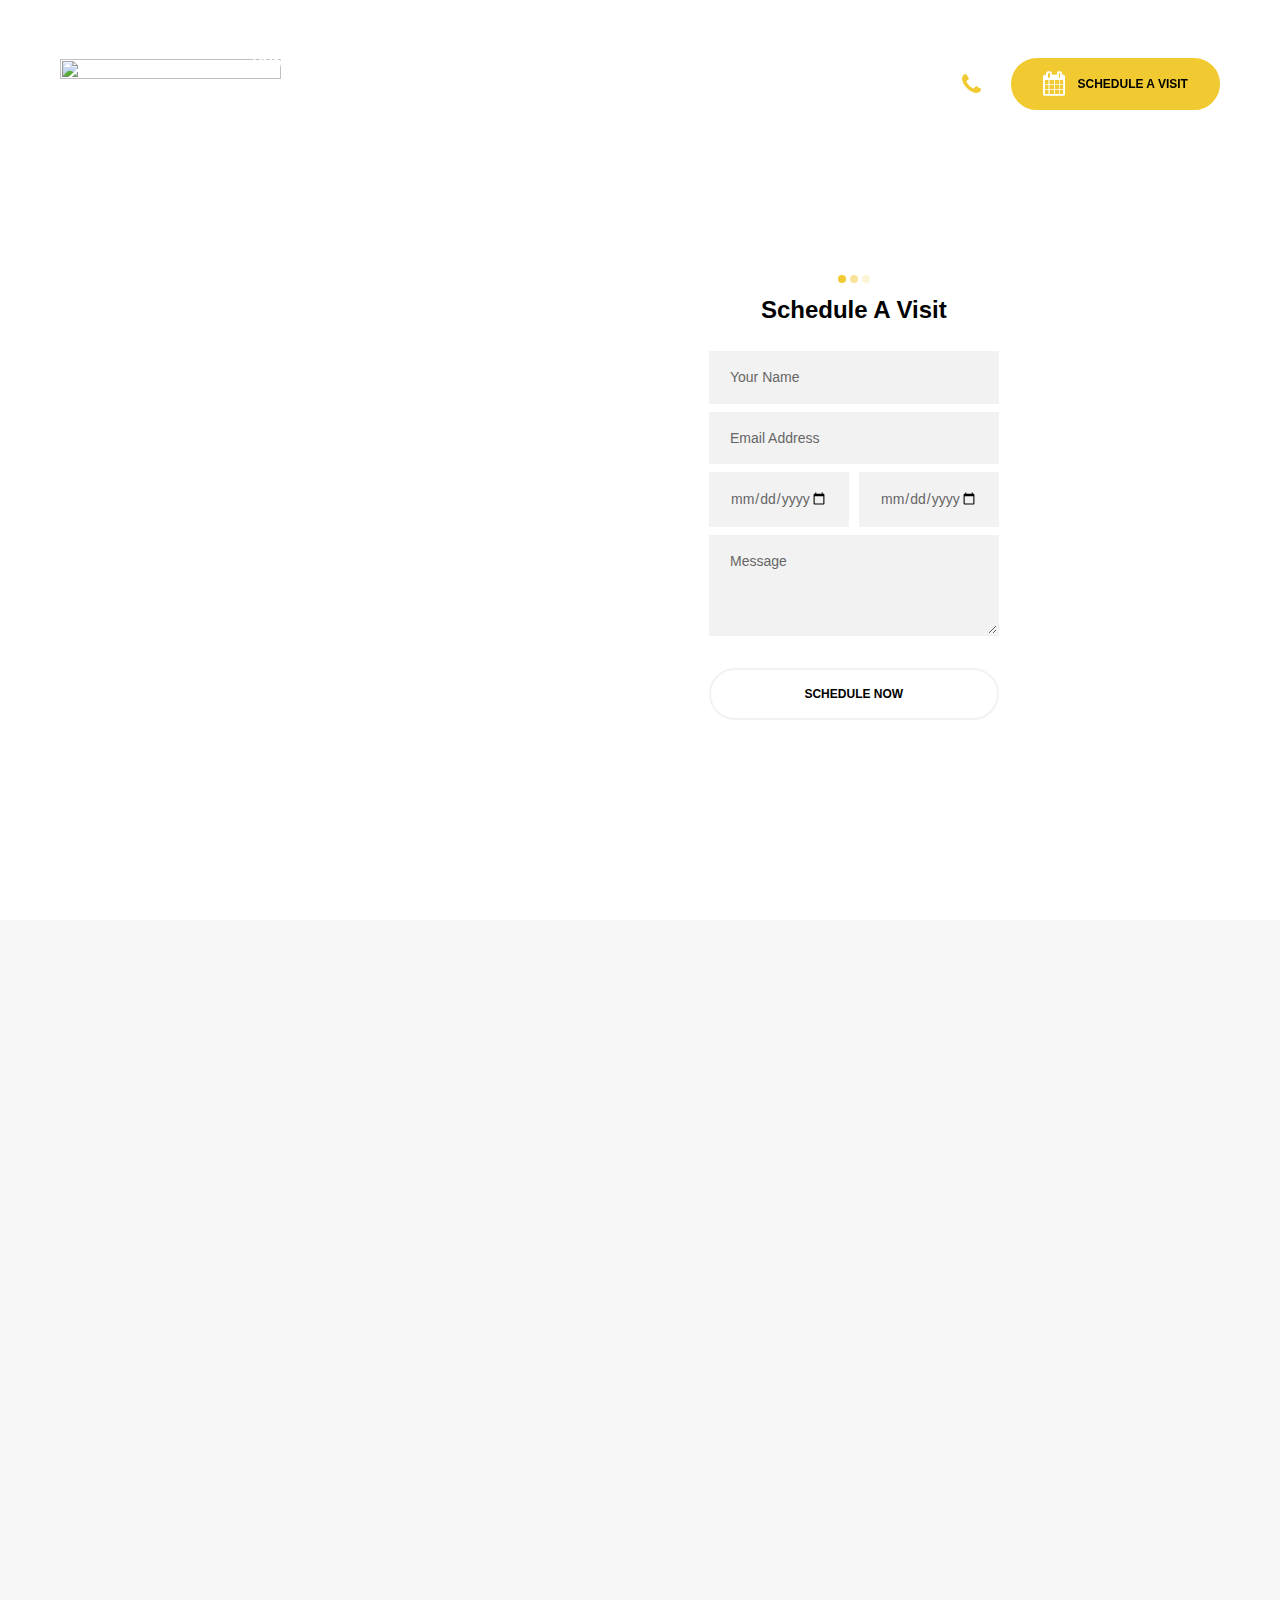
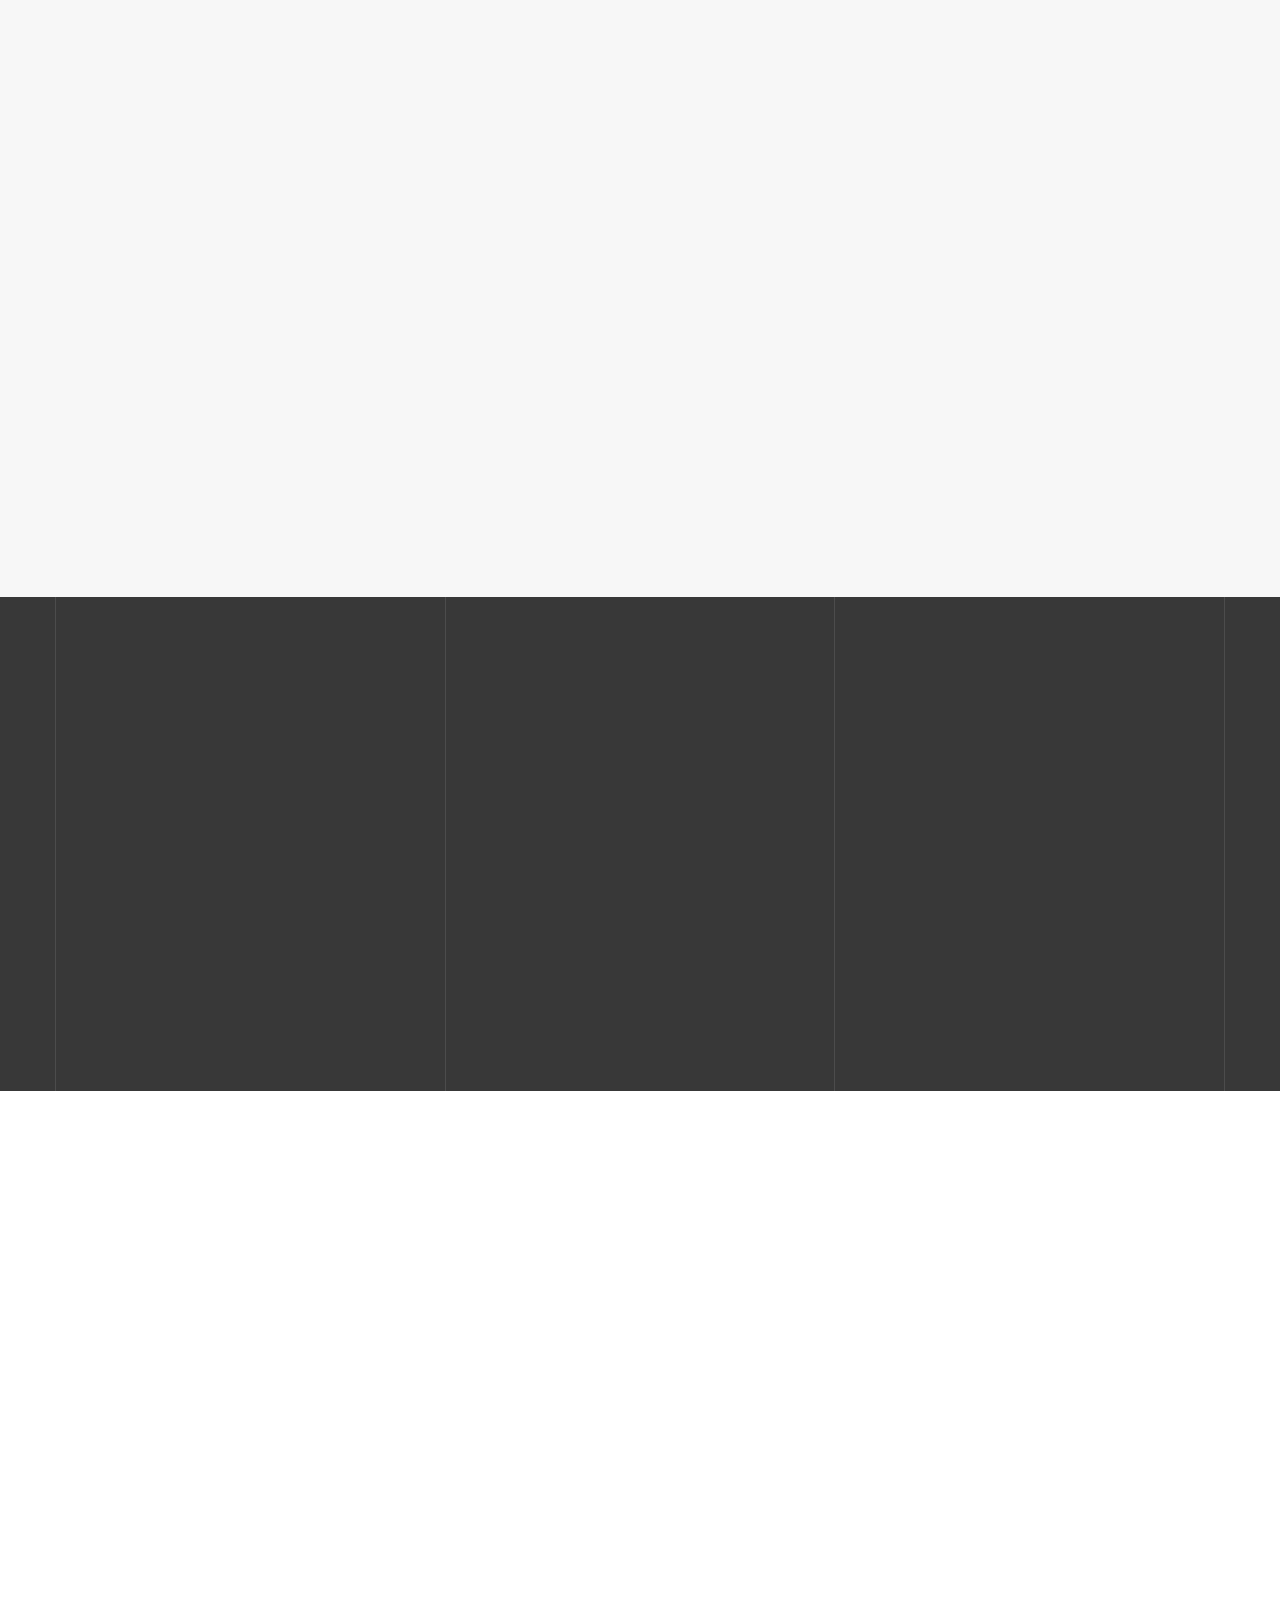
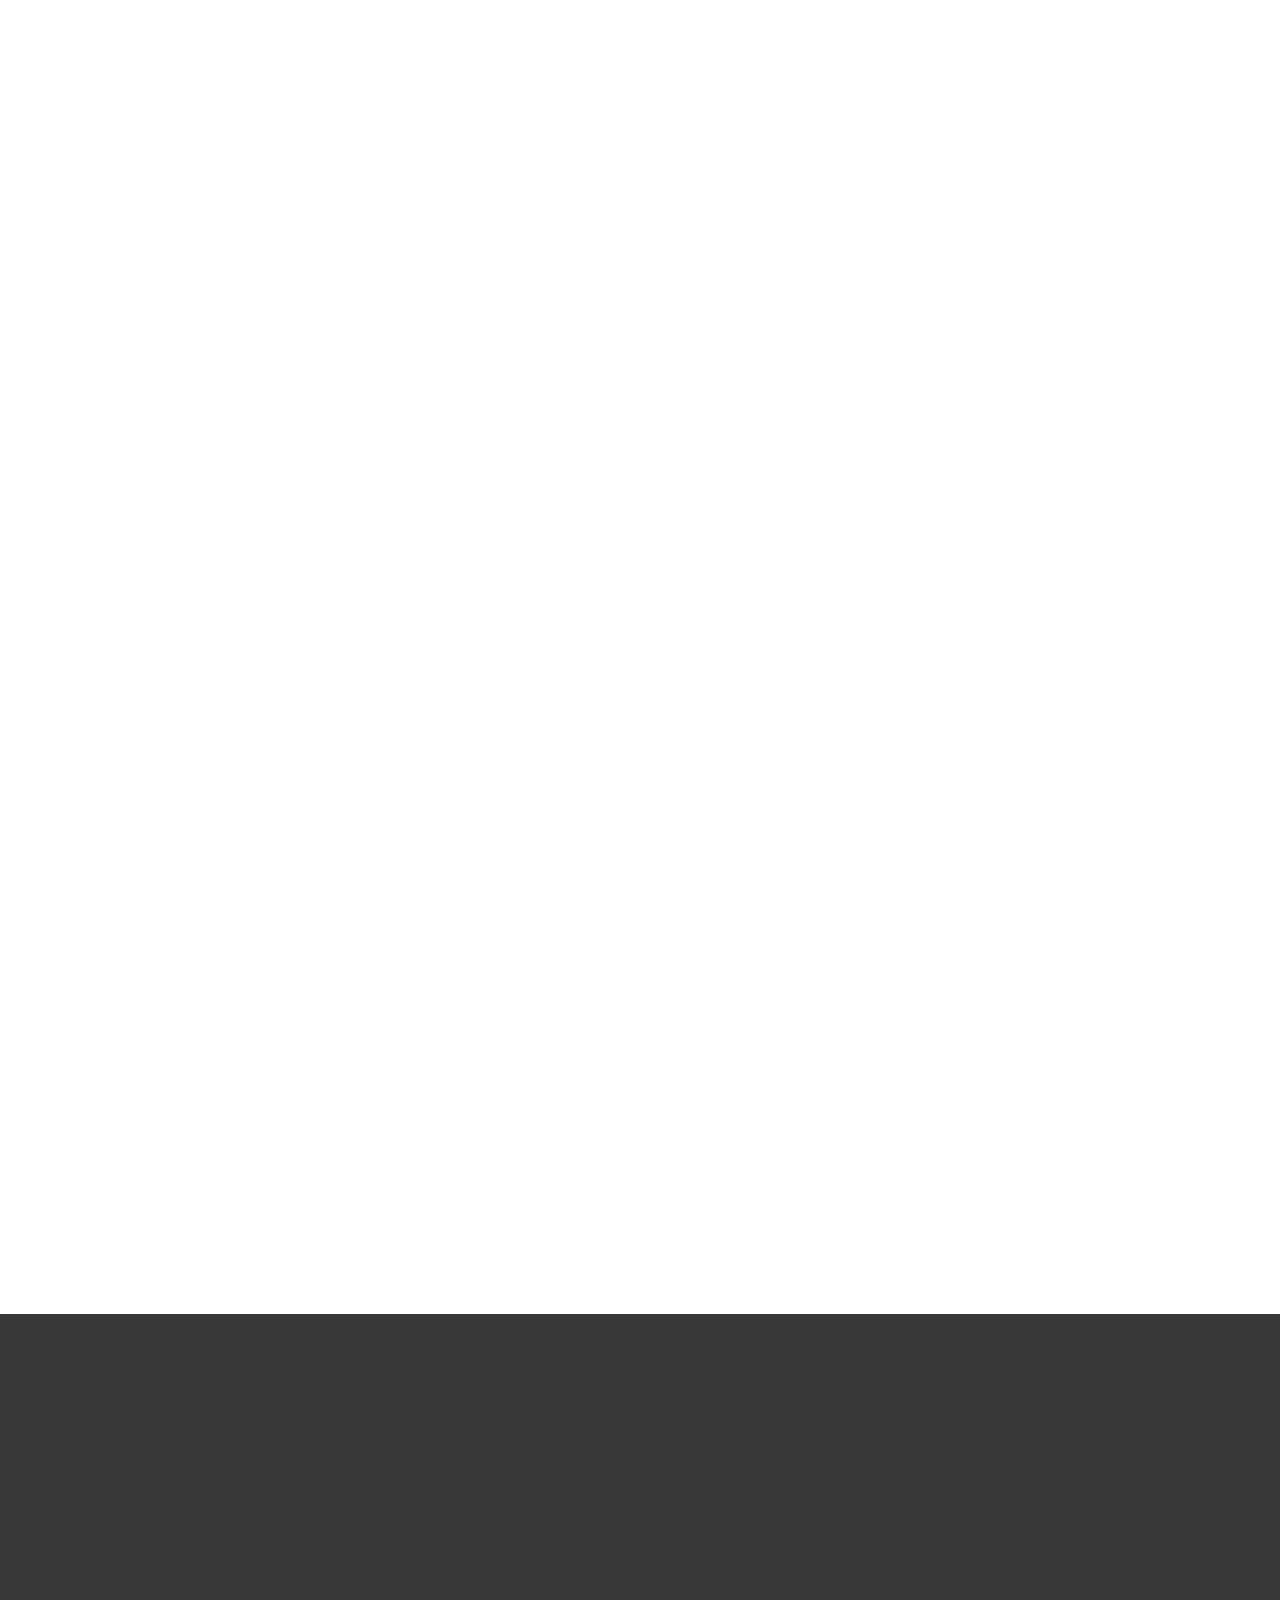
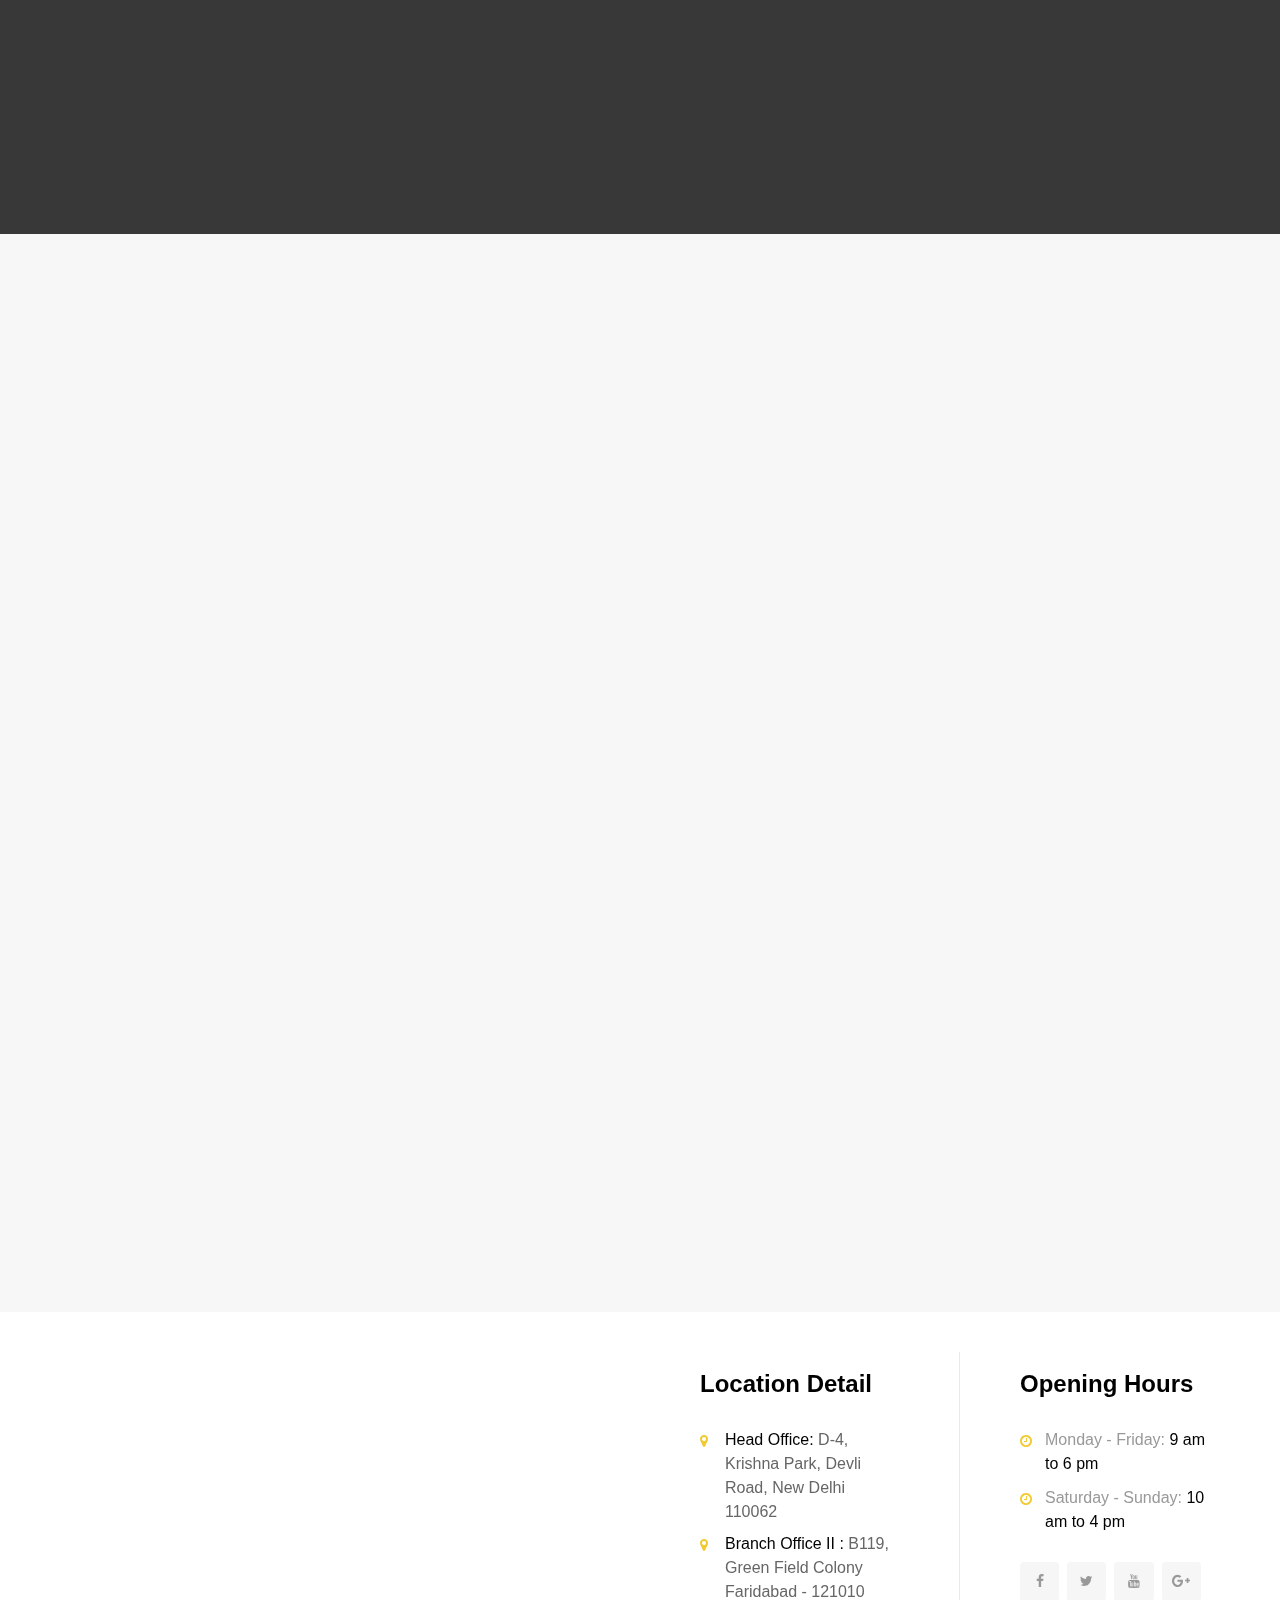
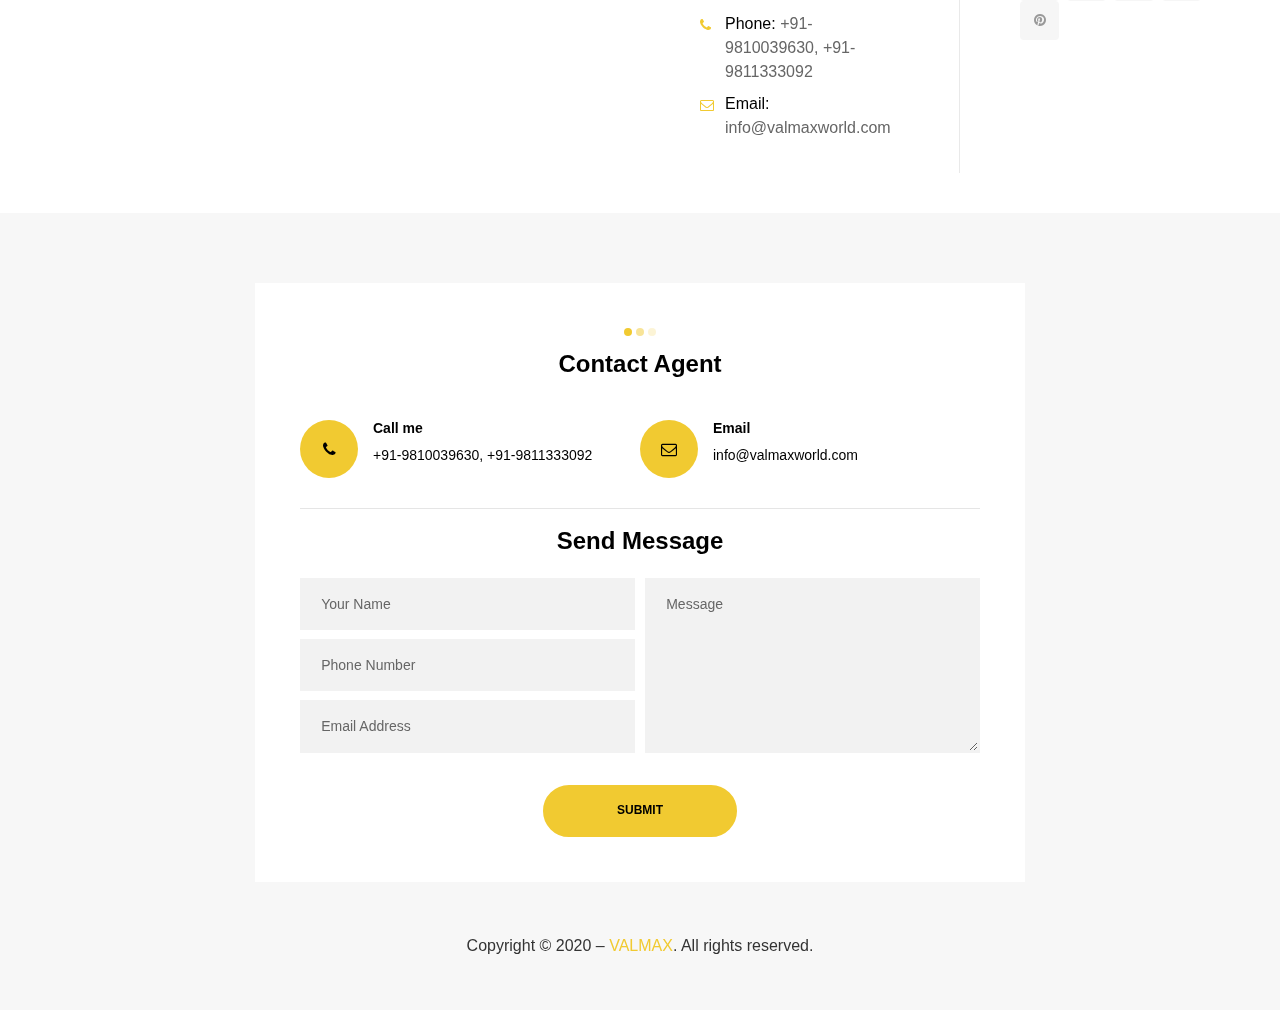
==== index.html @ 8b78eedf "Add files via upload" ====
﻿<!doctype html>
<html lang="en-US" class="no-js">

<head>
	<meta charset="UTF-8">
	<meta name="viewport" content="width=device-width, initial-scale=1">
	<link rel="profile" href="../xfn/11.html">
	<title>Valmax &#8211; City </title>
	<link rel="icon" href="./assets/logosmall.png">
	<link rel="stylesheet"
		href="../css.css?family=Zilla%20Slab%3A400%7CBarlow%3A700%7CBarlow%3A400%7CZilla%20Slab%3A100%2C100italic%2C200%2C200italic%2C300%2C300italic%2C400%2C400italic%2C500%2C500italic%2C600%2C600italic%2C700%2C700italic%2C800%2C800italic%2C900%2C900italic%7CBarlow%3A100%2C100italic%2C200%2C200italic%2C300%2C300italic%2C400%2C400italic%2C500%2C500italic%2C600%2C600italic%2C700%2C700italic%2C800%2C800italic%2C900%2C900italic%7CBarlow%3A600%2C700%7CZilla%20Slab%3A400%7CBarlow%3A600%2C700%7CZilla%20Slab%3A400%7CRaleway%3A400%7COpen%20Sans%3A400&subset=">
	<link rel='dns-prefetch' href='//demo2.wpopal.com'>
	<link rel='dns-prefetch' href='//demo2wpopal.b-cdn.net'>
	<link rel='dns-prefetch' href='//fonts.googleapis.com'>
	<link href='https://fonts.gstatic.com' crossorigin="" rel='preconnect'>
	<link rel="alternate" type="application/rss+xml" title="OpalHomes &raquo; Feed" href="feed/index.htm.rss">
	<link rel="alternate" type="application/rss+xml" title="OpalHomes &raquo; Comments Feed"
		href="comments/feed/index.htm.rss">
	<link rel="stylesheet" href="https://cdnjs.cloudflare.com/ajax/libs/font-awesome/4.7.0/fonts/FontAwesome.otf"/>
	<link rel="stylesheet" href="https://cdnjs.cloudflare.com/ajax/libs/font-awesome/4.7.0/fonts/fontawesome-webfont.eot"/>
	<link rel="stylesheet" href="https://cdnjs.cloudflare.com/ajax/libs/font-awesome/4.7.0/fonts/fontawesome-webfont.ttf"/>
	<link rel="stylesheet" href="https://cdnjs.cloudflare.com/ajax/libs/font-awesome/4.7.0/fonts/fontawesome-webfont.woff"/>
	<link rel="stylesheet" href="https://cdnjs.cloudflare.com/ajax/libs/font-awesome/4.7.0/fonts/fontawesome-webfont.woff2"/>
	<style>
		img.wp-smiley,
		img.emoji {
			display: inline !important;
			border: none !important;
			box-shadow: none !important;
			height: 1em !important;
			width: 1em !important;
			margin: 0 .07em !important;
			vertical-align: -0.1em !important;
			background: none !important;
			padding: 0 !important;
		}
	</style>


	<script type="text/javascript" src="//demo2.wpopal.com/opalhomes/wp-content/plugins/revslider/public/assets/js/extensions/revolution.extension.video.min.js"></script>
	<script type="text/javascript" src="//demo2.wpopal.com/opalhomes/wp-content/plugins/revslider/public/assets/js/extensions/revolution.extension.slideanims.min.js"></script>
	<script type="text/javascript" src="//demo2.wpopal.com/opalhomes/wp-content/plugins/revslider/public/assets/js/extensions/revolution.extension.actions.min.js"></script>
	<script type="text/javascript" src="//demo2.wpopal.com/opalhomes/wp-content/plugins/revslider/public/assets/js/extensions/revolution.extension.layeranimation.min.js"></script>
	<script type="text/javascript" src="//demo2.wpopal.com/opalhomes/wp-content/plugins/revslider/public/assets/js/extensions/revolution.extension.navigation.min.js"></script>
	<script type="text/javascript" src="//demo2.wpopal.com/opalhomes/wp-content/plugins/revslider/public/assets/js/extensions/revolution.extension.parallax.min.js"></script>
	<script type="text/javascript" src="//demo2.wpopal.com/opalhomes/wp-content/plugins/revslider/public/assets/js/extensions/revolution.extension.slideanims.min.js"></script>
	<script type="text/javascript" src="//demo2.wpopal.com/opalhomes/wp-content/plugins/revslider/public/assets/js/extensions/revolution.extension.layeranimation.min.js"></script>
	<script type="text/javascript" src="//demo2.wpopal.com/opalhomes/wp-content/plugins/revslider/public/assets/js/extensions/revolution.extension.navigation.min.js"></script>
	
	<link rel='stylesheet' id='tooltipster-css'
		href='wp-content/plugins/opalhomes-core/assets/css/tooltipster.bundle.min.css?ver=1.5.0' media='all'>
	<link rel='stylesheet' id='elementor-frontend-css'
		href='wp-content/plugins/elementor/assets/css/frontend.min.css?ver=2.6.8' media='all'>
	<link data-minify="1" rel='stylesheet' id='elementor-post-2653-css'
		href='wp-content/cache/min/1/opalhomes/wp-content/uploads/elementor/css/post-2653-6d1056c3401c4362398e785a48e17285.css'
		media='all'>
	<link data-minify="1" rel='stylesheet' id='magnific-popup-css'
		href='wp-content/cache/min/1/opalhomes/wp-content/plugins/opalhomes-core/assets/css/magnific-popup-7ae93be9fbdee21790dbde5b113ab381.css'
		media='all'>
	<link data-minify="1" rel='stylesheet' id='elementor-post-2910-css'
		href='wp-content/cache/min/1/opalhomes/wp-content/uploads/elementor/css/post-2910-dfd460a4e73b4330ec18b11ebfa82aa1.css'
		media='all'>
	<link rel='stylesheet' id='wp-block-library-css' href='wp-includes/css/dist/block-library/style.min.css?ver=5.5.1'
		media='all'>
	<link data-minify="1" rel='stylesheet' id='contact-form-7-css'
		href='wp-content/cache/min/1/opalhomes/wp-content/plugins/contact-form-7/includes/css/styles-75395854340db129780879eeada82c12.css'
		media='all'>
	<link rel='stylesheet' id='image-map-pro-dist-css-css'
		href='wp-content/plugins/image-map-pro-wordpress/css/image-map-pro.min.css?ver=5.1.5' media=''>
	<link data-minify="1" rel='stylesheet' id='-css'
		href='wp-content/cache/min/1/opalhomes/wp-content/plugins/opal-demo/style-f8d2b923be5a1b769d0b161fdc13ef3c.css'
		media='all'>
	<link data-minify="1" rel='stylesheet' id='rs-plugin-settings-css'
		href='wp-content/cache/min/1/opalhomes/wp-content/plugins/revslider/public/assets/css/settings-346244b605b68b9b21687ed2ac527c12.css'
		media='all'>
	<style id='rs-plugin-settings-inline-css'>
		#rs-demo-id {}
	</style>
	<link data-minify="1" rel='stylesheet' id='bodhi-svgs-attachment-css'
		href='wp-content/cache/min/1/opalhomes/wp-content/plugins/svg-support/css/svgs-attachment-6d9098a93d2ed4467926ca76bc182749.css'
		media='all'>
	<link rel='stylesheet' id='elementor-icons-css'
		href='wp-content/plugins/elementor/assets/lib/eicons/css/elementor-icons.min.css?ver=5.3.0' media='all'>
	<link rel='stylesheet' id='elementor-animations-css'
		href='wp-content/plugins/elementor/assets/lib/animations/animations.min.css?ver=2.6.8' media='all'>
	<link rel='stylesheet' id='font-awesome-css'
		href='wp-content/plugins/elementor/assets/lib/font-awesome/css/font-awesome.min.css?ver=4.7.0' media='all'>
	<link data-minify="1" rel='stylesheet' id='elementor-global-css'
		href='wp-content/cache/min/1/opalhomes/wp-content/uploads/elementor/css/global-4759a7c5807e4397da4e1538692bf649.css'
		media='all'>
	<link data-minify="1" rel='stylesheet' id='elementor-post-142-css'
		href='wp-content/cache/min/1/opalhomes/wp-content/uploads/elementor/css/post-142-385d39e2f8f78a73d36bbe7adf3129da.css'
		media='all'>
	<link data-minify="1" rel='stylesheet' id='opalhomes-style-css'
		href='wp-content/cache/min/1/opalhomes/wp-content/themes/opalhomes/style-cfa0d8437eea113e96649608fbb06e80.css'
		media='all'>
	<style id='opalhomes-style-inline-css'>
		body,
		input,
		button,
		select,
		textarea {
			font-family: "Zilla Slab", -apple-system, BlinkMacSystemFont, "Segoe UI", Roboto, "Helvetica Neue", Arial, sans-serif;
			font-weight: 400;
			color: #666666
		}

		html {
			font-size: 16px;
		}

		.c-heading {
			color: #000000;
		}

		.c-primary {
			color: #f1ca31;
		}

		.bg-primary {
			background-color: #f1ca31;
		}

		.b-primary {
			border-color: #f1ca31;
		}

		.button-primary:hover {
			background-color: #e0b610;
			border-color: #e0b610;
		}

		.c-secondary {
			color: #383838;
		}

		.bg-secondary {
			background-color: #383838;
		}

		.b-secondary {
			border-color: #383838;
		}

		.button-secondary:hover {
			background-color: #1f1f1f;
		}

		input[type="text"]::placeholder,
		input[type="email"]::placeholder,
		input[type="url"]::placeholder,
		input[type="password"]::placeholder,
		input[type="search"]::placeholder,
		input[type="number"]::placeholder,
		input[type="tel"]::placeholder,
		input[type="range"]::placeholder,
		input[type="date"]::placeholder,
		input[type="month"]::placeholder,
		input[type="week"]::placeholder,
		input[type="time"]::placeholder,
		input[type="datetime"]::placeholder,
		input[type="datetime-local"]::placeholder,
		input[type="color"]::placeholder,
		input[type="text"],
		input[type="email"],
		input[type="url"],
		input[type="password"],
		input[type="search"],
		input[type="number"],
		input[type="tel"],
		input[type="range"],
		input[type="date"],
		input[type="month"],
		input[type="week"],
		input[type="time"],
		input[type="datetime"],
		input[type="datetime-local"],
		input[type="color"],
		textarea::placeholder,
		textarea,
		.mainmenu-container li a span,
		.site-footer a,
		.breadcrumb a,
		.comment-metadata,
		.comment-metadata a,
		.widget_meta a:not(:hover),
		.widget_recent_entries a:not(:hover),
		.widget_pages a:not(:hover),
		.widget_categories a:not(:hover),
		.widget_archive a:not(:hover),
		.widget_nav_menu a:not(:hover),
		.widget_links a:not(:hover),
		.widget_product_categories a:not(:hover),
		.widget_layered_nav a:not(:hover),
		.widget_layered_nav_filters a:not(:hover),
		.widget .tagcloud a,
		.widget.widget_tag_cloud a,
		.c-body,
		.site-header-account .account-links-menu li a,
		.site-header-account .account-dashboard li a,
		.comment-form label,
		.comment-form a,
		.elementor-nav-menu--dropdown a,
		.elementor-search-form--skin-minimal .elementor-search-form__icon,
		.elementor-widget-opal-testimonials .layout_2 .elementor-testimonial-content {
			color: #666666;
		}

		.btn-link,
		.elementor-element .elementor-button-link .elementor-button,
		.button-link,
		.widget-area strong,
		h1,
		h2,
		h3,
		h4,
		h5,
		h6,
		.opal-h1,
		.page-title-bar .page-title,
		.opal-h2,
		.opal-h3,
		.entry-header .entry-title,
		.related-posts .related-heading,
		.comments-title,
		.comment-respond .comment-reply-title,
		.opal-h4,
		h2.widget-title,
		h2.widgettitle,
		.column-item .entry-header .entry-title,
		.opal-h5,
		.opal-h6,
		blockquote,
		th,
		a,
		.main-navigation .top-menu>li>a,
		.main-navigation:not(.navigation-dark) .top-menu>li>a,
		.mainmenu-container ul ul .menu-item>a:hover,
		.mainmenu-container ul ul .menu-item>a:active,
		.mainmenu-container ul ul .menu-item>a:focus,
		.entry-content blockquote cite a,
		.entry-content strong,
		.entry-content dt,
		.entry-content th,
		.entry-content dt a,
		.entry-content th a,
		.single .navigation .nav-link a,
		.error404 .error-text,
		.error404 .error-btn-bh,
		.breadcrumb,
		.comment-content strong,
		.comment-author,
		.comment-author a,
		.comment-metadata a.comment-edit-link,
		.comment-reply-link,
		.comment-content table th,
		.comment-content table td a,
		.comment-content dt,
		.elementor-element .elementor-widget-wp-widget-recent-posts .title-post a,
		.c-heading,
		fieldset legend,
		.entry-meta .author a:not(:hover),
		.author-wrapper .author-name,
		.search .site-content .page-title,
		.site-header-account .login-form-title,
		.contactform-content button.mfp-close,
		.contactform-content .form-title,
		.elementor-widget-opal-contactform7 .form-title,
		.elementor-featured-box-wrapper .elementor-featured-box-title,
		.elementor-widget-icon-box:not(:hover) .elementor-icon-box-title,
		.elementor-widget.elementor-widget-icon-list .elementor-icon-list-item:not(:hover) .elementor-icon-list-text,
		.elementor-price-table__currency,
		.elementor-price-table__integer-part,
		.elementor-button-default .elementor-button,
		.elementor-progress-percentage,
		.elementor-widget-progress .elementor-title,
		.elementor-teams-wrapper .elementor-team-name:not(:hover) {
			color: #000000;
		}

		blockquote:before,
		.mainmenu-container li.current-menu-parent>a,
		.mainmenu-container .menu-item>a:hover,
		.menu-toggle,
		.site-header .header-group .search-submit:hover,
		.site-header .header-group .search-submit:focus,
		.cat-links a,
		.entry-meta .cat-links a,
		.cat-tags-links .tags-links a:hover,
		.cat-tags-links .tags-links a:focus,
		.more-link,
		.pbr-social-share a:hover,
		.single .navigation>div:hover,
		.single .navigation>div:hover .nav-title,
		.single .navigation>div:hover a,
		.single .navigation>div:hover b,
		.error404 .error-404-bkg,
		.error404 .sub-h2-1,
		.error404 .error-btn-bh a,
		.breadcrumb a:hover,
		.breadcrumb a:hover span,
		.site-header-account>a:hover i,
		.site-header-account>a:hover .text-account,
		.comment-author a:hover,
		.comment-metadata a:hover,
		.elementor-element .elementor-widget-wp-widget-recent-posts .title-post a:hover,
		.title-with-icon:before,
		.widget_recent_entries li a:hover,
		.widget_recent_entries li a:active,
		.widget_search button[type="submit"],
		.widget .tagcloud a:hover,
		.widget .tagcloud a:focus,
		.widget.widget_tag_cloud a:hover,
		.widget.widget_tag_cloud a:focus,
		.button-outline-primary,
		.elementor-wpcf7-button-outline_primary input[type="button"],
		.elementor-wpcf7-button-outline_primary input[type="submit"],
		.elementor-wpcf7-button-outline_primary button[type="submit"],
		.mailchimp-button-outline_primary button,
		.mailchimp-button-outline_primary button[type="submit"],
		.elementor-element .elementor-button-outline_primary .elementor-button,
		.c-primary,
		.navigation-button .menu-toggle:hover,
		.navigation-button .menu-toggle:focus,
		.entry-header .entry-title a:hover,
		.entry-content blockquote cite a:hover,
		.site-header-account .account-dropdown a.register-link,
		.site-header-account .account-dropdown a.lostpass-link,
		.site-header-account .account-links-menu li a:hover,
		.site-header-account .account-dashboard li a:hover,
		.comment-form a:hover,
		.wp_widget_tag_cloud a:hover,
		.wp_widget_tag_cloud a:focus,
		#secondary .elementor-widget-container h5:first-of-type,
		.elementor-nav-menu-popup .mfp-close,
		.post-style-2 .column-item .post-inner:hover .entry-title a,
		#secondary .elementor-widget-wp-widget-recent-posts a,
		.elementor-accordion .elementor-tab-title.elementor-active i,
		.elementor-element .elementor-button-light .elementor-button-icon,
		.elementor-widget-opal-countdown .elementor-countdown-digits,
		.elementor-featured-box-wrapper i,
		.elementor-widget-heading .sub-title,
		.elementor-widget-icon-box.elementor-view-stacked:hover .elementor-icon,
		.elementor-widget-icon-box.elementor-view-framed:not(:hover) .elementor-icon,
		.elementor-widget-icon-box.elementor-view-default:not(:hover) .elementor-icon,
		.elementor-widget.elementor-widget-icon-list .elementor-icon-list-item:not(:hover) i,
		.elementor-widget.elementor-widget-icon-list .elementor-icon-list-item:hover i,
		.elementor-widget.elementor-widget-icon-list .elementor-icon-list-item:hover .elementor-icon-list-text,
		.elementor-widget-icon.elementor-view-default .elementor-icon,
		.elementor-widget-icon.elementor-view-framed .elementor-icon,
		.elementor-widget-opal-image-hotspots .elementor-accordion .elementor-tab-title.elementor-active:before,
		.elementor-nav-menu--main.elementor-nav-menu--layout-horizontal .elementor-nav-menu a.elementor-sub-item.elementor-item-active,
		.elementor-nav-menu--main .elementor-item.highlighted,
		.elementor-nav-menu--main .elementor-item.elementor-item-active,
		.elementor-nav-menu--main .elementor-item:hover,
		.elementor-nav-menu--main .elementor-item:focus,
		.elementor-nav-menu--main .current-menu-ancestor .elementor-item.has-submenu,
		.elementor-nav-menu--popup .elementor-item.highlighted,
		.elementor-nav-menu--popup .elementor-item.elementor-item-active,
		.elementor-nav-menu--popup .elementor-item:hover,
		.elementor-nav-menu--popup .elementor-item:focus,
		.elementor-nav-menu--popup .elementor-nav-menu--dropdown a:hover,
		.elementor-nav-menu--popup .elementor-nav-menu--dropdown a.highlighted,
		.elementor-nav-menu--dropdown:not(.mega-menu) a:hover,
		.elementor-nav-menu--dropdown:not(.mega-menu) a.highlighted,
		.elementor-nav-menu--dropdown:not(.mega-menu) a.has-submenu,
		.elementor-phone-link:not(:hover) i,
		.elementor-phone-link:not(:hover) .elementor-phone-number,
		.elementor-phone-link:hover i,
		.elementor-phone-link:hover .elementor-phone-number,
		.portfolio .portfolio-content .entry-title a:hover,
		.portfolio .entry-category a:hover,
		.elementor-portfolio-style-overlay .portfolio .portfolio-content .entry-title a:hover,
		.elementor-portfolio-style-overlay .portfolio .portfolio-content .entry-category a:hover,
		.elementor-portfolio__filter:hover,
		.single-portfolio-navigation .nav-link:hover span,
		.elementor-search-form .elementor-search-form__submit:hover,
		.elementor-search-form--skin-full_screen .elementor-search-form__toggle:hover,
		.elementor-teams-wrapper .elementor-team-name:hover,
		.elementor-teams-wrapper .elementor-team-phone i,
		.elementor-teams-wrapper .elementor-team-phone:hover,
		.elementor-teams-wrapper .elementor-team-contact i,
		.elementor-teams-wrapper .elementor-team-contact:hover,
		.elementor-widget-text-editor a:not(:hover),
		.elementor-widget-text-editor a:hover,
		.elementor-video-popup:hover .elementor-video-icon {
			color: #f1ca31;
		}

		.f-primary {
			fill: #f1ca31;
		}

		.mp-level::-webkit-scrollbar-thumb,
		.page-numbers:not(ul):not(.dots):hover,
		.page-numbers:not(ul):not(.dots):focus,
		.page-numbers.current:not(ul):not(.dots),
		.comments-link span,
		.page-links a:hover .page-number,
		.page-links a:focus .page-number,
		.page-links>.page-number,
		#secondary .widget_product_categories ul.product-categories>li>a:before,
		.widget_meta a:before,
		.widget_pages a:before,
		.widget_archive a:before,
		.widget_categories a:before,
		.widget_meta a:hover:before,
		.widget_pages a:hover:before,
		.widget_archive a:hover:before,
		.widget_categories a:hover:before,
		.wp_widget_tag_cloud a:hover:before,
		.wp_widget_tag_cloud a:focus:before,
		.button-primary,
		input[type="reset"],
		input.secondary[type="button"],
		input.secondary[type="reset"],
		input.secondary[type="submit"],
		input[type="button"],
		input[type="submit"],
		button[type="submit"],
		.page .edit-link a.post-edit-link,
		.scrollup,
		.comment-form .form-submit input[type="submit"],
		.elementor-wpcf7-button-primary input[type="button"][type="submit"],
		.elementor-wpcf7-button-primary input[type="submit"],
		.elementor-wpcf7-button-primary button[type="submit"],
		.elementor-widget-opal-image-gallery .elementor-button,
		.mailchimp-button-primary button,
		.mailchimp-button-primary button[type="submit"],
		.button-default:hover,
		.button-dark:hover,
		.elementor-element .elementor-button-dark .elementor-button:hover,
		.button-dark:active,
		.elementor-element .elementor-button-dark .elementor-button:active,
		.button-dark:focus,
		.elementor-element .elementor-button-dark .elementor-button:focus,
		.button-light:hover,
		.elementor-element .elementor-button-light .elementor-button:hover,
		.button-light:active,
		.elementor-element .elementor-button-light .elementor-button:active,
		.button-light:focus,
		.elementor-element .elementor-button-light .elementor-button:focus,
		.elementor-element .elementor-button-primary .elementor-button,
		.button-outline-primary:hover,
		.elementor-wpcf7-button-outline_primary input:hover[type="button"],
		.elementor-wpcf7-button-outline_primary input:hover[type="submit"],
		.elementor-wpcf7-button-outline_primary button:hover[type="submit"],
		.mailchimp-button-outline_primary button:hover,
		.button-outline-primary:active,
		.elementor-wpcf7-button-outline_primary input:active[type="button"],
		.elementor-wpcf7-button-outline_primary input:active[type="submit"],
		.elementor-wpcf7-button-outline_primary button:active[type="submit"],
		.mailchimp-button-outline_primary button:active,
		.button-outline-primary.active,
		.elementor-wpcf7-button-outline_primary input.active[type="button"],
		.elementor-wpcf7-button-outline_primary input.active[type="submit"],
		.elementor-wpcf7-button-outline_primary button.active[type="submit"],
		.mailchimp-button-outline_primary button.active,
		.show>.button-outline-primary.dropdown-toggle,
		.elementor-wpcf7-button-outline_primary .show>input.dropdown-toggle[type="button"],
		.elementor-wpcf7-button-outline_primary .show>input.dropdown-toggle[type="submit"],
		.elementor-wpcf7-button-outline_primary .show>button.dropdown-toggle[type="submit"],
		.mailchimp-button-outline_primary .show>button.dropdown-toggle,
		.elementor-element .elementor-button-outline_primary .elementor-button:hover,
		.elementor-element .elementor-button-outline_primary .elementor-button:active,
		.elementor-element .elementor-button-outline_primary .elementor-button:focus,
		.bg-primary,
		.owl-theme.owl-carousel .owl-nav [class*='owl-']:hover,
		.owl-theme .products .owl-nav [class*='owl-']:hover,
		.contactform-content,
		.elementor-widget-opal-contactform7 .dot,
		.elementor-widget-opal-contactform7 .decor:before,
		.elementor-widget-opal-contactform7 .decor:after,
		.elementor-widget-divider .elementor-divider-separator:before,
		.elementor-flip-box__front,
		.element-floor_style_2 .element-floor-plans-wrapper .element-floor-image:before,
		.elementor-widget-heading .dot,
		.elementor-widget-heading .decor:before,
		.elementor-widget-heading .decor:after,
		.elementor-widget-icon-box.elementor-view-stacked:not(:hover) .elementor-icon,
		.elementor-widget-icon-box:hover .elementor-icon-box-wrapper,
		.elementor-widget-icon.elementor-view-stacked .elementor-icon,
		.elementor-widget-opal-image-hotspots .scrollbar-inner>.scroll-element .scroll-bar,
		.opal-image-hotspots-main-icons .opal-image-hotspots-icon,
		.elementor-widget-opal-image-gallery .gallery-item-overlay:before,
		.elementor-widget-opal-image-gallery .elementor-galerry__filter.elementor-active,
		.elementor-widget-opal-image-gallery .elementor-galerry__filter:hover,
		.elementor-nav-menu--main.elementor-nav-menu--layout-horizontal:not(.e--pointer-framed) .elementor-nav-menu>li.current-menu-parent>a:before,
		.elementor-nav-menu--main.elementor-nav-menu--layout-horizontal:not(.e--pointer-framed) .elementor-nav-menu>li.current-menu-parent>a:after,
		.elementor-nav-menu--main.e--pointer-dot .elementor-item.elementor-item-active:before,
		.elementor-nav-menu--main.e--pointer-dot .elementor-item:hover:before,
		.elementor-nav-menu--main:not(.e--pointer-framed) .elementor-item.elementor-item-active:before,
		.elementor-nav-menu--main:not(.e--pointer-framed) .elementor-item.elementor-item-active:after,
		.elementor-nav-menu--main:not(.e--pointer-framed) .elementor-item:before,
		.elementor-nav-menu--main:not(.e--pointer-framed) .elementor-item:after,
		.elementor-nav-menu--popup.e--pointer-dot .elementor-item.elementor-item-active:before,
		.elementor-nav-menu--popup.e--pointer-dot .elementor-item:hover:before,
		.elementor-nav-menu--dropdown:not(.mega-menu) a:before,
		.elementor-nav-menu--main.elementor-nav-menu--layout-vertical-absolute .vertical-heading,
		.single-portfolio-summary .pbr-social-share a:hover,
		.elementor-button-default .elementor-button:hover,
		.elementor-teams-wrapper .team-icon-socials a:hover,
		.elementor-timeline-carousel .timeline-carosuel-item .timeline-number,
		.elementor-timeline-carousel .timeline-carosuel-item:hover .timeline-number,
		.elementor-timeline-carousel .timeline-carosuel-item.timeline-item-activate .timeline-number,
		.timeline-item .timeline-number,
		.elementor-timeline-view-vertical .timeline-number {
			background-color: #f1ca31;
		}

		.button-primary,
		input[type="reset"],
		input.secondary[type="button"],
		input.secondary[type="reset"],
		input.secondary[type="submit"],
		input[type="button"],
		input[type="submit"],
		button[type="submit"],
		.page .edit-link a.post-edit-link,
		.scrollup,
		.comment-form .form-submit input[type="submit"],
		.elementor-wpcf7-button-primary input[type="button"][type="submit"],
		.elementor-wpcf7-button-primary input[type="submit"],
		.elementor-wpcf7-button-primary button[type="submit"],
		.elementor-widget-opal-image-gallery .elementor-button,
		.mailchimp-button-primary button,
		.mailchimp-button-primary button[type="submit"],
		.button-secondary,
		.secondary-button .search-submit,
		.elementor-wpcf7-button-secondary input[type="button"][type="submit"],
		.elementor-wpcf7-button-secondary input[type="submit"],
		.elementor-wpcf7-button-secondary button[type="submit"],
		.mailchimp-button-secondary button,
		.mailchimp-button-secondary button[type="submit"],
		input[type="text"]:focus,
		input[type="email"]:focus,
		input[type="url"]:focus,
		input[type="password"]:focus,
		input[type="search"]:focus,
		input[type="number"]:focus,
		input[type="tel"]:focus,
		input[type="range"]:focus,
		input[type="date"]:focus,
		input[type="month"]:focus,
		input[type="week"]:focus,
		input[type="time"]:focus,
		input[type="datetime"]:focus,
		input[type="datetime-local"]:focus,
		input[type="color"]:focus,
		textarea:focus,
		.cat-tags-links .tags-links a:hover,
		.cat-tags-links .tags-links a:focus,
		.site-header-account .account-dropdown .account-wrap,
		#secondary .widget_product_categories ul.product-categories,
		.widget .tagcloud a:hover,
		.widget .tagcloud a:focus,
		.widget.widget_tag_cloud a:hover,
		.widget.widget_tag_cloud a:focus,
		.wp_widget_tag_cloud a:hover:after,
		.wp_widget_tag_cloud a:focus:after,
		.wp_widget_tag_cloud a:hover,
		.wp_widget_tag_cloud a:focus,
		.button-default:hover,
		.button-dark:hover,
		.elementor-element .elementor-button-dark .elementor-button:hover,
		.button-dark:active,
		.elementor-element .elementor-button-dark .elementor-button:active,
		.button-dark:focus,
		.elementor-element .elementor-button-dark .elementor-button:focus,
		.button-light:hover,
		.elementor-element .elementor-button-light .elementor-button:hover,
		.button-light:active,
		.elementor-element .elementor-button-light .elementor-button:active,
		.button-light:focus,
		.elementor-element .elementor-button-light .elementor-button:focus,
		.elementor-element .elementor-button-primary .elementor-button,
		.button-outline-primary,
		.elementor-wpcf7-button-outline_primary input[type="button"],
		.elementor-wpcf7-button-outline_primary input[type="submit"],
		.elementor-wpcf7-button-outline_primary button[type="submit"],
		.mailchimp-button-outline_primary button,
		.mailchimp-button-outline_primary button[type="submit"],
		.elementor-element .elementor-button-outline_primary .elementor-button,
		.button-outline-primary:hover,
		.elementor-wpcf7-button-outline_primary input:hover[type="button"],
		.elementor-wpcf7-button-outline_primary input:hover[type="submit"],
		.elementor-wpcf7-button-outline_primary button:hover[type="submit"],
		.mailchimp-button-outline_primary button:hover,
		.button-outline-primary:active,
		.elementor-wpcf7-button-outline_primary input:active[type="button"],
		.elementor-wpcf7-button-outline_primary input:active[type="submit"],
		.elementor-wpcf7-button-outline_primary button:active[type="submit"],
		.mailchimp-button-outline_primary button:active,
		.button-outline-primary.active,
		.elementor-wpcf7-button-outline_primary input.active[type="button"],
		.elementor-wpcf7-button-outline_primary input.active[type="submit"],
		.elementor-wpcf7-button-outline_primary button.active[type="submit"],
		.mailchimp-button-outline_primary button.active,
		.show>.button-outline-primary.dropdown-toggle,
		.elementor-wpcf7-button-outline_primary .show>input.dropdown-toggle[type="button"],
		.elementor-wpcf7-button-outline_primary .show>input.dropdown-toggle[type="submit"],
		.elementor-wpcf7-button-outline_primary .show>button.dropdown-toggle[type="submit"],
		.mailchimp-button-outline_primary .show>button.dropdown-toggle,
		.elementor-element .elementor-button-outline_primary .elementor-button:hover,
		.elementor-element .elementor-button-outline_primary .elementor-button:active,
		.elementor-element .elementor-button-outline_primary .elementor-button:focus,
		.b-primary,
		.owl-theme.owl-carousel .owl-nav [class*='owl-']:hover,
		.owl-theme .products .owl-nav [class*='owl-']:hover,
		.elementor-widget-icon-box.elementor-view-framed:not(:hover) .elementor-icon,
		.elementor-widget-icon.elementor-view-default .elementor-icon,
		.elementor-widget-icon.elementor-view-framed .elementor-icon,
		.e--pointer-framed .elementor-item.elementor-item-active:before,
		.e--pointer-framed .elementor-item.elementor-item-active:after,
		.e--pointer-framed .elementor-item:before,
		.e--pointer-framed .elementor-item:after,
		.elementor-nav-menu--main>.elementor-nav-menu,
		.elementor-nav-menu--main .elementor-nav-menu ul,
		.mega-menu-item,
		.elementor-search-form__container:not(.elementor-search-form--full-screen),
		.elementor-search-form--skin-full_screen .elementor-search-form__toggle:hover,
		.elementor-widget-text-editor a:hover,
		.elementor-timeline-carousel .timeline-carosuel-item:hover .timeline-number,
		.elementor-timeline-carousel .timeline-carosuel-item.timeline-item-activate .timeline-number {
			border-color: #f1ca31;
		}

		.elementor-nav-menu--layout-horizontal .elementor-nav-menu li.menu-item-has-children:before,
		.elementor-nav-menu--layout-horizontal .elementor-nav-menu li.has-mega-menu:before {
			border-bottom-color: #f1ca31;
		}

		.btn-link:focus,
		.elementor-element .elementor-button-link .elementor-button:focus,
		.btn-link:hover,
		.elementor-element .elementor-button-link .elementor-button:hover,
		.button-link:focus,
		.button-link:hover,
		a:hover,
		a:active,
		.cat-links a:hover,
		.entry-meta .cat-links a:hover,
		.widget_search button[type="submit"]:hover,
		.widget_search button[type="submit"]:focus {
			color: #e0b610;
		}

		.button-primary:hover,
		input:hover[type="reset"],
		input:hover[type="button"],
		input:hover[type="submit"],
		button:hover[type="submit"],
		.page .edit-link a.post-edit-link:hover,
		.scrollup:hover,
		.comment-form .form-submit input:hover[type="submit"],
		.elementor-wpcf7-button-primary input:hover[type="submit"],
		.elementor-wpcf7-button-primary button:hover[type="submit"],
		.elementor-widget-opal-image-gallery .elementor-button:hover,
		.mailchimp-button-primary button:hover,
		.button-primary:active,
		input:active[type="reset"],
		input:active[type="button"],
		input:active[type="submit"],
		button:active[type="submit"],
		.page .edit-link a.post-edit-link:active,
		.scrollup:active,
		.comment-form .form-submit input:active[type="submit"],
		.elementor-wpcf7-button-primary input:active[type="submit"],
		.elementor-wpcf7-button-primary button:active[type="submit"],
		.elementor-widget-opal-image-gallery .elementor-button:active,
		.mailchimp-button-primary button:active,
		.button-primary.active,
		input.active[type="reset"],
		input.active[type="button"],
		input.active[type="submit"],
		button.active[type="submit"],
		.page .edit-link a.active.post-edit-link,
		.active.scrollup,
		.comment-form .form-submit input.active[type="submit"],
		.elementor-wpcf7-button-primary input.active[type="submit"],
		.elementor-wpcf7-button-primary button.active[type="submit"],
		.elementor-widget-opal-image-gallery .active.elementor-button,
		.mailchimp-button-primary button.active,
		.show>.button-primary.dropdown-toggle,
		.show>input.dropdown-toggle[type="reset"],
		.show>input.dropdown-toggle[type="button"],
		.show>input.dropdown-toggle[type="submit"],
		.show>button.dropdown-toggle[type="submit"],
		.page .edit-link .show>a.dropdown-toggle.post-edit-link,
		.show>.dropdown-toggle.scrollup,
		.comment-form .form-submit .show>input.dropdown-toggle[type="submit"],
		.elementor-wpcf7-button-primary .show>input.dropdown-toggle[type="submit"],
		.elementor-wpcf7-button-primary .show>button.dropdown-toggle[type="submit"],
		.elementor-widget-opal-image-gallery .show>.dropdown-toggle.elementor-button,
		.mailchimp-button-primary .show>button.dropdown-toggle,
		.elementor-element .elementor-button-primary .elementor-button:hover,
		.elementor-element .elementor-button-primary .elementor-button:active,
		.elementor-element .elementor-button-primary .elementor-button:focus {
			background-color: #e0b610;
		}

		.button-primary:active,
		input:active[type="reset"],
		input:active[type="button"],
		input:active[type="submit"],
		button:active[type="submit"],
		.page .edit-link a.post-edit-link:active,
		.scrollup:active,
		.comment-form .form-submit input:active[type="submit"],
		.elementor-wpcf7-button-primary input:active[type="submit"],
		.elementor-wpcf7-button-primary button:active[type="submit"],
		.elementor-widget-opal-image-gallery .elementor-button:active,
		.mailchimp-button-primary button:active,
		.button-primary.active,
		input.active[type="reset"],
		input.active[type="button"],
		input.active[type="submit"],
		button.active[type="submit"],
		.page .edit-link a.active.post-edit-link,
		.active.scrollup,
		.comment-form .form-submit input.active[type="submit"],
		.elementor-wpcf7-button-primary input.active[type="submit"],
		.elementor-wpcf7-button-primary button.active[type="submit"],
		.elementor-widget-opal-image-gallery .active.elementor-button,
		.mailchimp-button-primary button.active,
		.show>.button-primary.dropdown-toggle,
		.show>input.dropdown-toggle[type="reset"],
		.show>input.dropdown-toggle[type="button"],
		.show>input.dropdown-toggle[type="submit"],
		.show>button.dropdown-toggle[type="submit"],
		.page .edit-link .show>a.dropdown-toggle.post-edit-link,
		.show>.dropdown-toggle.scrollup,
		.comment-form .form-submit .show>input.dropdown-toggle[type="submit"],
		.elementor-wpcf7-button-primary .show>input.dropdown-toggle[type="submit"],
		.elementor-wpcf7-button-primary .show>button.dropdown-toggle[type="submit"],
		.elementor-widget-opal-image-gallery .show>.dropdown-toggle.elementor-button,
		.mailchimp-button-primary .show>button.dropdown-toggle,
		.button-secondary:active,
		.secondary-button .search-submit:active,
		.elementor-wpcf7-button-secondary input:active[type="submit"],
		.elementor-wpcf7-button-secondary button:active[type="submit"],
		.mailchimp-button-secondary button:active,
		.button-secondary.active,
		.secondary-button .active.search-submit,
		.elementor-wpcf7-button-secondary input.active[type="submit"],
		.elementor-wpcf7-button-secondary button.active[type="submit"],
		.mailchimp-button-secondary button.active,
		.show>.button-secondary.dropdown-toggle,
		.secondary-button .show>.dropdown-toggle.search-submit,
		.elementor-wpcf7-button-secondary .show>input.dropdown-toggle[type="submit"],
		.elementor-wpcf7-button-secondary .show>button.dropdown-toggle[type="submit"],
		.mailchimp-button-secondary .show>button.dropdown-toggle,
		.button-primary:hover,
		input:hover[type="reset"],
		input:hover[type="button"],
		input:hover[type="submit"],
		button:hover[type="submit"],
		.page .edit-link a.post-edit-link:hover,
		.scrollup:hover,
		.comment-form .form-submit input:hover[type="submit"],
		.elementor-wpcf7-button-primary input:hover[type="submit"],
		.elementor-wpcf7-button-primary button:hover[type="submit"],
		.elementor-widget-opal-image-gallery .elementor-button:hover,
		.mailchimp-button-primary button:hover,
		.elementor-element .elementor-button-primary .elementor-button:hover,
		.elementor-element .elementor-button-primary .elementor-button:active,
		.elementor-element .elementor-button-primary .elementor-button:focus {
			border-color: #e0b610;
		}

		.error404 .sub-h2-2,
		.button-outline-secondary,
		.elementor-wpcf7-button-outline_secondary input[type="button"][type="submit"],
		.elementor-wpcf7-button-outline_secondary input[type="submit"],
		.elementor-wpcf7-button-outline_secondary button[type="submit"],
		.mailchimp-button-outline_secondary button,
		.mailchimp-button-outline_secondary button[type="submit"],
		.elementor-element .elementor-button-outline_secondary .elementor-button,
		.c-secondary,
		.author-wrapper .author-name h6 {
			color: #383838;
		}

		.f-secondary {
			fill: #383838;
		}

		.button-secondary,
		.secondary-button .search-submit,
		.elementor-wpcf7-button-secondary input[type="button"][type="submit"],
		.elementor-wpcf7-button-secondary input[type="submit"],
		.elementor-wpcf7-button-secondary button[type="submit"],
		.mailchimp-button-secondary button,
		.mailchimp-button-secondary button[type="submit"],
		.elementor-button-secondary button[type="submit"],
		.elementor-button-secondary input[type="button"],
		.elementor-button-secondary input[type="submit"],
		.elementor-element .elementor-button-secondary .elementor-button,
		.button-outline-secondary:hover,
		.elementor-wpcf7-button-outline_secondary input:hover[type="submit"],
		.elementor-wpcf7-button-outline_secondary button:hover[type="submit"],
		.mailchimp-button-outline_secondary button:hover,
		.button-outline-secondary:active,
		.elementor-wpcf7-button-outline_secondary input:active[type="submit"],
		.elementor-wpcf7-button-outline_secondary button:active[type="submit"],
		.mailchimp-button-outline_secondary button:active,
		.button-outline-secondary.active,
		.elementor-wpcf7-button-outline_secondary input.active[type="submit"],
		.elementor-wpcf7-button-outline_secondary button.active[type="submit"],
		.mailchimp-button-outline_secondary button.active,
		.show>.button-outline-secondary.dropdown-toggle,
		.elementor-wpcf7-button-outline_secondary .show>input.dropdown-toggle[type="submit"],
		.elementor-wpcf7-button-outline_secondary .show>button.dropdown-toggle[type="submit"],
		.mailchimp-button-outline_secondary .show>button.dropdown-toggle,
		.elementor-element .elementor-button-outline_secondary .elementor-button:hover,
		.elementor-element .elementor-button-outline_secondary .elementor-button:active,
		.elementor-element .elementor-button-outline_secondary .elementor-button:focus,
		.bg-secondary,
		#secondary .elementor-widget-wp-widget-categories a:before,
		.elementor-flip-box__back,
		.e--pointer-dot .elementor-item:before {
			background-color: #383838;
		}

		.form-control:focus,
		.button-secondary,
		.secondary-button .search-submit,
		.elementor-wpcf7-button-secondary input[type="button"][type="submit"],
		.elementor-wpcf7-button-secondary input[type="submit"],
		.elementor-wpcf7-button-secondary button[type="submit"],
		.mailchimp-button-secondary button,
		.mailchimp-button-secondary button[type="submit"],
		.elementor-button-secondary button[type="submit"],
		.elementor-button-secondary input[type="button"],
		.elementor-button-secondary input[type="submit"],
		.elementor-element .elementor-button-secondary .elementor-button,
		.button-outline-secondary,
		.elementor-wpcf7-button-outline_secondary input[type="button"][type="submit"],
		.elementor-wpcf7-button-outline_secondary input[type="submit"],
		.elementor-wpcf7-button-outline_secondary button[type="submit"],
		.mailchimp-button-outline_secondary button,
		.mailchimp-button-outline_secondary button[type="submit"],
		.elementor-element .elementor-button-outline_secondary .elementor-button,
		.button-outline-secondary:hover,
		.elementor-wpcf7-button-outline_secondary input:hover[type="submit"],
		.elementor-wpcf7-button-outline_secondary button:hover[type="submit"],
		.button-outline-secondary:active,
		.elementor-wpcf7-button-outline_secondary input:active[type="submit"],
		.elementor-wpcf7-button-outline_secondary button:active[type="submit"],
		.button-outline-secondary.active,
		.elementor-wpcf7-button-outline_secondary input.active[type="submit"],
		.elementor-wpcf7-button-outline_secondary button.active[type="submit"],
		.show>.button-outline-secondary.dropdown-toggle,
		.elementor-wpcf7-button-outline_secondary .show>input.dropdown-toggle[type="submit"],
		.elementor-wpcf7-button-outline_secondary .show>button.dropdown-toggle[type="submit"],
		.mailchimp-button-outline_secondary .show>button.dropdown-toggle,
		.elementor-element .elementor-button-outline_secondary .elementor-button:hover,
		.elementor-element .elementor-button-outline_secondary .elementor-button:active,
		.elementor-element .elementor-button-outline_secondary .elementor-button:focus,
		.b-secondary {
			border-color: #383838;
		}

		.button-secondary:hover,
		.secondary-button .search-submit:hover,
		.elementor-wpcf7-button-secondary input:hover[type="submit"],
		.elementor-wpcf7-button-secondary button:hover[type="submit"],
		.mailchimp-button-secondary button:hover,
		.button-secondary:active,
		.secondary-button .search-submit:active,
		.elementor-wpcf7-button-secondary input:active[type="submit"],
		.elementor-wpcf7-button-secondary button:active[type="submit"],
		.mailchimp-button-secondary button:active,
		.button-secondary.active,
		.secondary-button .active.search-submit,
		.elementor-wpcf7-button-secondary input.active[type="submit"],
		.elementor-wpcf7-button-secondary button.active[type="submit"],
		.mailchimp-button-secondary button.active,
		.show>.button-secondary.dropdown-toggle,
		.secondary-button .show>.dropdown-toggle.search-submit,
		.elementor-wpcf7-button-secondary .show>input.dropdown-toggle[type="submit"],
		.elementor-wpcf7-button-secondary .show>button.dropdown-toggle[type="submit"],
		.mailchimp-button-secondary .show>button.dropdown-toggle,
		.elementor-button-secondary button[type="submit"]:hover,
		.elementor-button-secondary button[type="submit"]:active,
		.elementor-button-secondary button[type="submit"]:focus,
		.elementor-button-secondary input[type="button"]:hover,
		.elementor-button-secondary input[type="button"]:active,
		.elementor-button-secondary input[type="button"]:focus,
		.elementor-button-secondary input[type="submit"]:hover,
		.elementor-button-secondary input[type="submit"]:active,
		.elementor-button-secondary input[type="submit"]:focus,
		.elementor-element .elementor-button-secondary .elementor-button:hover,
		.elementor-element .elementor-button-secondary .elementor-button:active,
		.elementor-element .elementor-button-secondary .elementor-button:focus {
			background-color: #1f1f1f;
		}

		.button-secondary:hover,
		.secondary-button .search-submit:hover,
		.elementor-wpcf7-button-secondary input:hover[type="submit"],
		.elementor-wpcf7-button-secondary button:hover[type="submit"],
		.mailchimp-button-secondary button:hover,
		.button-secondary:active,
		.secondary-button .search-submit:active,
		.elementor-wpcf7-button-secondary input:active[type="submit"],
		.elementor-wpcf7-button-secondary button:active[type="submit"],
		.mailchimp-button-secondary button:active,
		.button-secondary.active,
		.secondary-button .active.search-submit,
		.elementor-wpcf7-button-secondary input.active[type="submit"],
		.elementor-wpcf7-button-secondary button.active[type="submit"],
		.mailchimp-button-secondary button.active,
		.show>.button-secondary.dropdown-toggle,
		.secondary-button .show>.dropdown-toggle.search-submit,
		.elementor-wpcf7-button-secondary .show>input.dropdown-toggle[type="submit"],
		.elementor-wpcf7-button-secondary .show>button.dropdown-toggle[type="submit"],
		.mailchimp-button-secondary .show>button.dropdown-toggle,
		.elementor-button-secondary button[type="submit"]:hover,
		.elementor-button-secondary button[type="submit"]:active,
		.elementor-button-secondary button[type="submit"]:focus,
		.elementor-button-secondary input[type="button"]:hover,
		.elementor-button-secondary input[type="button"]:active,
		.elementor-button-secondary input[type="button"]:focus,
		.elementor-button-secondary input[type="submit"]:hover,
		.elementor-button-secondary input[type="submit"]:active,
		.elementor-button-secondary input[type="submit"]:focus,
		.elementor-element .elementor-button-secondary .elementor-button:hover,
		.elementor-element .elementor-button-secondary .elementor-button:active,
		.elementor-element .elementor-button-secondary .elementor-button:focus {
			border-color: #1f1f1f;
		}

		.row,
		body.opal-default-content-layout-2cr #content .wrap,
		body.opal-content-layout-2cl #content .wrap,
		body.opal-content-layout-2cr #content .wrap,
		[data-opal-columns],
		.opal-archive-style-4.blog .site-main,
		.opal-archive-style-4.archive .site-main,
		.site-footer .widget-area,
		.comment-form,
		.widget .gallery,
		.elementor-element .gallery,
		.entry-gallery .gallery,
		.single .gallery,
		[data-elementor-columns],
		.single-portfolio-summary .single-portfolio-summary-inner {
			margin-right: -15px;
			margin-left: -15px;
		}

		.col-1,
		.col-2,
		[data-elementor-columns-mobile="6"] .column-item,
		.col-3,
		[data-elementor-columns-mobile="4"] .column-item,
		.col-4,
		[data-elementor-columns-mobile="3"] .column-item,
		.col-5,
		.col-6,
		[data-elementor-columns-mobile="2"] .column-item,
		.col-7,
		.col-8,
		.col-9,
		.col-10,
		.col-11,
		.col-12,
		.related-posts .column-item,
		.opal-default-content-layout-2cr .related-posts .column-item,
		.opal-content-layout-2cr .related-posts .column-item,
		.opal-content-layout-2cl .related-posts .column-item,
		.site-footer .widget-area .widget-column,
		.comment-form>p,
		.comment-form>.comment-form-rating,
		.widget .gallery-columns-1 .gallery-item,
		.elementor-element .gallery-columns-1 .gallery-item,
		.entry-gallery .gallery-columns-1 .gallery-item,
		.single .gallery-columns-1 .gallery-item,
		[data-elementor-columns-mobile="1"] .column-item,
		.single-portfolio-summary .single-portfolio-summary-inner .single-portfolio-summary-meta-title,
		.single-portfolio-summary .single-portfolio-summary-meta,
		.single-portfolio-summary .single-portfolio-summary-content,
		.single-portfolio-summary.col-lg-5 .single-portfolio-summary-meta,
		.single-portfolio-summary.col-lg-5 .single-portfolio-summary-content,
		.col,
		body #secondary,
		.col-auto,
		.col-sm-1,
		[data-opal-columns="12"] .column-item,
		.col-sm-2,
		[data-opal-columns="6"] .column-item,
		.col-sm-3,
		[data-opal-columns="4"] .column-item,
		.col-sm-4,
		[data-opal-columns="3"] .column-item,
		.widget .gallery-columns-6 .gallery-item,
		.elementor-element .gallery-columns-6 .gallery-item,
		.entry-gallery .gallery-columns-6 .gallery-item,
		.single .gallery-columns-6 .gallery-item,
		.col-sm-5,
		.col-sm-6,
		[data-opal-columns="2"] .column-item,
		.opal-archive-style-2 .column-item,
		.opal-archive-style-5 .column-item,
		.opal-archive-style-4 .column-item,
		.opal-archive-style-3 .column-item,
		.comment-form .comment-form-email,
		.comment-form .comment-form-author,
		.widget .gallery-columns-2 .gallery-item,
		.elementor-element .gallery-columns-2 .gallery-item,
		.entry-gallery .gallery-columns-2 .gallery-item,
		.single .gallery-columns-2 .gallery-item,
		.widget .gallery-columns-3 .gallery-item,
		.elementor-element .gallery-columns-3 .gallery-item,
		.entry-gallery .gallery-columns-3 .gallery-item,
		.single .gallery-columns-3 .gallery-item,
		.widget .gallery-columns-4 .gallery-item,
		.elementor-element .gallery-columns-4 .gallery-item,
		.entry-gallery .gallery-columns-4 .gallery-item,
		.single .gallery-columns-4 .gallery-item,
		.elementor-timeline-view-vertical .timeline-thumbnail,
		.elementor-timeline-view-vertical .timeline-content,
		.col-sm-7,
		.col-sm-8,
		.col-sm-9,
		.col-sm-10,
		.col-sm-11,
		.col-sm-12,
		[data-opal-columns="1"] .column-item,
		.opal-archive-style-2.opal-content-layout-2cr .column-item,
		.opal-archive-style-5.opal-content-layout-2cr .column-item,
		.opal-archive-style-4.opal-content-layout-2cr .column-item,
		.opal-archive-style-3.opal-content-layout-2cr .column-item,
		.comment-form .comment-form-url,
		.col-sm,
		.col-sm-auto,
		.col-md-1,
		.col-md-2,
		[data-elementor-columns-tablet="6"] .column-item,
		.col-md-3,
		[data-elementor-columns-tablet="4"] .column-item,
		.col-md-4,
		[data-elementor-columns-tablet="3"] .column-item,
		.elementor-widget-opal-image-hotspots .opal-image-hotspots-accordion,
		.col-md-5,
		.col-md-6,
		[data-elementor-columns-tablet="2"] .column-item,
		.col-md-7,
		.col-md-8,
		.elementor-widget-opal-image-hotspots .opal-image-hotspots-accordion+.opal-image-hotspots-container,
		.col-md-9,
		.col-md-10,
		.col-md-11,
		.col-md-12,
		[data-elementor-columns-tablet="1"] .column-item,
		.col-md,
		.col-md-auto,
		.col-lg-1,
		.col-lg-2,
		[data-elementor-columns="6"] .column-item,
		.col-lg-3,
		[data-elementor-columns="4"] .column-item,
		.col-lg-4,
		[data-elementor-columns="3"] .column-item,
		.col-lg-5,
		.col-lg-6,
		[data-elementor-columns="2"] .column-item,
		.col-lg-7,
		.col-lg-8,
		.col-lg-9,
		.col-lg-10,
		.col-lg-11,
		.col-lg-12,
		[data-elementor-columns="1"] .column-item,
		.col-lg,
		.col-lg-auto,
		.col-xl-1,
		.col-xl-2,
		.col-xl-3,
		.col-xl-4,
		.col-xl-5,
		.col-xl-6,
		.col-xl-7,
		.col-xl-8,
		.col-xl-9,
		.col-xl-10,
		.col-xl-11,
		.col-xl-12,
		.col-xl,
		.col-xl-auto {
			padding-right: 15px;
			padding-left: 15px;
		}

		.container,
		#content,
		ul.elementor-nav-menu--dropdown.mega-containerwidth>li.mega-menu-item>.elementor {
			padding-right: 15px;
			padding-left: 15px;
		}

		@media (min-width:576px) {

			.container,
			#content,
			ul.elementor-nav-menu--dropdown.mega-containerwidth>li.mega-menu-item>.elementor {
				max-width: 540px;
			}
		}

		@media (min-width:768px) {

			.container,
			#content,
			ul.elementor-nav-menu--dropdown.mega-containerwidth>li.mega-menu-item>.elementor {
				max-width: 720px;
			}
		}

		@media (min-width:992px) {

			.container,
			#content,
			ul.elementor-nav-menu--dropdown.mega-containerwidth>li.mega-menu-item>.elementor {
				max-width: 960px;
			}
		}

		@media (min-width:1200px) {

			.container,
			#content,
			ul.elementor-nav-menu--dropdown.mega-containerwidth>li.mega-menu-item>.elementor {
				max-width: 1140px;
			}
		}

		.elementor-widget-heading .elementor-heading-title {
			font-family: "Barlow", -apple-system, BlinkMacSystemFont, Sans-serif;
		}

		.elementor-widget-heading .elementor-heading-title,
		.elementor-text-editor b {
			font-weight: 700;
		}

		.elementor-widget-heading .elementor-heading-title {
			font-family: "Barlow", -apple-system, BlinkMacSystemFont, Sans-serif;
		}

		.elementor-widget-heading .elementor-heading-title,
		.elementor-text-editor b {
			font-weight: 700;
		}

		.typo-heading,
		.button-default,
		.button-primary,
		input[type="reset"],
		input.secondary[type="button"],
		input.secondary[type="reset"],
		input.secondary[type="submit"],
		input[type="button"],
		input[type="submit"],
		button[type="submit"],
		.page .edit-link a.post-edit-link,
		.scrollup,
		.comment-form .form-submit input[type="submit"],
		.elementor-wpcf7-button-primary input[type="button"][type="submit"],
		.elementor-wpcf7-button-primary input[type="submit"],
		.elementor-wpcf7-button-primary button[type="submit"],
		.elementor-widget-opal-image-gallery .elementor-button,
		.mailchimp-button-primary button,
		.mailchimp-button-primary button[type="submit"],
		.button-secondary,
		.secondary-button .search-submit,
		.elementor-wpcf7-button-secondary input[type="button"][type="submit"],
		.elementor-wpcf7-button-secondary input[type="submit"],
		.elementor-wpcf7-button-secondary button[type="submit"],
		.mailchimp-button-secondary button,
		.mailchimp-button-secondary button[type="submit"],
		.button-outline-primary,
		.elementor-wpcf7-button-outline_primary input[type="button"],
		.elementor-wpcf7-button-outline_primary input[type="submit"],
		.elementor-wpcf7-button-outline_primary button[type="submit"],
		.mailchimp-button-outline_primary button,
		.mailchimp-button-outline_primary button[type="submit"],
		.button-outline-secondary,
		.elementor-wpcf7-button-outline_secondary input[type="button"][type="submit"],
		.elementor-wpcf7-button-outline_secondary input[type="submit"],
		.elementor-wpcf7-button-outline_secondary button[type="submit"],
		.mailchimp-button-outline_secondary button,
		.mailchimp-button-outline_secondary button[type="submit"],
		.button-dark,
		.elementor-element .elementor-button-dark .elementor-button,
		.button-light,
		.elementor-element .elementor-button-light .elementor-button,
		.main-navigation,
		.entry-header .entry-title,
		.cat-links,
		.entry-meta,
		.related-posts .related-heading,
		.author-wrapper .author-name,
		.error404 .error-404-subtitle h2,
		.comments-title,
		.comment-respond .comment-reply-title,
		h2.widget-title,
		h2.widgettitle,
		#secondary .elementor-widget-container h5:first-of-type,
		.elementor-element .elementor-button,
		.contactform-content .form-title,
		.elementor-widget-opal-image-hotspots .elementor-accordion .elementor-tab-title,
		.tooltipster-box .opal-image-hotspots-tooltips-text,
		.mc4wp-form-fields button,
		.elementor-price-table__price,
		.elementor-teams-wrapper .elementor-team-name,
		.elementor-teams-wrapper .elementor-team-job {
			font-family: "Barlow", -apple-system, BlinkMacSystemFont, "Segoe UI", Roboto, "Helvetica Neue", Arial, sans-serif;
			font-weight: 700;
		}

		@media screen and (min-width:1200px) {

			.container,
			#content,
			.single-product .related.products,
			.single-product .up-sells.products,
			ul.elementor-nav-menu--dropdown.mega-containerwidth>li.mega-menu-item>.elementor {
				max-width: 1200px;
			}
		}

		.page-title-bar {
			background-color: #c3c9cb;
			background-image: url(wp-content/uploads/2019/05/bg-page-title.jpg);
			background-repeat: no-repeat;
			background-position: right center;
			;
		}

		.page-title-bar .page-title {
			color: #ffffff;
		}

		.breadcrumb,
		.breadcrumb span,
		.breadcrumb * {
			color: #ffffff;
			;
		}

		.breadcrumb a:hover,
		.breadcrumb a:hover span {
			color: #ffffff;
		}

		.button-primary,
		input[type="reset"],
		input.secondary[type="button"],
		input.secondary[type="reset"],
		input.secondary[type="submit"],
		input[type="button"],
		input[type="submit"],
		button[type="submit"],
		.page .edit-link a.post-edit-link,
		.scrollup,
		.comment-form .form-submit input[type="submit"],
		.elementor-wpcf7-button-primary input[type="button"][type="submit"],
		.elementor-wpcf7-button-primary input[type="submit"],
		.elementor-wpcf7-button-primary button[type="submit"],
		.elementor-widget-opal-image-gallery .elementor-button,
		.mailchimp-button-primary button,
		.mailchimp-button-primary button[type="submit"],
		.button-default:hover,
		.button-dark:hover,
		.elementor-element .elementor-button-dark .elementor-button:hover,
		.button-dark:active,
		.elementor-element .elementor-button-dark .elementor-button:active,
		.button-dark:focus,
		.elementor-element .elementor-button-dark .elementor-button:focus,
		.button-light:hover,
		.elementor-element .elementor-button-light .elementor-button:hover,
		.button-light:active,
		.elementor-element .elementor-button-light .elementor-button:active,
		.button-light:focus,
		.elementor-element .elementor-button-light .elementor-button:focus,
		.elementor-element .elementor-button-primary .elementor-button {
			background-color: #f1ca31;
			border-color: #f1ca31;
			color: #000;
			border-radius: 50px;
		}

		.button-primary:hover,
		input:hover[type="reset"],
		input:hover[type="button"],
		input:hover[type="submit"],
		button:hover[type="submit"],
		.page .edit-link a.post-edit-link:hover,
		.scrollup:hover,
		.comment-form .form-submit input:hover[type="submit"],
		.elementor-wpcf7-button-primary input:hover[type="submit"],
		.elementor-wpcf7-button-primary button:hover[type="submit"],
		.elementor-widget-opal-image-gallery .elementor-button:hover,
		.mailchimp-button-primary button:hover,
		.button-primary:active,
		input:active[type="reset"],
		input:active[type="button"],
		input:active[type="submit"],
		button:active[type="submit"],
		.page .edit-link a.post-edit-link:active,
		.scrollup:active,
		.comment-form .form-submit input:active[type="submit"],
		.elementor-wpcf7-button-primary input:active[type="submit"],
		.elementor-wpcf7-button-primary button:active[type="submit"],
		.elementor-widget-opal-image-gallery .elementor-button:active,
		.mailchimp-button-primary button:active,
		.button-primary.active,
		input.active[type="reset"],
		input.active[type="button"],
		input.active[type="submit"],
		button.active[type="submit"],
		.page .edit-link a.active.post-edit-link,
		.active.scrollup,
		.comment-form .form-submit input.active[type="submit"],
		.elementor-wpcf7-button-primary input.active[type="submit"],
		.elementor-wpcf7-button-primary button.active[type="submit"],
		.elementor-widget-opal-image-gallery .active.elementor-button,
		.mailchimp-button-primary button.active,
		.show>.button-primary.dropdown-toggle,
		.show>input.dropdown-toggle[type="reset"],
		.show>input.dropdown-toggle[type="button"],
		.show>input.dropdown-toggle[type="submit"],
		.show>button.dropdown-toggle[type="submit"],
		.page .edit-link .show>a.dropdown-toggle.post-edit-link,
		.show>.dropdown-toggle.scrollup,
		.comment-form .form-submit .show>input.dropdown-toggle[type="submit"],
		.elementor-wpcf7-button-primary .show>input.dropdown-toggle[type="submit"],
		.elementor-wpcf7-button-primary .show>button.dropdown-toggle[type="submit"],
		.elementor-widget-opal-image-gallery .show>.dropdown-toggle.elementor-button,
		.mailchimp-button-primary .show>button.dropdown-toggle,
		.elementor-element .elementor-button-primary .elementor-button:hover,
		.elementor-element .elementor-button-primary .elementor-button:active,
		.elementor-element .elementor-button-primary .elementor-button:focus {
			background-color: #e0b610;
			border-color: #e0b610;
			color: #000;
		}

		.button-primary,
		input[type="reset"],
		input.secondary[type="button"],
		input.secondary[type="reset"],
		input.secondary[type="submit"],
		input[type="button"],
		input[type="submit"],
		button[type="submit"],
		.page .edit-link a.post-edit-link,
		.scrollup,
		.comment-form .form-submit input[type="submit"],
		.elementor-wpcf7-button-primary input[type="button"][type="submit"],
		.elementor-wpcf7-button-primary input[type="submit"],
		.elementor-wpcf7-button-primary button[type="submit"],
		.elementor-widget-opal-image-gallery .elementor-button,
		.mailchimp-button-primary button,
		.mailchimp-button-primary button[type="submit"],
		.button-default:hover,
		.button-dark:hover,
		.elementor-element .elementor-button-dark .elementor-button:hover,
		.button-dark:active,
		.elementor-element .elementor-button-dark .elementor-button:active,
		.button-dark:focus,
		.elementor-element .elementor-button-dark .elementor-button:focus,
		.button-light:hover,
		.elementor-element .elementor-button-light .elementor-button:hover,
		.button-light:active,
		.elementor-element .elementor-button-light .elementor-button:active,
		.button-light:focus,
		.elementor-element .elementor-button-light .elementor-button:focus,
		.elementor-element .elementor-button-primary .elementor-button {
			background-color: #f1ca31;
			border-color: #f1ca31;
			color: #000;
			border-radius: 50px;
		}

		.button-primary:hover,
		input:hover[type="reset"],
		input:hover[type="button"],
		input:hover[type="submit"],
		button:hover[type="submit"],
		.page .edit-link a.post-edit-link:hover,
		.scrollup:hover,
		.comment-form .form-submit input:hover[type="submit"],
		.elementor-wpcf7-button-primary input:hover[type="submit"],
		.elementor-wpcf7-button-primary button:hover[type="submit"],
		.elementor-widget-opal-image-gallery .elementor-button:hover,
		.mailchimp-button-primary button:hover,
		.button-primary:active,
		input:active[type="reset"],
		input:active[type="button"],
		input:active[type="submit"],
		button:active[type="submit"],
		.page .edit-link a.post-edit-link:active,
		.scrollup:active,
		.comment-form .form-submit input:active[type="submit"],
		.elementor-wpcf7-button-primary input:active[type="submit"],
		.elementor-wpcf7-button-primary button:active[type="submit"],
		.elementor-widget-opal-image-gallery .elementor-button:active,
		.mailchimp-button-primary button:active,
		.button-primary.active,
		input.active[type="reset"],
		input.active[type="button"],
		input.active[type="submit"],
		button.active[type="submit"],
		.page .edit-link a.active.post-edit-link,
		.active.scrollup,
		.comment-form .form-submit input.active[type="submit"],
		.elementor-wpcf7-button-primary input.active[type="submit"],
		.elementor-wpcf7-button-primary button.active[type="submit"],
		.elementor-widget-opal-image-gallery .active.elementor-button,
		.mailchimp-button-primary button.active,
		.show>.button-primary.dropdown-toggle,
		.show>input.dropdown-toggle[type="reset"],
		.show>input.dropdown-toggle[type="button"],
		.show>input.dropdown-toggle[type="submit"],
		.show>button.dropdown-toggle[type="submit"],
		.page .edit-link .show>a.dropdown-toggle.post-edit-link,
		.show>.dropdown-toggle.scrollup,
		.comment-form .form-submit .show>input.dropdown-toggle[type="submit"],
		.elementor-wpcf7-button-primary .show>input.dropdown-toggle[type="submit"],
		.elementor-wpcf7-button-primary .show>button.dropdown-toggle[type="submit"],
		.elementor-widget-opal-image-gallery .show>.dropdown-toggle.elementor-button,
		.mailchimp-button-primary .show>button.dropdown-toggle,
		.elementor-element .elementor-button-primary .elementor-button:hover,
		.elementor-element .elementor-button-primary .elementor-button:active,
		.elementor-element .elementor-button-primary .elementor-button:focus {
			background-color: #e0b610;
			border-color: #e0b610;
			color: #000;
		}

		.button-secondary,
		.secondary-button .search-submit,
		.elementor-wpcf7-button-secondary input[type="button"][type="submit"],
		.elementor-wpcf7-button-secondary input[type="submit"],
		.elementor-wpcf7-button-secondary button[type="submit"],
		.mailchimp-button-secondary button,
		.mailchimp-button-secondary button[type="submit"],
		.elementor-button-secondary button[type="submit"],
		.elementor-button-secondary input[type="button"],
		.elementor-button-secondary input[type="submit"],
		.elementor-element .elementor-button-secondary .elementor-button {
			background-color: #383838;
			border-color: #383838;
			color: #fff;
			border-radius: 50px;
		}

		.button-secondary:hover,
		.secondary-button .search-submit:hover,
		.elementor-wpcf7-button-secondary input:hover[type="submit"],
		.elementor-wpcf7-button-secondary button:hover[type="submit"],
		.mailchimp-button-secondary button:hover,
		.button-secondary:active,
		.secondary-button .search-submit:active,
		.elementor-wpcf7-button-secondary input:active[type="submit"],
		.elementor-wpcf7-button-secondary button:active[type="submit"],
		.mailchimp-button-secondary button:active,
		.button-secondary.active,
		.secondary-button .active.search-submit,
		.elementor-wpcf7-button-secondary input.active[type="submit"],
		.elementor-wpcf7-button-secondary button.active[type="submit"],
		.mailchimp-button-secondary button.active,
		.show>.button-secondary.dropdown-toggle,
		.secondary-button .show>.dropdown-toggle.search-submit,
		.elementor-wpcf7-button-secondary .show>input.dropdown-toggle[type="submit"],
		.elementor-wpcf7-button-secondary .show>button.dropdown-toggle[type="submit"],
		.mailchimp-button-secondary .show>button.dropdown-toggle,
		.elementor-button-secondary button[type="submit"]:hover,
		.elementor-button-secondary button[type="submit"]:active,
		.elementor-button-secondary button[type="submit"]:focus,
		.elementor-button-secondary input[type="button"]:hover,
		.elementor-button-secondary input[type="button"]:active,
		.elementor-button-secondary input[type="button"]:focus,
		.elementor-button-secondary input[type="submit"]:hover,
		.elementor-button-secondary input[type="submit"]:active,
		.elementor-button-secondary input[type="submit"]:focus,
		.elementor-element .elementor-button-secondary .elementor-button:hover,
		.elementor-element .elementor-button-secondary .elementor-button:active,
		.elementor-element .elementor-button-secondary .elementor-button:focus {
			background-color: #1f1f1f;
			border-color: #1f1f1f;
			color: #fff;
		}

		button,
		input[type="submit"],
		input[type="reset"],
		input[type="button"],
		.button,
		.btn {}

		.elementor-button[class*='elementor-size-'] {
			border-radius: 50px;
		}

		@media(max-width: 991px) {
			.opal-header-absolute .site-header {
				background: #383838;
			}
		}

		.site-footer {
			padding-top: 0px !important;
		}
	</style>
	<script src='wp-includes/js/jquery/jquery.js?ver=1.12.4-wp' id='jquery-core-js'></script>
	<!--[if lt IE 9]> <script  src='https://demo2wpopal.b-cdn.net/opalhomes/wp-content/themes/opalhomes/assets/js/libs/html5.js?ver=3.7.3' id='html5-js'></script> <![endif]-->
	<link rel="https://api.w.org/" href="wp-json/index.htm.json">
	<link rel="alternate" type="application/json" href="wp-json/wp/v2/pages/142.json">
	<link rel="EditURI" type="application/rsd+xml" title="RSD" href="xmlrpc.php.xml?rsd">
	<link rel="wlwmanifest" type="application/wlwmanifest+xml" href="wp-includes/wlwmanifest.xml">
	<meta name="generator" content="WordPress 5.5.1">
	<link rel="canonical" href="home-2/index.htm">
	<link rel='shortlink' href='home-2/index.htm?p=142'>
	<style>
		.recentcomments a {
			display: inline !important;
			padding: 0 !important;
			margin: 0 !important;
		}
	</style>
	<style id="custom-background-css">
		body.custom-background {
			background-color: #ffffff;
		}
	</style>
	<meta name="generator"
		content="Powered by Slider Revolution 5.4.8.3 - responsive, Mobile-Friendly Slider Plugin for WordPress with comfortable drag and drop interface.">
	<noscript>
		<style id="rocket-lazyload-nojs-css">
			.rll-youtube-player,
			[data-lazy-src] {
				display: none !important;
			}
		</style>
	</noscript>
</head>

<body
	class="page-template page-template-page-elementor page-template-page-elementor-php page page-id-142 custom-background wp-custom-logo opal-style chrome platform-windows opal-layout-wide opal-has-menu-top opal-header-absolute elementor-default elementor-page elementor-page-142">
	<div id="wptime-plugin-preloader"></div>
	<div class="opal-wrapper">
		<div id="page" class="site">
			<header id="masthead" class="site-header">
				<div class="site-header">
					<div data-elementor-type="post" data-elementor-id="2653" class="elementor elementor-2653"
						data-elementor-settings="[]">
						<div class="elementor-inner">
							<div class="elementor-section-wrap">
								<section
									class="elementor-element elementor-element-c14fed6 elementor-section-stretched elementor-section-full_width elementor-section-content-middle elementor-section-height-default elementor-section-height-default elementor-section elementor-top-section"
									data-id="c14fed6" data-element_type="section"
									data-settings="{&quot;stretch_section&quot;:&quot;section-stretched&quot;,&quot;background_background&quot;:&quot;classic&quot;}">
									<div class="elementor-container elementor-column-gap-no">
										<div class="elementor-row">
											<div class="elementor-element elementor-element-70821b9 elementor-column elementor-col-33 elementor-top-column"
												data-id="70821b9" data-element_type="column">
												<div class="elementor-column-wrap  elementor-element-populated">
													<div class="elementor-widget-wrap">
														<div class="elementor-element elementor-element-2d5ce73 elementor-widget elementor-widget-opal-site-logo elementor-widget-image"
															data-id="2d5ce73" data-element_type="widget"
															data-widget_type="opal-site-logo.default">
															<div class="elementor-widget-container">
																<div class="elementor-image"> <a
																		href="#"> <img
																			width="221" height="50"
																			src='./assets/logo.png'
																			data-src="./assets/logo.png"
																			class="lazyload attachment-full size-full"
																			alt=""
																			data-srcset="./assets/logo.png 221w, ./assets/logo.png 220w"
																			data-sizes="(max-width: 221px) 100vw, 221px">
																	</a></div>
															</div>
														</div>
													</div>
												</div>
											</div>
											<div class="elementor-element elementor-element-b3095ac elementor-column elementor-col-33 elementor-top-column"
												data-id="b3095ac" data-element_type="column">
												<div class="elementor-column-wrap  elementor-element-populated">
													<div class="elementor-widget-wrap">
														<div class="elementor-element elementor-element-d581b78 elementor-nav-menu__align-right elementor-nav-menu--indicator-angle elementor-nav-menu--dropdown-mobile elementor-menu-toggle__align-right elementor-nav-menu-tablet__align-left elementor-nav-menu__text-align-aside elementor-nav-menu--toggle elementor-nav-menu--burger elementor-widget elementor-widget-opal-nav-menu"
															data-id="d581b78" data-element_type="widget"
															data-settings="{&quot;layout&quot;:&quot;horizontal&quot;,&quot;toggle&quot;:&quot;burger&quot;}"
															data-widget_type="opal-nav-menu.default">
															<div class="elementor-widget-container">
																<nav class="elementor-nav-menu--mobile-enable elementor-nav-menu--main elementor-nav-menu__container elementor-nav-menu--layout-horizontal e--pointer-none"
																	data-submenusminwidth="200"
																	data-submenusmaxwidth="500">
																	<ul id="menu-1-d581b78" class="elementor-nav-menu">
																		<li
																			class="menu-item menu-item-type-post_type menu-item-object-page menu-item-home current-menu-ancestor current-menu-parent current_page_parent current_page_ancestor menu-item-988">
																			<a href="#"
																				class="elementor-item"><span
																					class="menu-title">Home</span></a>
																		</li>
																		<li
																			class="menu-item menu-item-type-post_type menu-item-object-page menu-item-3292">
																			<a href="#about"
																				class="elementor-item"><span
																					class="menu-title">About
																					us</span></a></li>
																		<li
																			class="menu-item menu-item-type-custom menu-item-object-custom menu-item-168">
																			<a href="#downloads" class="elementor-item"><span
																					class="menu-title">Downloads</span></a>
																		</li>
																		<li
																			class="menu-item menu-item-type-post_type menu-item-object-page menu-item-2977">
																			<a href="#gallery"
																				class="elementor-item"><span
																					class="menu-title">Gallery</span></a>
																		</li>
																		<li
																			class="menu-item menu-item-type-custom menu-item-object-custom menu-item-984">
																			<a href="#video" class="elementor-item"><span
																					class="menu-title">Video Tour</span></a>
																		</li>
																		<li
																			class="menu-item menu-item-type-custom menu-item-object-custom menu-item-985">
																			<a href="#map" class="elementor-item"><span
																					class="menu-title">Map</span></a>
																		</li>
																		<li
																			class="menu-item menu-item-type-post_type menu-item-object-page menu-item-3291">
																			<a href="#contact"
																				class="elementor-item"><span
																					class="menu-title">Contact</span></a>
																		</li>
																	</ul>
																</nav>
																<div class="elementor-menu-toggle"
																	data-target="#menu-d581b78"> <i class="eicon"
																		aria-hidden="true"></i> <span
																		class="menu-toggle-title"></span></div>
																<nav id="menu-d581b78"
																	class="elementor-nav-menu--canvas mp-menu">
																	<ul id="menu-3-d581b78" class="nav-menu--canvas">
																		<li
																			class="menu-item menu-item-type-post_type menu-item-object-page menu-item-home current-menu-ancestor current-menu-parent current_page_parent current_page_ancestor menu-item-has-children menu-item-988">
																			<a href="#">Home</a>
																		</li>
																		<li
																			class="menu-item menu-item-type-post_type menu-item-object-page menu-item-3292">
																			<a href="#about">About
																				us</a></li>
																		<li
																			class="menu-item menu-item-type-custom menu-item-object-custom menu-item-168">
																			<a href="#downloads">Downloads</a>
																		</li>
																		<li
																			class="menu-item menu-item-type-post_type menu-item-object-page menu-item-2977">
																			<a href="#gallery">Gallery</a>
																		</li>
																		<li
																			class="menu-item menu-item-type-custom menu-item-object-custom menu-item-984">
																			<a href="#video">Video Tour</a></li>
																		<li
																			class="menu-item menu-item-type-custom menu-item-object-custom menu-item-985">
																			<a href="#map">Map</a></li>
																		<li
																			class="menu-item menu-item-type-post_type menu-item-object-page menu-item-3291">
																			<a href="#contact">Contact</a>
																		</li>
																	</ul>
																</nav>
															</div>
														</div>
													</div>
												</div>
											</div>
											<div class="elementor-element elementor-element-8c356bd elementor-column elementor-col-33 elementor-top-column"
												data-id="8c356bd" data-element_type="column">
												<div class="elementor-column-wrap  elementor-element-populated">
													<div class="elementor-widget-wrap">
														<div class="elementor-element elementor-element-005b96b elementor-widget__width-auto elementor-hidden-tablet elementor-hidden-phone elementor-widget elementor-widget-opal-phone"
															data-id="005b96b" data-element_type="widget"
															data-widget_type="opal-phone.default">
															<div class="elementor-widget-container">
																<div class="elementor-phone">
																	<a href="tel:+91-9311609386" class="elementor-phone-link">
																		<i class="fa fa-phone" aria-hidden="true"></i>
																		<span class="elementor-phone-number"> +91-931 160 9386 </span> 
																	</a>
																</div>
															</div>
														</div>
														<div class="elementor-element elementor-element-8f6cce0 elementor-widget__width-auto elementor-hidden-phone elementor-button-primary elementor-widget elementor-widget-button"
															data-id="8f6cce0" data-element_type="widget"
															data-widget_type="button.default">
															<div class="elementor-widget-container">
																<div
																	class="elementor-button-wrapper opal-button-contact7">
																	<a href="#opal-contactform-popup-8f6cce0"
																		class="elementor-button-link elementor-button elementor-size-md"
																		data-effect="mfp-zoom-in"> <span
																			class="elementor-button-content-wrapper">
																			<span
																				class="elementor-button-icon elementor-align-icon-left">
																				<i class="fa fa-calendar"
																					aria-hidden="true"></i> </span>
																			<span class="elementor-button-text">Schedule
																				a visit</span> </span></a></div>
																<div id="opal-contactform-popup-8f6cce0"
																	class="mfp-hide contactform-content">
																	<div class="heading-form">
																		<div class="form-title">Schedule A Visit</div>
																	</div>
																	<div class="wpcf7" id="wpcf7-f1363-o1" lang="en-US"
																		dir="ltr">
																		<div class="screen-reader-response"></div>
																		<form action="/opalhomes/home-2/#wpcf7-f1363-o1"
																			method="post" class="wpcf7-form"
																			novalidate="novalidate">
																			<div style="display: none;"> <input
																					type="hidden" name="_wpcf7"
																					value="1363"> <input type="hidden"
																					name="_wpcf7_version" value="5.1.4">
																				<input type="hidden"
																					name="_wpcf7_locale" value="en_US">
																				<input type="hidden"
																					name="_wpcf7_unit_tag"
																					value="wpcf7-f1363-o1"> <input
																					type="hidden"
																					name="_wpcf7_container_post"
																					value="0"></div>
																			<div class="row">
																				<div class="col-sm-12">
																					<div class="mb-2"><span
																							class="wpcf7-form-control-wrap your-name"><input
																								type="text"
																								name="your-name"
																								value="" size="40"
																								class="wpcf7-form-control wpcf7-text wpcf7-validates-as-required"
																								aria-required="true"
																								aria-invalid="false"
																								placeholder="Your Name"></span>
																					</div>
																				</div>
																				<div class="col-sm-12">
																					<div class="mb-2"><span
																							class="wpcf7-form-control-wrap your-email"><input
																								type="email"
																								name="your-email"
																								value="" size="40"
																								class="wpcf7-form-control wpcf7-text wpcf7-email wpcf7-validates-as-required wpcf7-validates-as-email"
																								aria-required="true"
																								aria-invalid="false"
																								placeholder="Email Address"></span>
																					</div>
																				</div>
																				<div class="col-sm-6">
																					<div class="mb-2"><span
																							class="wpcf7-form-control-wrap your-date"><input
																								type="date"
																								name="your-date"
																								value=""
																								class="wpcf7-form-control wpcf7-date wpcf7-validates-as-required wpcf7-validates-as-date"
																								aria-required="true"
																								aria-invalid="false"
																								placeholder="Date"></span>
																					</div>
																				</div>
																				<div class="col-sm-6">
																					<div class="mb-2"><span
																							class="wpcf7-form-control-wrap your-date"><input
																								type="date"
																								name="your-date"
																								value=""
																								class="wpcf7-form-control wpcf7-date wpcf7-validates-as-required wpcf7-validates-as-date"
																								aria-required="true"
																								aria-invalid="false"
																								placeholder="Time"></span>
																					</div>
																				</div>
																				<div class="col-sm-12">
																					<div class="mb-4"><span
																							class="wpcf7-form-control-wrap your-message"><textarea
																								name="your-message"
																								cols="40" rows="3"
																								class="wpcf7-form-control wpcf7-textarea"
																								aria-invalid="false"
																								placeholder="Message"></textarea></span>
																					</div>
																				</div>
																				<div class="col-sm-12">
																					<div class="mt-2"><input
																							type="submit"
																							value="Schedule now"
																							class="wpcf7-form-control wpcf7-submit w-100 button-lg">
																					</div>
																				</div>
																			</div>
																			<div
																				class="wpcf7-response-output wpcf7-display-none">
																			</div>
																		</form>
																	</div>
																</div>
															</div>
														</div>
													</div>
												</div>
											</div>
										</div>
									</div>
								</section>
							</div>
						</div>
					</div>
				</div>
			</header>
			<div id="page-title-bar" class="page-title-bar"></div>
			<div class="site-content-contain">
				<div id="content" class="site-content">
					<div class="wrap">
						<div id="primary" class="content-area">
							<main id="main" class="site-main">
								<div data-elementor-type="post" data-elementor-id="142" class="elementor elementor-142"
									data-elementor-settings="[]">
									<div class="elementor-inner">
										<div class="elementor-section-wrap">
											<section
												class="elementor-element elementor-element-b8d850a elementor-section-stretched elementor-section-full_width elementor-section-height-default elementor-section-height-default elementor-section elementor-top-section"
												data-id="b8d850a" data-element_type="section"
												data-settings="{&quot;stretch_section&quot;:&quot;section-stretched&quot;}">
												<div class="elementor-container elementor-column-gap-no">
													<div class="elementor-row">
														<div class="elementor-element elementor-element-52543a6 elementor-column elementor-col-100 elementor-top-column"
															data-id="52543a6" data-element_type="column">
															<div
																class="elementor-column-wrap  elementor-element-populated">
																<div class="elementor-widget-wrap">
																	<div class="elementor-element elementor-element-f6106b0 elementor-widget elementor-widget-opal-revslider"
																		data-id="f6106b0" data-element_type="widget"
																		data-widget_type="opal-revslider.default">
																		<div class="elementor-widget-container">
																			<div id="rev_slider_2_1_wrapper"
																				class="rev_slider_wrapper fullwidthbanner-container"
																				data-source="gallery"
																				style="margin:0px auto;background:transparent;padding:0px;margin-top:0px;margin-bottom:0px;">
																				<div id="rev_slider_2_1"
																					class="rev_slider fullwidthabanner"
																					style="display:none;"
																					data-version="5.4.8.3">
																					<ul>
																						<li data-index="rs-3"
																							data-transition="fade,curtain-1,slotzoom-horizontal,zoomout,slidingoverlayright"
																							data-slotamount="default,default,default,default,default"
																							data-hideafterloop="0"
																							data-hideslideonmobile="off"
																							data-easein="default,default,default,default,default"
																							data-easeout="default,default,default,default,default"
																							data-masterspeed="300,default,default,default,default"
																							data-thumb="./assets/runningproject.png"
																							data-rotate="0,0,0,0,0"
																							data-saveperformance="off"
																							data-title="Slide"
																							data-param1=""
																							data-param2=""
																							data-param3=""
																							data-param4=""
																							data-param5=""
																							data-param6=""
																							data-param7=""
																							data-param8=""
																							data-param9=""
																							data-param10=""
																							data-description=""> <img
																								src="./assets/runningproject.jpg"
																								alt=""
																								title="rev_slidehome2_1"
																								width="1920"
																								height="920"
																								data-bgposition="center center"
																								data-bgfit="cover"
																								data-bgrepeat="no-repeat"
																								class="rev-slidebg"
																								data-no-retina=""></li>
																						<li data-index="rs-4"
																							data-transition="fade,curtain-1,slotzoom-horizontal,zoomout,slidingoverlayright"
																							data-slotamount="default,default,default,default,default"
																							data-hideafterloop="0"
																							data-hideslideonmobile="off"
																							data-easein="default,default,default,default,default"
																							data-easeout="default,default,default,default,default"
																							data-masterspeed="300,default,default,default,default"
																							data-thumb="./assets/gallery/WhatsApp Image 2020-11-28 at 6.20.04 PM (1).png"
																							data-rotate="0,0,0,0,0"
																							data-saveperformance="off"
																							data-title="Slide"
																							data-param1=""
																							data-param2=""
																							data-param3=""
																							data-param4=""
																							data-param5=""
																							data-param6=""
																							data-param7=""
																							data-param8=""
																							data-param9=""
																							data-param10=""
																							data-description=""> <img
																								src="./assets/gallery/WhatsApp Image 2020-11-28 at 6.20.04 PM (1).jpeg"
																								alt=""
																								title="rev_slidehome2_3"
																								width="1920"
																								height="920"
																								data-bgposition="center top"
																								data-bgfit="cover"
																								data-bgrepeat="no-repeat"
																								class="rev-slidebg"
																								data-no-retina=""></li>
																						<li data-index="rs-29"
																							data-transition="fade,curtain-1,slotzoom-horizontal,zoomout,slidingoverlayright"
																							data-slotamount="default,default,default,default,default"
																							data-hideafterloop="0"
																							data-hideslideonmobile="off"
																							data-easein="default,default,default,default,default"
																							data-easeout="default,default,default,default,default"
																							data-masterspeed="300,default,default,default,default"
																							data-thumb="./assets/gallery/WhatsApp Image 2020-11-28 at 6.20.04 PM.png"
																							data-rotate="0,0,0,0,0"
																							data-saveperformance="off"
																							data-title="Slide"
																							data-param1=""
																							data-param2=""
																							data-param3=""
																							data-param4=""
																							data-param5=""
																							data-param6=""
																							data-param7=""
																							data-param8=""
																							data-param9=""
																							data-param10=""
																							data-description=""> <img
																								src="./assets/gallery/WhatsApp Image 2020-11-28 at 6.20.04 PM.jpeg"
																								alt=""
																								title="rev_slidehome4_1"
																								width="1920"
																								height="920"
																								data-bgposition="center top"
																								data-bgfit="cover"
																								data-bgrepeat="no-repeat"
																								class="rev-slidebg"
																								data-no-retina=""></li>
																					</ul>
																					<div class="tp-static-layers">
																						<div class="tp-caption tp-shape tp-shapewrapper  tp-static-layer"
																							id="slider-2-layer-20"
																							data-x="['center','center','center','center']"
																							data-hoffset="['0','0','0','-3']"
																							data-y="['top','top','top','top']"
																							data-voffset="['0','0','0','-22']"
																							data-width="full"
																							data-height="300"
																							data-whitespace="nowrap"
																							data-visibility="['on','on','off','off']"
																							data-type="shape"
																							data-basealign="slide"
																							data-responsive_offset="off"
																							data-startslide="0"
																							data-endslide="2"
																							data-frames='[{"delay":10,"speed":300,"frame":"0","from":"opacity:0;","to":"o:1;","ease":"Power3.easeInOut"},{"delay":"wait","speed":300,"frame":"999","to":"opacity:0;","ease":"Power3.easeInOut"}]'
																							data-textalign="['inherit','inherit','inherit','inherit']"
																							data-paddingtop="[0,0,0,0]"
																							data-paddingright="[0,0,0,0]"
																							data-paddingbottom="[0,0,0,0]"
																							data-paddingleft="[0,0,0,0]"
																							style="z-index: 5;background:linear-gradient(180deg, rgba(10,10,10,1) 0%, rgba(255,255,255,0.01) 99%, rgba(255,255,255,0) 100%);">
																						</div>
																						<div class="tp-caption   tp-resizeme tp-static-layer"
																							id="slider-2-layer-16"
																							data-x="['left','left','left','left']"
																							data-hoffset="['17','15','30','47']"
																							data-y="['top','top','top','top']"
																							data-voffset="['264','226','134','57']"
																							data-width="none"
																							data-height="none"
																							data-whitespace="nowrap"
																							data-type="text"
																							data-responsive_offset="on"
																							data-startslide="0"
																							data-endslide="2"
																							data-frames='[{"delay":450,"speed":1560,"frame":"0","from":"y:-50px;opacity:0;","to":"o:1;","ease":"Power3.easeInOut"},{"delay":"wait","speed":300,"frame":"999","to":"auto:auto;","ease":"Power3.easeInOut"}]'
																							data-textalign="['inherit','inherit','inherit','inherit']"
																							data-paddingtop="[0,0,0,0]"
																							data-paddingright="[0,0,0,0]"
																							data-paddingbottom="[0,0,0,0]"
																							data-paddingleft="[0,0,0,0]"
																							style="z-index: 6; white-space: nowrap; font-size: 12px; line-height: 22px; font-weight: 600; color: #ffffff; letter-spacing: 3px;font-family:Barlow;text-transform:uppercase;">
																							Welcome to VALMAXCITY</div>
																						<div class="tp-caption   tp-resizeme tp-static-layer"
																							id="slider-2-layer-2"
																							data-x="['left','left','left','left']"
																							data-hoffset="['15','15','30','47']"
																							data-y="['top','top','top','top']"
																							data-voffset="['304','277','175','98']"
																							data-fontsize="['80','72','60','60']"
																							data-lineheight="['80','72','60','60']"
																							data-width="none"
																							data-height="none"
																							data-whitespace="nowrap"
																							data-type="text"
																							data-responsive_offset="on"
																							data-startslide="0"
																							data-endslide="2"
																							data-frames='[{"delay":440,"speed":2000,"frame":"0","from":"x:[-100%];z:0;rX:0deg;rY:0;rZ:0;sX:1;sY:1;skX:0;skY:0;","mask":"x:0px;y:0px;s:inherit;e:inherit;","to":"o:1;","ease":"Power3.easeInOut"},{"delay":"wait","speed":300,"frame":"999","to":"opacity:0;","ease":"nothing"}]'
																							data-textalign="['left','left','left','left']"
																							data-paddingtop="[0,0,0,0]"
																							data-paddingright="[0,0,0,0]"
																							data-paddingbottom="[0,0,0,0]"
																							data-paddingleft="[0,0,0,0]"
																							style="z-index: 7; white-space: nowrap; font-size: 80px; line-height: 80px; font-weight: 700; color: rgba(255,255,255,1); letter-spacing: px;font-family:Barlow;text-transform:uppercase;letter-spacing:-4px;">
																							modern.</div>
																						<div class="tp-caption   tp-resizeme tp-static-layer"
																							id="slider-2-layer-3"
																							data-x="['left','left','left','left']"
																							data-hoffset="['15','15','30','47']"
																							data-y="['top','top','top','top']"
																							data-voffset="['394','365','244','167']"
																							data-fontsize="['80','72','60','60']"
																							data-lineheight="['80','72','60','60']"
																							data-width="none"
																							data-height="none"
																							data-whitespace="nowrap"
																							data-type="text"
																							data-responsive_offset="on"
																							data-startslide="0"
																							data-endslide="2"
																							data-frames='[{"delay":450,"speed":2000,"frame":"0","from":"x:50px;opacity:0;","to":"o:1;","ease":"Power3.easeInOut"},{"delay":"wait","speed":300,"frame":"999","to":"opacity:0;","ease":"nothing"}]'
																							data-textalign="['left','left','left','left']"
																							data-paddingtop="[0,0,0,0]"
																							data-paddingright="[0,0,0,0]"
																							data-paddingbottom="[0,0,0,0]"
																							data-paddingleft="[0,0,0,0]"
																							style="z-index: 8; white-space: nowrap; font-size: 80px; line-height: 80px; font-weight: 700; color: rgba(255,255,255,1); letter-spacing: px;font-family:Barlow;text-transform:uppercase;letter-spacing:-4px;">
																							luxury.</div>
																						<div class="tp-caption   tp-resizeme tp-static-layer"
																							id="slider-2-layer-4"
																							data-x="['left','left','left','left']"
																							data-hoffset="['15','15','30','47']"
																							data-y="['top','top','top','top']"
																							data-voffset="['484','457','307','230']"
																							data-fontsize="['80','72','60','60']"
																							data-lineheight="['80','72','60','60']"
																							data-width="none"
																							data-height="none"
																							data-whitespace="nowrap"
																							data-type="text"
																							data-responsive_offset="on"
																							data-startslide="0"
																							data-endslide="2"
																							data-frames='[{"delay":450,"speed":2000,"frame":"0","from":"x:-50px;opacity:0;","to":"o:1;","ease":"Power3.easeInOut"},{"delay":"wait","speed":300,"frame":"999","to":"opacity:0;","ease":"nothing"}]'
																							data-textalign="['left','left','left','left']"
																							data-paddingtop="[0,0,0,0]"
																							data-paddingright="[0,0,0,0]"
																							data-paddingbottom="[0,0,0,0]"
																							data-paddingleft="[0,0,0,0]"
																							style="z-index: 9; white-space: nowrap; font-size: 80px; line-height: 80px; font-weight: 700; color: rgba(241,202,49,1); letter-spacing: px;font-family:Barlow;text-transform:uppercase;letter-spacing:-4px;">
																							safety.</div>
																						<div class="tp-caption   tp-resizeme tp-static-layer"
																							id="slider-2-layer-7"
																							data-x="['left','left','left','left']"
																							data-hoffset="['18','15','30','47']"
																							data-y="['top','top','top','top']"
																							data-voffset="['642','612','455','365']"
																							data-fontsize="['18','16','20','20']"
																							data-lineheight="['36','32','32','32']"
																							data-width="['342','306','353','381']"
																							data-height="['73','none','none','66']"
																							data-whitespace="normal"
																							data-type="text"
																							data-responsive_offset="on"
																							data-startslide="0"
																							data-endslide="2"
																							data-frames='[{"delay":440,"speed":2000,"frame":"0","from":"y:50px;opacity:0;","to":"o:1;","ease":"Power2.easeOut"},{"delay":"wait","speed":300,"frame":"999","to":"opacity:0;","ease":"nothing"}]'
																							data-textalign="['left','left','left','left']"
																							data-paddingtop="[0,0,0,0]"
																							data-paddingright="[0,0,0,0]"
																							data-paddingbottom="[0,0,0,0]"
																							data-paddingleft="[0,0,0,0]"
																							style="z-index: 10; min-width: 342px; max-width: 342px; max-width: 73px; max-width: 73px; white-space: normal; font-size: 18px; line-height: 36px; font-weight: 400; color: rgba(255,255,255,1); letter-spacing: px;font-family:Zilla Slab;">
																							Valmax City 
																							Sec – 10, Palwal 
																							Haryana
																							</div>
																						<div class="tp-caption tp-shape tp-shapewrapper  tp-resizeme tp-static-layer"
																							id="slider-2-layer-18"
																							data-x="['left','left','left','left']"
																							data-hoffset="['27','83','83','63']"
																							data-y="['top','top','top','top']"
																							data-voffset="['603','569','393','320']"
																							data-width="8"
																							data-height="8"
																							data-whitespace="normal"
																							data-type="shape"
																							data-responsive_offset="on"
																							data-startslide="0"
																							data-endslide="2"
																							data-frames='[{"delay":980,"speed":770,"frame":"0","from":"x:-50px;opacity:0;","to":"o:1;","ease":"Power3.easeInOut"},{"delay":"wait","speed":300,"frame":"999","to":"auto:auto;","ease":"Power3.easeInOut"}]'
																							data-textalign="['inherit','inherit','inherit','inherit']"
																							data-paddingtop="[0,0,0,0]"
																							data-paddingright="[0,0,0,0]"
																							data-paddingbottom="[0,0,0,0]"
																							data-paddingleft="[0,0,0,0]"
																							style="z-index: 11;background-color:rgb(247,223,131);border-radius:5px 5px 5px 5px;">
																						</div>
																						<div class="tp-caption tp-shape tp-shapewrapper  tp-resizeme tp-static-layer"
																							id="slider-2-layer-19"
																							data-x="['left','left','left','left']"
																							data-hoffset="['38','100','100','80']"
																							data-y="['top','top','top','top']"
																							data-voffset="['603','569','393','320']"
																							data-width="8"
																							data-height="8"
																							data-whitespace="normal"
																							data-type="shape"
																							data-responsive_offset="on"
																							data-startslide="0"
																							data-endslide="2"
																							data-frames='[{"delay":1430,"speed":770,"frame":"0","from":"x:-50px;opacity:0;","to":"o:1;","ease":"Power3.easeInOut"},{"delay":"wait","speed":300,"frame":"999","to":"auto:auto;","ease":"Power3.easeInOut"}]'
																							data-textalign="['inherit','inherit','inherit','inherit']"
																							data-paddingtop="[0,0,0,0]"
																							data-paddingright="[0,0,0,0]"
																							data-paddingbottom="[0,0,0,0]"
																							data-paddingleft="[0,0,0,0]"
																							style="z-index: 12;background-color:rgb(251,239,193);border-radius:5px 5px 5px 5px;">
																						</div>
																						<div class="tp-caption tp-shape tp-shapewrapper  tp-resizeme tp-static-layer"
																							id="slider-2-layer-17"
																							data-x="['left','left','left','left']"
																							data-hoffset="['15','66','65','47']"
																							data-y="['top','top','top','top']"
																							data-voffset="['603','569','393','320']"
																							data-width="8"
																							data-height="8"
																							data-whitespace="normal"
																							data-type="shape"
																							data-responsive_offset="on"
																							data-startslide="0"
																							data-endslide="2"
																							data-frames='[{"delay":480,"speed":770,"frame":"0","from":"x:-50px;opacity:0;","to":"o:1;","ease":"Power3.easeInOut"},{"delay":"wait","speed":300,"frame":"999","to":"auto:auto;","ease":"Power3.easeInOut"}]'
																							data-textalign="['inherit','inherit','inherit','inherit']"
																							data-paddingtop="[0,0,0,0]"
																							data-paddingright="[0,0,0,0]"
																							data-paddingbottom="[0,0,0,0]"
																							data-paddingleft="[0,0,0,0]"
																							style="z-index: 13;background-color:rgb(241,202,49);border-radius:5px 5px 5px 5px;">
																						</div>
																					</div>
																					<div class="tp-bannertimer tp-bottom"
																						style="visibility: hidden !important;">
																					</div>
																					<div class="tp-leftarrow tparrows hades tp-forcenotvisible" style="top: 50%; transform: matrix(1, 0, 0, 1, 0, -50); left: 0px; visibility: hidden; opacity: 0;"><div class="tp-arr-allwrapper">	<div class="tp-arr-imgholder" style="background-image: url(&quot;https://demo2wpopal.b-cdn.net/opalhomes/wp-content/uploads/2019/05/rev_slidehome2_1.jpg&quot;);"></div></div></div>
																					<div class="tp-rightarrow tparrows hades tp-forcenotvisible" style="top: 50%; transform: matrix(1, 0, 0, 1, -100, -50); left: 100%; visibility: hidden; opacity: 0;"><div class="tp-arr-allwrapper">	<div class="tp-arr-imgholder" style="background-image: url(&quot;https://demo2wpopal.b-cdn.net/opalhomes/wp-content/uploads/2019/05/rev_slidehome4_1.jpg&quot;);"></div></div></div>
																				</div>
																			</div>
																		</div>
																	</div>
																	<div class="elementor-element elementor-element-776aef8 elementor-widget__width-initial elementor-widget-tablet__width-initial elementor-absolute elementor-wpcf7-button-md elementor-wpcf7-button-primary elementor-widget elementor-widget-opal-contactform7"
																		data-id="776aef8" data-element_type="widget"
																		data-settings="{&quot;_position&quot;:&quot;absolute&quot;}"
																		data-widget_type="opal-contactform7.default">
																		<div class="elementor-widget-container">
																			<div class="heading-form">
																				<div class="decor"><span
																						class="dot"></span></div>
																				<div class="form-title">Schedule A Visit
																				</div>
																			</div>
																			<div class="wpcf7" id="wpcf7-f1363-p142-o3"
																				lang="en-US" dir="ltr">
																				<div class="screen-reader-response">
																				</div>
																				<form
																					action="/opalhomes/home-2/#wpcf7-f1363-p142-o3"
																					method="post" class="wpcf7-form"
																					novalidate="novalidate">
																					<div style="display: none;"> <input
																							type="hidden" name="_wpcf7"
																							value="1363"> <input
																							type="hidden"
																							name="_wpcf7_version"
																							value="5.1.4"> <input
																							type="hidden"
																							name="_wpcf7_locale"
																							value="en_US"> <input
																							type="hidden"
																							name="_wpcf7_unit_tag"
																							value="wpcf7-f1363-p142-o3">
																						<input type="hidden"
																							name="_wpcf7_container_post"
																							value="142"></div>
																					<div class="row">
																						<div class="col-sm-12">
																							<div class="mb-2"><span
																									class="wpcf7-form-control-wrap your-name"><input
																										type="text"
																										name="your-name"
																										value=""
																										size="40"
																										class="wpcf7-form-control wpcf7-text wpcf7-validates-as-required"
																										aria-required="true"
																										aria-invalid="false"
																										placeholder="Your Name"></span>
																							</div>
																						</div>
																						<div class="col-sm-12">
																							<div class="mb-2"><span
																									class="wpcf7-form-control-wrap your-email"><input
																										type="email"
																										name="your-email"
																										value=""
																										size="40"
																										class="wpcf7-form-control wpcf7-text wpcf7-email wpcf7-validates-as-required wpcf7-validates-as-email"
																										aria-required="true"
																										aria-invalid="false"
																										placeholder="Email Address"></span>
																							</div>
																						</div>
																						<div class="col-sm-6">
																							<div class="mb-2"><span
																									class="wpcf7-form-control-wrap your-date"><input
																										type="date"
																										name="your-date"
																										value=""
																										class="wpcf7-form-control wpcf7-date wpcf7-validates-as-required wpcf7-validates-as-date"
																										aria-required="true"
																										aria-invalid="false"
																										placeholder="Date"></span>
																							</div>
																						</div>
																						<div class="col-sm-6">
																							<div class="mb-2"><span
																									class="wpcf7-form-control-wrap your-date"><input
																										type="date"
																										name="your-date"
																										value=""
																										class="wpcf7-form-control wpcf7-date wpcf7-validates-as-required wpcf7-validates-as-date"
																										aria-required="true"
																										aria-invalid="false"
																										placeholder="Time"></span>
																							</div>
																						</div>
																						<div class="col-sm-12">
																							<div class="mb-4"><span
																									class="wpcf7-form-control-wrap your-message"><textarea
																										name="your-message"
																										cols="40"
																										rows="3"
																										class="wpcf7-form-control wpcf7-textarea"
																										aria-invalid="false"
																										placeholder="Message"></textarea></span>
																							</div>
																						</div>
																						<div class="col-sm-12">
																							<div class="mt-2"><input
																									type="submit"
																									value="Schedule now"
																									class="wpcf7-form-control wpcf7-submit w-100 button-lg">
																							</div>
																						</div>
																					</div>
																					<div
																						class="wpcf7-response-output wpcf7-display-none">
																					</div>
																				</form>
																			</div>
																		</div>
																	</div>
																</div>
															</div>
														</div>
													</div>
												</div>
											</section>
											<section id="about"
												class="elementor-element elementor-element-b0a0b88 elementor-section-stretched elementor-section-boxed elementor-section-height-default elementor-section-height-default elementor-section elementor-top-section"
												data-id="b0a0b88" data-element_type="section"
												data-settings="{&quot;stretch_section&quot;:&quot;section-stretched&quot;,&quot;background_background&quot;:&quot;classic&quot;}">
												<div class="elementor-container elementor-column-gap-no">
													<div class="elementor-row">
														<div class="elementor-element elementor-element-5fbbb1a elementor-column elementor-col-100 elementor-top-column"
															data-id="5fbbb1a" data-element_type="column">
															<div
																class="elementor-column-wrap  elementor-element-populated">
																<div class="elementor-widget-wrap">
																	<section
																		class="elementor-element elementor-element-fb86a37 elementor-section-content-middle elementor-section-boxed elementor-section-height-default elementor-section-height-default elementor-section elementor-inner-section"
																		data-id="fb86a37" data-element_type="section">
																		<div
																			class="elementor-container elementor-column-gap-no">
																			<div class="elementor-row">
																				<div class="elementor-element elementor-element-bc5daf6 elementor-column elementor-col-50 elementor-inner-column"
																					data-id="bc5daf6"
																					data-element_type="column">
																					<div
																						class="elementor-column-wrap  elementor-element-populated">
																						<div
																							class="elementor-widget-wrap">
																							<div class="elementor-element elementor-element-767b74c elementor-widget elementor-widget-image"
																								data-id="767b74c"
																								data-element_type="widget"
																								data-widget_type="image.default">
																								<div
																									class="elementor-widget-container">
																									<div
																										class="elementor-image">
																										<img width="670"
																											height="440"
																											src='data:image/svg+xml,%3Csvg%20xmlns=%22http://www.w3.org/2000/svg%22%20viewBox=%220%200%20670%20440%22%3E%3C/svg%3E'
																											data-src="https://demo2wpopal.b-cdn.net/opalhomes/wp-content/uploads/2019/05/h2-img1.jpg"
																											class="lazyload attachment-full size-full"
																											alt=""
																											data-srcset="https://demo2wpopal.b-cdn.net/opalhomes/wp-content/uploads/2019/05/h2-img1.jpg 670w, https://demo2wpopal.b-cdn.net/opalhomes/wp-content/uploads/2019/05/h2-img1-300x197.jpg 300w"
																											data-sizes="(max-width: 670px) 100vw, 670px">
																									</div>
																								</div>
																							</div>
																						</div>
																					</div>
																				</div>
																				<div class="elementor-element elementor-element-a8dd37d elementor-column elementor-col-50 elementor-inner-column"
																					data-id="a8dd37d"
																					data-element_type="column">
																					<div
																						class="elementor-column-wrap  elementor-element-populated">
																						<div
																							class="elementor-widget-wrap">
																							<div class="elementor-element elementor-element-20ce3e5 animated-fast elementor-invisible elementor-widget elementor-widget-heading"
																								data-id="20ce3e5"
																								data-element_type="widget"
																								data-settings="{&quot;_animation&quot;:&quot;opal-move-up&quot;}"
																								data-widget_type="heading.default">
																								<div
																									class="elementor-widget-container">
																									<div class="decor">
																										<span
																											class="dot"></span>
																									</div>
																									<h2
																										class="elementor-heading-title elementor-size-default">
																										Valmax City
																									</h2>
																								</div>
																							</div>
																							<div class="elementor-element elementor-element-df01aa7 animated-fast elementor-invisible elementor-widget elementor-widget-text-editor"
																								data-id="df01aa7"
																								data-element_type="widget"
																								data-settings="{&quot;_animation&quot;:&quot;opal-move-up&quot;}"
																								data-widget_type="text-editor.default">
																								<div
																									class="elementor-widget-container">
																									<div
																										class="elementor-text-editor elementor-clearfix">
																										<p>
																											(Project Approved under DeenDayal Jan AwasYojna [DDJAY])</p>
																									</div>
																								</div>
																							</div>
																							<div class="elementor-element elementor-element-2c31513 animated-fast elementor-invisible elementor-widget elementor-widget-text-editor"
																								data-id="2c31513"
																								data-element_type="widget"
																								data-settings="{&quot;_animation&quot;:&quot;opal-move-up&quot;}"
																								data-widget_type="text-editor.default">
																								<div
																									class="elementor-widget-container">
																									<div
																										class="elementor-text-editor elementor-clearfix">
																										<p>Committed to provide high quality and luxury living spaces, Valmax's new project, Valmax City in Sector 10, Palwal, aims to provide you a beautiful, efficiently designed and naturally air-conditioned home. Exploring the growth opportunities in tier 2 and tier 3 cities, your new home in Palwal is poised to be a destination of comfort, connectivity and convenience adorned with laidback elegance. Get set to explore another quality offering from Valmax!</p>
																									</div>
																								</div>
																							</div>
																						</div>
																					</div>
																				</div>
																			</div>
																		</div>
																	</section>
																	<section
																		class="elementor-element elementor-element-120662f elementor-section-boxed elementor-section-height-default elementor-section-height-default elementor-section elementor-inner-section"
																		data-id="120662f" data-element_type="section">
																		<div
																			class="elementor-container elementor-column-gap-no">
																			<div class="elementor-row">
																				<div class="elementor-element elementor-element-79597bb animated-fast elementor-invisible elementor-column elementor-col-33 elementor-inner-column"
																					data-id="79597bb"
																					data-element_type="column"
																					data-settings="{&quot;animation&quot;:&quot;opal-move-up&quot;}">
																					<div
																						class="elementor-column-wrap  elementor-element-populated">
																						<div
																							class="elementor-widget-wrap">
																							<div class="elementor-element elementor-element-5145330 elementor-position-left elementor-view-framed elementor-shape-circle elementor-vertical-align-top elementor-widget elementor-widget-icon-box"
																								data-id="5145330"
																								data-element_type="widget"
																								data-widget_type="icon-box.default">
																								<div
																									class="elementor-widget-container">
																									<div
																										class="elementor-icon-box-wrapper">
																										<div
																											class="elementor-icon-box-icon">
																											<span
																												class="elementor-icon elementor-animation-">
																												<i class="fa fa-bell-slash"
																													aria-hidden="true"></i>
																											</span>
																										</div>
																										<div
																											class="elementor-icon-box-content">
																											<span
																												class="elementor-icon-box-subtitle"></span>
																											<h3
																												class="elementor-icon-box-title">
																												<span>Quiet
																													neighbourhood</span>
																											</h3>
																											<p
																												class="elementor-icon-box-description">
																												Quiet and peaceful neighbourhood.
																											</p>
																										</div>
																									</div>
																								</div>
																							</div>
																						</div>
																					</div>
																				</div>
																				<div class="elementor-element elementor-element-a3abd0b animated-fast elementor-invisible elementor-column elementor-col-33 elementor-inner-column"
																					data-id="a3abd0b"
																					data-element_type="column"
																					data-settings="{&quot;animation&quot;:&quot;opal-move-up&quot;,&quot;animation_delay&quot;:150}">
																					<div
																						class="elementor-column-wrap  elementor-element-populated">
																						<div
																							class="elementor-widget-wrap">
																							<div class="elementor-element elementor-element-ed3320d elementor-position-left elementor-view-framed elementor-shape-circle elementor-vertical-align-top elementor-widget elementor-widget-icon-box"
																								data-id="ed3320d"
																								data-element_type="widget"
																								data-widget_type="icon-box.default">
																								<div
																									class="elementor-widget-container">
																									<div
																										class="elementor-icon-box-wrapper">
																										<div
																											class="elementor-icon-box-icon">
																											<span
																												class="elementor-icon elementor-animation-">
																												<i class="fa fa-users"
																													aria-hidden="true"></i>
																											</span>
																										</div>
																										<div
																											class="elementor-icon-box-content">
																											<span
																												class="elementor-icon-box-subtitle"></span>
																											<h3
																												class="elementor-icon-box-title">
																												<span>Great
																													local
																													community</span>
																											</h3>
																											<p
																												class="elementor-icon-box-description">
																												People living around belongs to good community and background making a flourishing community therby.
																											</p>
																										</div>
																									</div>
																								</div>
																							</div>
																						</div>
																					</div>
																				</div>
																				<div class="elementor-element elementor-element-e4d8ba6 animated-fast elementor-invisible elementor-column elementor-col-33 elementor-inner-column"
																					data-id="e4d8ba6"
																					data-element_type="column"
																					data-settings="{&quot;animation&quot;:&quot;opal-move-up&quot;,&quot;animation_delay&quot;:300}">
																					<div
																						class="elementor-column-wrap  elementor-element-populated">
																						<div
																							class="elementor-widget-wrap">
																							<div class="elementor-element elementor-element-5bc8300 elementor-position-left elementor-view-framed elementor-shape-circle elementor-vertical-align-top elementor-widget elementor-widget-icon-box"
																								data-id="5bc8300"
																								data-element_type="widget"
																								data-widget_type="icon-box.default">
																								<div
																									class="elementor-widget-container">
																									<div
																										class="elementor-icon-box-wrapper">
																										<div
																											class="elementor-icon-box-icon">
																											<span
																												class="elementor-icon elementor-animation-">
																												<i class="fa fa-book"
																													aria-hidden="true"></i>
																											</span>
																										</div>
																										<div
																											class="elementor-icon-box-content">
																											<span
																												class="elementor-icon-box-subtitle"></span>
																											<h3
																												class="elementor-icon-box-title">
																												<span>Schools
																													in
																													walking
																													distance</span>
																											</h3>
																											<p
																												class="elementor-icon-box-description">
																												Quality education available at walking distance with schools of good standard.
																											</p>
																										</div>
																									</div>
																								</div>
																							</div>
																						</div>
																					</div>
																				</div>
																			</div>
																		</div>
																	</section>
																	<section
																		class="elementor-element elementor-element-27e8b68 elementor-section-boxed elementor-section-height-default elementor-section-height-default elementor-section elementor-inner-section"
																		data-id="27e8b68" data-element_type="section">
																		<div
																			class="elementor-container elementor-column-gap-no">
																			<div class="elementor-row">
																				<div class="elementor-element elementor-element-3797d18 animated-fast elementor-invisible elementor-column elementor-col-33 elementor-inner-column"
																					data-id="3797d18"
																					data-element_type="column"
																					data-settings="{&quot;animation&quot;:&quot;opal-move-up&quot;}">
																					<div
																						class="elementor-column-wrap  elementor-element-populated">
																						<div
																							class="elementor-widget-wrap">
																							<div class="elementor-element elementor-element-40932a4 elementor-position-left elementor-view-framed elementor-shape-circle elementor-vertical-align-top elementor-widget elementor-widget-icon-box"
																								data-id="40932a4"
																								data-element_type="widget"
																								data-widget_type="icon-box.default">
																								<div
																									class="elementor-widget-container">
																									<div
																										class="elementor-icon-box-wrapper">
																										<div
																											class="elementor-icon-box-icon">
																											<span
																												class="elementor-icon elementor-animation-">
																												<i class="fa fa-shield"
																													aria-hidden="true"></i>
																											</span>
																										</div>
																										<div
																											class="elementor-icon-box-content">
																											<span
																												class="elementor-icon-box-subtitle"></span>
																											<h3
																												class="elementor-icon-box-title">
																												<span>24/7
																													security</span>
																											</h3>
																											<p
																												class="elementor-icon-box-description">
																												Complex is a gated complex with 24/7 CCTV survilleance and security guard available.
																											</p>
																										</div>
																									</div>
																								</div>
																							</div>
																						</div>
																					</div>
																				</div>
																				<div class="elementor-element elementor-element-a107bf4 animated-fast elementor-invisible elementor-column elementor-col-33 elementor-inner-column"
																					data-id="a107bf4"
																					data-element_type="column"
																					data-settings="{&quot;animation&quot;:&quot;opal-move-up&quot;,&quot;animation_delay&quot;:150}">
																					<div
																						class="elementor-column-wrap  elementor-element-populated">
																						<div
																							class="elementor-widget-wrap">
																							<div class="elementor-element elementor-element-0128eeb elementor-position-left elementor-view-framed elementor-shape-circle elementor-vertical-align-top elementor-widget elementor-widget-icon-box"
																								data-id="0128eeb"
																								data-element_type="widget"
																								data-widget_type="icon-box.default">
																								<div
																									class="elementor-widget-container">
																									<div
																										class="elementor-icon-box-wrapper">
																										<div
																											class="elementor-icon-box-icon">
																											<span
																												class="elementor-icon elementor-animation-">
																												<i class="fa fa-car"
																													aria-hidden="true"></i>
																											</span>
																										</div>
																										<div
																											class="elementor-icon-box-content">
																											<span
																												class="elementor-icon-box-subtitle"></span>
																											<h3
																												class="elementor-icon-box-title">
																												<span>Get
																													free
																													parking
																													place</span>
																											</h3>
																											<p
																												class="elementor-icon-box-description">
																												Parking facility available for all personal vehicles.
																											</p>
																										</div>
																									</div>
																								</div>
																							</div>
																						</div>
																					</div>
																				</div>
																				<div class="elementor-element elementor-element-88eb252 animated-fast elementor-invisible elementor-column elementor-col-33 elementor-inner-column"
																					data-id="88eb252"
																					data-element_type="column"
																					data-settings="{&quot;animation&quot;:&quot;opal-move-up&quot;,&quot;animation_delay&quot;:300}">
																					<div
																						class="elementor-column-wrap  elementor-element-populated">
																						<div
																							class="elementor-widget-wrap">
																							<div class="elementor-element elementor-element-f3cf5ee elementor-position-left elementor-view-framed elementor-shape-circle elementor-vertical-align-top elementor-widget elementor-widget-icon-box"
																								data-id="f3cf5ee"
																								data-element_type="widget"
																								data-widget_type="icon-box.default">
																								<div
																									class="elementor-widget-container">
																									<div
																										class="elementor-icon-box-wrapper">
																										<div
																											class="elementor-icon-box-icon">
																											<span
																												class="elementor-icon elementor-animation-">
																												<i class="fa fa-child"
																													aria-hidden="true"></i>
																											</span>
																										</div>
																										<div
																											class="elementor-icon-box-content">
																											<span
																												class="elementor-icon-box-subtitle"></span>
																											<h3
																												class="elementor-icon-box-title">
																												<span>Large
																													play
																													center
																													in
																													yard</span>
																											</h3>
																											<p
																												class="elementor-icon-box-description">
																												Large playing area for children as well as other recreational activities.
																											</p>
																										</div>
																									</div>
																								</div>
																							</div>
																						</div>
																					</div>
																				</div>
																			</div>
																		</div>
																	</section>
																</div>
															</div>
														</div>
													</div>
												</div>
											</section>
											<section id="gallery"
												class="elementor-element elementor-element-2fa3f94 elementor-section-stretched osf-vertical-line-active elementor-section-boxed elementor-section-height-default elementor-section-height-default elementor-section elementor-top-section"
												data-id="2fa3f94" data-element_type="section"
												data-settings="{&quot;stretch_section&quot;:&quot;section-stretched&quot;,&quot;background_background&quot;:&quot;classic&quot;}">
												<div class="elementor-container elementor-column-gap-no">
													<div class="elementor-row">
														<div class="elementor-element elementor-element-8ca5453 elementor-column elementor-col-100 elementor-top-column"
															data-id="8ca5453" data-element_type="column">
															<div
																class="elementor-column-wrap  elementor-element-populated">
																<div class="elementor-widget-wrap">
																	<div class="elementor-element elementor-element-26e0a30 elementor-view-stacked animated-fast elementor-shape-circle elementor-invisible elementor-widget elementor-widget-icon"
																		data-id="26e0a30" data-element_type="widget"
																		data-settings="{&quot;_animation&quot;:&quot;opal-move-up&quot;}"
																		data-widget_type="icon.default">
																		<div class="elementor-widget-container">
																			<div class="elementor-icon-wrapper">
																				<div class="elementor-icon"> <i
																						class="fa fa-quote-left"
																						aria-hidden="true"></i></div>
																			</div>
																		</div>
																	</div>
																	<div class="elementor-element elementor-element-060d795 animated-fast elementor-invisible elementor-widget elementor-widget-heading"
																		data-id="060d795" data-element_type="widget"
																		data-settings="{&quot;_animation&quot;:&quot;opal-move-up&quot;}"
																		data-widget_type="heading.default">
																		<div class="elementor-widget-container">
																			<div class="decor"><span class="dot"></span>
																			</div>
																			<h2
																				class="elementor-heading-title elementor-size-default">
																				Gallery</h2>
																		</div>
																	</div>
																	<div class="elementor-element elementor-element-539cd9d animated-fast elementor-testimonial-text-align-center elementor-invisible elementor-widget elementor-widget-opal-testimonials"
																		data-id="539cd9d" data-element_type="widget"
																		data-settings="{&quot;_animation&quot;:&quot;opal-move-up&quot;}"
																		data-widget_type="opal-testimonials.default">
																		<div class="elementor-widget-container">
																			<div class="elementor-testimonial-wrapper">
																				<div class="row"
																					data-elementor-columns="3"
																					data-elementor-columns-tablet="2">
																					<div class="col-md-4"><img src="./assets/gallery/WhatsApp Image 2020-11-28 at 6.20.03 PM.jpeg" alt=""></div>
																					<div class="col-md-4"><img src="./assets/gallery/WhatsApp Image 2020-11-28 at 6.20.04 PM.jpeg" alt=""></div>
																					<div class="col-md-4"><img src="./assets/gallery/WhatsApp Image 2020-11-28 at 6.20.05 PM.jpeg" alt=""></div>
																					<div class="col-md-4"><img src="./assets/gallery/WhatsApp Image 2020-11-28 at 6.20.50 PM.jpeg" alt=""></div>
																					<div class="col-md-4"><img src="./assets/gallery/WhatsApp Image 2020-11-28 at 6.20.51 PM.jpeg" alt=""></div>
																					<div class="col-md-4"><img src="./assets/gallery/WhatsApp Image 2020-11-28 at 6.20.03 PM (1).jpeg" alt=""></div>
																					<div class="col-md-4"><img src="./assets/gallery/WhatsApp Image 2020-11-28 at 6.20.04 PM (1).jpeg" alt=""></div>
																					<div class="col-md-4"><img src="./assets/gallery/WhatsApp Image 2020-11-28 at 6.20.50 PM (1).jpeg" alt=""></div>
																					<div class="col-md-4"><img src="./assets/gallery/WhatsApp Image 2020-11-28 at 6.20.51 PM (1).jpeg" alt=""></div>
																					<div class="col-md-4"><img src="./assets/gallery/WhatsApp Image 2020-11-28 at 6.20.50 PM (2).jpeg" alt=""></div>
																				</div>
																			</div>
																		</div>
																	</div>
																</div>
															</div>
														</div>
													</div>
												</div>
											</section>
											<section id="video"
												class="elementor-element elementor-element-f34d598 elementor-section-stretched elementor-section-boxed elementor-section-height-default elementor-section-height-default elementor-section elementor-top-section"
												data-id="f34d598" data-element_type="section"
												data-settings="{&quot;stretch_section&quot;:&quot;section-stretched&quot;,&quot;background_background&quot;:&quot;classic&quot;}">
												<div class="elementor-container elementor-column-gap-no">
													<div class="elementor-row">
														<div class="elementor-element elementor-element-e84aa63 elementor-column elementor-col-100 elementor-top-column"
															data-id="e84aa63" data-element_type="column">
															<div
																class="elementor-column-wrap  elementor-element-populated">
																<div class="elementor-widget-wrap">
																	<div class="elementor-element elementor-element-1f1e05c animated-fast elementor-invisible elementor-widget elementor-widget-heading"
																		data-id="1f1e05c" data-element_type="widget"
																		data-settings="{&quot;_animation&quot;:&quot;opal-move-up&quot;}"
																		data-widget_type="heading.default">
																		<div class="elementor-widget-container">
																			<div class="decor"><span class="dot"></span>
																			</div>
																			<h2
																				class="elementor-heading-title elementor-size-default">
																				Video Tour</h2>
																		</div>
																	</div>
																	<div class="elementor-element elementor-element-ce05884 animated-fast elementor-invisible elementor-widget elementor-widget-opal-revslider"
																		data-id="ce05884" data-element_type="widget"
																		data-settings="{&quot;_animation&quot;:&quot;opal-move-up&quot;}"
																		data-widget_type="opal-revslider.default">
																		<div class="elementor-widget-container">
																			<div id="rev_slider_9_2_wrapper"
																				class="rev_slider_wrapper fullwidthbanner-container"
																				data-source="gallery"
																				style="margin:0px auto;background:transparent;padding:0px;margin-top:0px;margin-bottom:0px;">
																				<div class="row">
																					<div class="col-md-4"><video src="./assets/gallery/video (1).mp4" controls></video></div>
																					<div class="col-md-4"><video src="./assets/gallery/video (2).mp4" controls></video></div>
																					<div class="col-md-4"><video src="./assets/gallery/video (3).mp4" controls></video></div>
																					<div class="col-md-4"><video src="./assets/gallery/video (4).mp4" controls></video></div>
																					<div class="col-md-4"><video style="height: 205px;width: 380px;" src="./assets/gallery/video (5).mp4" controls></video></div>
																				</div>
																			</div>
																		</div>
																	</div>
																</div>
															</div>
														</div>
													</div>
												</div>
											</section>
											<!--<section
												class="elementor-element elementor-element-2fa3f94 elementor-section-stretched osf-vertical-line-active elementor-section-boxed elementor-section-height-default elementor-section-height-default elementor-section elementor-top-section"
												data-id="2fa3f94" data-element_type="section"
												data-settings="{&quot;stretch_section&quot;:&quot;section-stretched&quot;,&quot;background_background&quot;:&quot;classic&quot;}">
												<div class="elementor-container elementor-column-gap-no">
													<div class="elementor-row">
														<div class="elementor-element elementor-element-8ca5453 elementor-column elementor-col-100 elementor-top-column"
															data-id="8ca5453" data-element_type="column">
															<div
																class="elementor-column-wrap  elementor-element-populated">
																<div class="elementor-widget-wrap">
																	<div class="elementor-element elementor-element-26e0a30 elementor-view-stacked animated-fast elementor-shape-circle elementor-invisible elementor-widget elementor-widget-icon"
																		data-id="26e0a30" data-element_type="widget"
																		data-settings="{&quot;_animation&quot;:&quot;opal-move-up&quot;}"
																		data-widget_type="icon.default">
																		<div class="elementor-widget-container">
																			<div class="elementor-icon-wrapper">
																				<div class="elementor-icon"> <i
																						class="fa fa-quote-left"
																						aria-hidden="true"></i></div>
																			</div>
																		</div>
																	</div>
																	<div class="elementor-element elementor-element-060d795 animated-fast elementor-invisible elementor-widget elementor-widget-heading"
																		data-id="060d795" data-element_type="widget"
																		data-settings="{&quot;_animation&quot;:&quot;opal-move-up&quot;}"
																		data-widget_type="heading.default">
																		<div class="elementor-widget-container">
																			<div class="decor"><span class="dot"></span>
																			</div>
																			<h2
																				class="elementor-heading-title elementor-size-default">
																				Neighbor Reviews</h2>
																		</div>
																	</div>
																	<div class="elementor-element elementor-element-539cd9d animated-fast elementor-testimonial-text-align-center elementor-invisible elementor-widget elementor-widget-opal-testimonials"
																		data-id="539cd9d" data-element_type="widget"
																		data-settings="{&quot;_animation&quot;:&quot;opal-move-up&quot;}"
																		data-widget_type="opal-testimonials.default">
																		<div class="elementor-widget-container">
																			<div class="elementor-testimonial-wrapper">
																				<div class="row"
																					data-elementor-columns="3"
																					data-elementor-columns-tablet="2">
																					<div
																						class="elementor-testimonial-item column-item">
																						<div class="item-box">
																							<div
																								class="elementor-testimonial-image">
																								<img class="lazyload"
																									src='data:image/svg+xml,%3Csvg%20xmlns=%22http://www.w3.org/2000/svg%22%20viewBox=%220%200%20210%20140%22%3E%3C/svg%3E'
																									data-src="https://demo2wpopal.b-cdn.net/opalhomes/wp-content/uploads/2019/05/h4_avatar-1.jpg"
																									title="h4_avatar-1"
																									alt="h4_avatar-1">
																							</div>
																							<h3
																								class="elementor-testimonial-title">
																								Very nice place to live
																							</h3>
																							<div
																								class="elementor-testimonial-content">
																								Lorem ipsum dolor sit
																								amet, consectetur
																								adipisicing elit, sed do
																								eiusmod tempor
																								incididunt ut labore et
																								dolore magna aliqua. Ut
																								enim ad minilor in
																								reprehenderit in
																								voluptate velit esse
																								cillum dolore eu fugiat
																								nulla pariatur.</div>
																							<div
																								class="elementor-testimonial-details">
																								<div
																									class="elementor-testimonial-name">
																									Jane K.</div>
																								<div
																									class="elementor-testimonial-job">
																									Neighborhood</div>
																							</div>
																						</div>
																					</div>
																					<div
																						class="elementor-testimonial-item column-item">
																						<div class="item-box">
																							<div
																								class="elementor-testimonial-image">
																								<img class="lazyload"
																									src='data:image/svg+xml,%3Csvg%20xmlns=%22http://www.w3.org/2000/svg%22%20viewBox=%220%200%20210%20140%22%3E%3C/svg%3E'
																									data-src="https://demo2wpopal.b-cdn.net/opalhomes/wp-content/uploads/2019/05/h4_avatar-2.jpg"
																									title="h4_avatar-2"
																									alt="h4_avatar-2">
																							</div>
																							<h3
																								class="elementor-testimonial-title">
																								Elegant and luxury</h3>
																							<div
																								class="elementor-testimonial-content">
																								Lorem ipsum dolor sit
																								amet, consectetur
																								adipisicing elit, sed do
																								eiusmod tempor
																								incididunt ut labore et
																								dolore magna aliqua. Ut
																								enim ad minilor</div>
																							<div
																								class="elementor-testimonial-details">
																								<div
																									class="elementor-testimonial-name">
																									John S.</div>
																								<div
																									class="elementor-testimonial-job">
																									Neighborhood</div>
																							</div>
																						</div>
																					</div>
																					<div
																						class="elementor-testimonial-item column-item">
																						<div class="item-box">
																							<div
																								class="elementor-testimonial-image">
																								<img class="lazyload"
																									src='data:image/svg+xml,%3Csvg%20xmlns=%22http://www.w3.org/2000/svg%22%20viewBox=%220%200%20210%20140%22%3E%3C/svg%3E'
																									data-src="https://demo2wpopal.b-cdn.net/opalhomes/wp-content/uploads/2019/05/h4_avatar-3.jpg"
																									title="h4_avatar-3"
																									alt="h4_avatar-3">
																							</div>
																							<h3
																								class="elementor-testimonial-title">
																								Best place ever!</h3>
																							<div
																								class="elementor-testimonial-content">
																								Lorem ipsum dolor sit
																								amet, consectetur
																								adipisicing elit, sed do
																								eiusmod tempor
																								incididunt ut labore et
																								dolore magna aliqua. Ut
																								enim ad minilor in
																								reprehenderit in
																								voluptate velit esse
																								cillum dolore eu fugiat
																								nulla pariatur.</div>
																							<div
																								class="elementor-testimonial-details">
																								<div
																									class="elementor-testimonial-name">
																									Clark Kent</div>
																								<div
																									class="elementor-testimonial-job">
																									Neighborhood</div>
																							</div>
																						</div>
																					</div>
																				</div>
																			</div>
																		</div>
																	</div>
																</div>
															</div>
														</div>
													</div>
												</div>
											</section>-->
											<section
												class="elementor-element elementor-element-66f871d elementor-section-stretched elementor-section-boxed elementor-section-height-default elementor-section-height-default elementor-section elementor-top-section"
												data-id="66f871d" data-element_type="section"
												data-settings="{&quot;background_background&quot;:&quot;classic&quot;,&quot;stretch_section&quot;:&quot;section-stretched&quot;}">
												<div class="elementor-container elementor-column-gap-no">
													<div class="elementor-row">
														<div class="elementor-element elementor-element-9ae1a66 elementor-column elementor-col-100 elementor-top-column"
															data-id="9ae1a66" data-element_type="column">
															<div
																class="elementor-column-wrap  elementor-element-populated">
																<div class="elementor-widget-wrap">
																	<div class="elementor-element elementor-element-b104629 animated-fast elementor-invisible elementor-widget elementor-widget-heading"
																		data-id="b104629" data-element_type="widget"
																		data-settings="{&quot;_animation&quot;:&quot;opal-move-up&quot;}"
																		data-widget_type="heading.default">
																		<div class="elementor-widget-container">
																			<div class="decor"><span class="dot"></span>
																			</div>
																			<h2
																				class="elementor-heading-title elementor-size-default">
																				Location Advantages</h2>
																		</div>
																	</div>
																	<div class="elementor-element elementor-element-aa155ee animated-fast elementor-tabs-view-horizontal elementor-invisible elementor-widget elementor-widget-opal-tabs"
																		data-id="aa155ee" data-element_type="widget"
																		data-settings="{&quot;_animation&quot;:&quot;opal-move-up&quot;}"
																		data-widget_type="opal-tabs.default">
																		<div class="elementor-widget-container">
																			<div class="elementor-tabs">
																				<div class="elementor-tabs-wrapper">
																					<div id="elementor-tab-title-1781"
																						class="elementor-tab-title elementor-tab-desktop-title elementor-active elementor-repeater-item-f17a97f"
																						data-tab="1" tabindex="1781"
																						aria-controls="elementor-tab-content-1781">
																						<span
																							class="elementor-tab-icon"><i
																								class="opal-icon-manager"
																								aria-hidden="true"></i></span>
																						Neighbourhood</div>
																					<div id="elementor-tab-title-1782"
																						class="elementor-tab-title elementor-tab-desktop-title  elementor-repeater-item-312ebcd"
																						data-tab="2" tabindex="1782"
																						aria-controls="elementor-tab-content-1782">
																						Amenities</div>
																					</div>
																				<div
																					class="elementor-tabs-content-wrapper">
																					<div id="elementor-tab-content-1781"
																						class="elementor-tab-content elementor-clearfix elementor-active elementor-repeater-item-f17a97f"
																						data-tab="1"
																						aria-labelledby="elementor-tab-title-1781">
																						<div data-elementor-type="section"
																							data-elementor-id="715"
																							class="elementor elementor-715"
																							data-elementor-settings="[]">
																							<div
																								class="elementor-inner">
																								<div
																									class="elementor-section-wrap">
																									<section
																										class="elementor-element elementor-element-062d87c elementor-section-content-middle elementor-section-boxed elementor-section-height-default elementor-section-height-default elementor-section elementor-top-section"
																										data-id="062d87c"
																										data-element_type="section"
																										data-settings="{&quot;background_background&quot;:&quot;classic&quot;}">
																										<div
																											class="elementor-container elementor-column-gap-no">
																											<div
																												class="elementor-row">
																												<div class="elementor-element elementor-element-b0aaca8 elementor-column elementor-col-50 elementor-top-column"
																													data-id="b0aaca8"
																													data-element_type="column">
																													<div
																														class="elementor-column-wrap  elementor-element-populated">
																														<div
																															class="elementor-widget-wrap">
																															<div class="elementor-element elementor-element-f7f6470 elementor-widget elementor-widget-image"
																																data-id="f7f6470"
																																data-element_type="widget"
																																data-widget_type="image.default">
																																<div
																																	class="elementor-widget-container">
																																	<div
																																		class="elementor-image">
																																		<img width="585"
																																			height="470"
																																			src='./assets/location-advantages.jpg'
																																			data-src="./assets/location-advantages.jpg"
																																			class="lazyload attachment-full size-full"
																																			alt=""
																																			data-srcset="./assets/location-advantages.jpg 585w, ./assets/location-advantages.jpg 300w"
																																			data-sizes="(max-width: 585px) 100vw, 585px">
																																	</div>
																																</div>
																															</div>
																														</div>
																													</div>
																												</div>
																												<div class="elementor-element elementor-element-5cae409 elementor-column elementor-col-50 elementor-top-column"
																													data-id="5cae409"
																													data-element_type="column">
																													<div
																														class="elementor-column-wrap  elementor-element-populated">
																														<div
																															class="elementor-widget-wrap">
																															<section
																																class="elementor-element elementor-element-2c61174 elementor-section-boxed elementor-section-height-default elementor-section-height-default elementor-section elementor-inner-section"
																																data-id="2c61174"
																																data-element_type="section">
																																<div
																																	class="elementor-container elementor-column-gap-no">
																																	<div
																																		class="elementor-row">
																																		<div class="elementor-element elementor-element-0aa5a37 elementor-column elementor-col-50 elementor-inner-column"
																																			data-id="0aa5a37"
																																			data-element_type="column">
																																			<div
																																				class="elementor-column-wrap  elementor-element-populated">
																																				<div
																																					class="elementor-widget-wrap">
																																					<div class="elementor-element elementor-element-82c3bb4 elementor-align-left elementor-tablet-align-left elementor-widget elementor-widget-icon-list"
																																						data-id="82c3bb4"
																																						data-element_type="widget"
																																						data-widget_type="icon-list.default">
																																						<div
																																							class="elementor-widget-container">
																																							<ul
																																								class="elementor-icon-list-items">
																																								<li
																																									class="elementor-icon-list-item">
																																									<span
																																										class="elementor-icon-list-icon">
																																										<i class="fa fa-check-circle"
																																											aria-hidden="true"></i>
																																									</span>
																																									<span
																																										class="elementor-icon-list-text">
																																										<p>2 KM from Palwal Bus Stand
																																										</p>
																																									</span>
																																								</li>
																																								<li
																																									class="elementor-icon-list-item">
																																									<span
																																										class="elementor-icon-list-icon">
																																										<i class="fa fa-check-circle"
																																											aria-hidden="true"></i>
																																									</span>
																																									<span
																																										class="elementor-icon-list-text">
																																										<p>
																																											3 KM from KMP Expressway
																																										</p>
																																									</span>
																																								</li>
																																								<li
																																									class="elementor-icon-list-item">
																																									<span
																																										class="elementor-icon-list-icon">
																																										<i class="fa fa-check-circle"
																																											aria-hidden="true"></i>
																																									</span>
																																									<span
																																										class="elementor-icon-list-text">
																																										<p>
																																											5.5 KM from KGP Expressway
																																										</p>
																																									</span>
																																								</li>
																																								<li
																																									class="elementor-icon-list-item">
																																									<span
																																										class="elementor-icon-list-icon">
																																										<i class="fa fa-check-circle"
																																											aria-hidden="true"></i>
																																									</span>
																																									<span
																																										class="elementor-icon-list-text">
																																										<p>
																																											2 KM from Secretariat, Palwal
																																										</p>
																																									</span>
																																								</li>
																																								<li
																																									class="elementor-icon-list-item">
																																									<span
																																										class="elementor-icon-list-icon">
																																										<i class="fa fa-check-circle"
																																											aria-hidden="true"></i>
																																									</span>
																																									<span
																																										class="elementor-icon-list-text">
																																										<p>2.5 KM from Palwal Railway Station
																																										</p>
																																									</span>
																																								</li>
																																								<li
																																									class="elementor-icon-list-item">
																																									<span
																																										class="elementor-icon-list-icon">
																																										<i class="fa fa-check-circle"
																																											aria-hidden="true"></i>
																																									</span>
																																									<span
																																										class="elementor-icon-list-text">
																																										<p>7 KM from Fully Developed Industrial Area
																																										</p>
																																									</span>
																																								</li>
																																							</ul>
																																						</div>
																																					</div>
																																				</div>
																																			</div>
																																		</div>
																																		<div class="elementor-element elementor-element-2bd3161 elementor-column elementor-col-50 elementor-inner-column"
																																			data-id="2bd3161"
																																			data-element_type="column">
																																			<div
																																				class="elementor-column-wrap  elementor-element-populated">
																																				<div
																																					class="elementor-widget-wrap">
																																					<div class="elementor-element elementor-element-92b2e60 elementor-align-left elementor-tablet-align-left elementor-widget elementor-widget-icon-list"
																																						data-id="92b2e60"
																																						data-element_type="widget"
																																						data-widget_type="icon-list.default">
																																						<div
																																							class="elementor-widget-container">
																																							<ul
																																								class="elementor-icon-list-items">
																																								
																																								<li
																																									class="elementor-icon-list-item">
																																									<span
																																										class="elementor-icon-list-icon">
																																										<i class="fa fa-check-circle"
																																											aria-hidden="true"></i>
																																									</span>
																																									<span
																																										class="elementor-icon-list-text">
																																										<p>
																																											2 KM from National Highway (NH-2) Palwal
																																										</p>
																																									</span>
																																								</li>
																																								<li
																																									class="elementor-icon-list-item">
																																									<span
																																										class="elementor-icon-list-icon">
																																										<i class="fa fa-check-circle"
																																											aria-hidden="true"></i>
																																									</span>
																																									<span
																																										class="elementor-icon-list-text">
																																										<p>
																																											1 KM PanchavatiMandir
																																											
																																										</p>
																																									</span>
																																								</li>
																																								<li
																																									class="elementor-icon-list-item">
																																									<span
																																										class="elementor-icon-list-icon">
																																										<i class="fa fa-check-circle"
																																											aria-hidden="true"></i>
																																									</span>
																																									<span
																																										class="elementor-icon-list-text">
																																										<p>
																																											1.5 KM Civil Hospital
																																										</p>
																																									</span>
																																								</li>
																																								<li
																																									class="elementor-icon-list-item">
																																									<span
																																										class="elementor-icon-list-icon">
																																										<i class="fa fa-check-circle"
																																											aria-hidden="true"></i>
																																									</span>
																																									<span
																																										class="elementor-icon-list-text">
																																										<p>1.5 KM Palwal Main Market
																																										</p>
																																									</span>
																																								</li>
																																								<li
																																									class="elementor-icon-list-item">
																																									<span
																																										class="elementor-icon-list-icon">
																																										<i class="fa fa-check-circle"
																																											aria-hidden="true"></i>
																																									</span>
																																									<span
																																										class="elementor-icon-list-text">
																																										<p>
																																											30 KM from Faridabad
																																										</p>
																																									</span>
																																								</li>
																																								<li
																																									class="elementor-icon-list-item">
																																									<span
																																										class="elementor-icon-list-icon">
																																										<i class="fa fa-check-circle"
																																											aria-hidden="true"></i>
																																									</span>
																																									<span
																																										class="elementor-icon-list-text">
																																										<p>
																																											20 KM from Balabhgarh
																																										</p>
																																									</span>
																																								</li>
																																							</ul>
																																						</div>
																																					</div>
																																				</div>
																																			</div>
																																		</div>
																																	</div>
																																</div>
																															</section>
																														</div>
																													</div>
																												</div>
																											</div>
																										</div>
																									</section>
																								</div>
																							</div>
																						</div>
																					</div>
																					<div id="elementor-tab-content-1782"
																						class="elementor-tab-content elementor-clearfix  elementor-repeater-item-312ebcd"
																						data-tab="2"
																						aria-labelledby="elementor-tab-title-1782">
																						<div data-elementor-type="section"
																							data-elementor-id="1136"
																							class="elementor elementor-1136"
																							data-elementor-settings="[]">
																							<div
																								class="elementor-inner">
																								<div
																									class="elementor-section-wrap">
																									<section
																										class="elementor-element elementor-element-4c5f848d elementor-section-content-middle elementor-section-boxed elementor-section-height-default elementor-section-height-default elementor-section elementor-top-section"
																										data-id="4c5f848d"
																										data-element_type="section"
																										data-settings="{&quot;background_background&quot;:&quot;classic&quot;}">
																										<div
																											class="elementor-container elementor-column-gap-no">
																											<div
																												class="elementor-row">
																												<div class="elementor-element elementor-element-3b4f8d3 elementor-column elementor-col-50 elementor-top-column"
																													data-id="3b4f8d3"
																													data-element_type="column">
																													<div
																														class="elementor-column-wrap  elementor-element-populated">
																														<div
																															class="elementor-widget-wrap">
																															<div class="elementor-element elementor-element-72299053 elementor-widget elementor-widget-image"
																																data-id="72299053"
																																data-element_type="widget"
																																data-widget_type="image.default">
																																<div
																																	class="elementor-widget-container">
																																	<div
																																		class="elementor-image">
																																		<img width="585"
																																			height="470"
																																			src='./assets/silent-features.jpg'
																																			data-src="./assets/silent-features.jpg"
																																			class="lazyload attachment-full size-full"
																																			alt=""
																																			data-srcset="./assets/silent-features.jpg 585w, ./assets/silent-features.jpg 300w"
																																			data-sizes="(max-width: 585px) 100vw, 585px">
																																	</div>
																																</div>
																															</div>
																														</div>
																													</div>
																												</div>
																												<div class="elementor-element elementor-element-4e4fa4f5 elementor-column elementor-col-50 elementor-top-column"
																													data-id="4e4fa4f5"
																													data-element_type="column">
																													<div
																														class="elementor-column-wrap  elementor-element-populated">
																														<div
																															class="elementor-widget-wrap">
																															<section
																																class="elementor-element elementor-element-74247d1 elementor-section-boxed elementor-section-height-default elementor-section-height-default elementor-section elementor-inner-section"
																																data-id="74247d1"
																																data-element_type="section">
																																<div
																																	class="elementor-container elementor-column-gap-no">
																																	<div
																																		class="elementor-row">
																																		<div class="elementor-element elementor-element-7e1b907 elementor-column elementor-col-50 elementor-inner-column"
																																			data-id="7e1b907"
																																			data-element_type="column">
																																			<div
																																				class="elementor-column-wrap  elementor-element-populated">
																																				<div
																																					class="elementor-widget-wrap">
																																					<div class="elementor-element elementor-element-f03f71f elementor-align-left elementor-widget elementor-widget-icon-list"
																																						data-id="f03f71f"
																																						data-element_type="widget"
																																						data-widget_type="icon-list.default">
																																						<div
																																							class="elementor-widget-container">
																																							<ul
																																								class="elementor-icon-list-items">
																																								<li
																																									class="elementor-icon-list-item">
																																									<span
																																										class="elementor-icon-list-icon">
																																										<i class="fa fa-check-circle"
																																											aria-hidden="true"></i>
																																									</span>
																																									<span
																																										class="elementor-icon-list-text">
																																										<p>Gated Complex
																																										</p>
																																									</span>
																																								</li>
																																								<li
																																									class="elementor-icon-list-item">
																																									<span
																																										class="elementor-icon-list-icon">
																																										<i class="fa fa-check-circle"
																																											aria-hidden="true"></i>
																																									</span>
																																									<span
																																										class="elementor-icon-list-text">
																																										Green & Natural Atmosphere with Trees and Park Areas</span>
																																								</li>
																																								<li
																																									class="elementor-icon-list-item">
																																									<span
																																										class="elementor-icon-list-icon">
																																										<i class="fa fa-check-circle"
																																											aria-hidden="true"></i>
																																									</span>
																																									<span
																																										class="elementor-icon-list-text">In the midst of Palwal Educational Hub surrounded by Various Reputed Engineering & Management Colleges
																																										</span>
																																								</li>
																																								<li
																																									class="elementor-icon-list-item">
																																									<span
																																										class="elementor-icon-list-icon">
																																										<i class="fa fa-check-circle"
																																											aria-hidden="true"></i>
																																									</span>
																																									<span
																																										class="elementor-icon-list-text">Shopping Complex and Community Center</span>
																																								</li>
																																								<li
																																									class="elementor-icon-list-item">
																																									<span
																																										class="elementor-icon-list-icon">
																																										<i class="fa fa-check-circle"
																																											aria-hidden="true"></i>
																																									</span>
																																									<span
																																										class="elementor-icon-list-text">
																																										<p>
																																											Efficient urban mobility and public transport
																																										</p>
																																									</span>
																																								</li>
																																							</ul>
																																						</div>
																																					</div>
																																				</div>
																																			</div>
																																		</div>
																																		<div class="elementor-element elementor-element-d4d558b elementor-column elementor-col-50 elementor-inner-column"
																																			data-id="d4d558b"
																																			data-element_type="column">
																																			<div
																																				class="elementor-column-wrap  elementor-element-populated">
																																				<div
																																					class="elementor-widget-wrap">
																																					<div class="elementor-element elementor-element-d3c777e elementor-align-left elementor-widget elementor-widget-icon-list"
																																						data-id="d3c777e"
																																						data-element_type="widget"
																																						data-widget_type="icon-list.default">
																																						<div
																																							class="elementor-widget-container">
																																							<ul
																																								class="elementor-icon-list-items">
																																								<li
																																									class="elementor-icon-list-item">
																																									<span
																																										class="elementor-icon-list-icon">
																																										<i class="fa fa-check-circle"
																																											aria-hidden="true"></i>
																																									</span>
																																									<span
																																										class="elementor-icon-list-text">
																																										<p>30 Ft. Wide Roads
																																										</p>
																																									</span>
																																								</li>
																																								<li
																																									class="elementor-icon-list-item">
																																									<span
																																										class="elementor-icon-list-icon">
																																										<i class="fa fa-check-circle"
																																											aria-hidden="true"></i>
																																									</span>
																																									<span
																																										class="elementor-icon-list-text">
																																										Close to World Class Primary & Senior Secondary Schools
																																										</span>
																																								</li>
																																								<li
																																									class="elementor-icon-list-item">
																																									<span
																																										class="elementor-icon-list-icon">
																																										<i class="fa fa-check-circle"
																																											aria-hidden="true"></i>
																																									</span>
																																									<span
																																										class="elementor-icon-list-text">Facility for adequate Water, Electricity supply & Sewer (including solid waste management)
																																										</span>
																																								</li>
																																								<li
																																									class="elementor-icon-list-item">
																																									<span
																																										class="elementor-icon-list-icon">
																																										<i class="fa fa-check-circle"
																																											aria-hidden="true"></i>
																																									</span>
																																									<span
																																										class="elementor-icon-list-text">Very close to 6 Lane National Highway-2 Palwal
																																										</span>
																																								</li>
																																								<li
																																									class="elementor-icon-list-item">
																																									<span
																																										class="elementor-icon-list-icon">
																																										<i class="fa fa-check-circle"
																																											aria-hidden="true"></i>
																																									</span>
																																									<span
																																										class="elementor-icon-list-text">
																																										Facility of Street Lights in every Lane</span>
																																								</li>
																																							</ul>
																																						</div>
																																					</div>
																																				</div>
																																			</div>
																																		</div>
																																	</div>
																																</div>
																															</section>
																														</div>
																													</div>
																												</div>
																											</div>
																										</div>
																									</section>
																								</div>
																							</div>
																						</div>
																					</div>
																				</div>
																			</div>
																		</div>
																	</div>
																</div>
															</div>
														</div>
													</div>
												</div>
											</section>
											<section
												class="elementor-element elementor-element-c294345 elementor-section-stretched elementor-section-boxed elementor-section-height-default elementor-section-height-default elementor-section elementor-top-section"
												data-id="c294345" data-element_type="section"
												data-settings="{&quot;stretch_section&quot;:&quot;section-stretched&quot;,&quot;background_background&quot;:&quot;classic&quot;}">
												<div class="elementor-container elementor-column-gap-no">
													<div class="elementor-row">
														<div class="elementor-element elementor-element-2f6b50e elementor-column elementor-col-100 elementor-top-column"
															data-id="2f6b50e" data-element_type="column">
															<div
																class="elementor-column-wrap  elementor-element-populated">
																<div class="elementor-widget-wrap">
																	<div class="elementor-element elementor-element-4a921ba animated-fast elementor-invisible elementor-widget elementor-widget-heading"
																		data-id="4a921ba" data-element_type="widget"
																		data-settings="{&quot;_animation&quot;:&quot;opal-move-up&quot;}"
																		data-widget_type="heading.default">
																		<div class="elementor-widget-container">
																			<div class="decor"><span class="dot"></span>
																			</div>
																			<h2
																				class="elementor-heading-title elementor-size-default">
																				Nearby Places</h2>
																		</div>
																	</div>
																	<div class="elementor-element elementor-element-d98ab07 animated-fast elementor-invisible elementor-widget elementor-widget-opal-image-hotspots"
																		data-id="d98ab07" data-element_type="widget"
																		data-settings="{&quot;_animation&quot;:&quot;opal-move-up&quot;}"
																		data-widget_type="opal-image-hotspots.default">
																		<div class="elementor-widget-container">
																			<div class="opal-image-hotspots-accordion">
																				<div
																					class="opal-image-hotspots-accordion-inner">
																					<div
																						class="elementor-accordion scrollbar-inner">
																						<div class="elementor-accordion-item">
																							<div><b>7 KM from Fully Developed Industrial Area<br><br></b></div>
																						</div>
																						<div class="elementor-accordion-item">
																							<div><b><br>2 KM from National Highway (NH-2) Palwal<br><br></b></div>
																						</div>
																						<div class="elementor-accordion-item">
																							<div><b><br>1 KM PanchavatiMandir<br><br></b></div>
																						</div>
																						<div class="elementor-accordion-item">
																							<div><b><br>1.5 KM Civil Hospital<br><br></b></div>
																						</div>
																						<div class="elementor-accordion-item">
																							<div><b><br>1.5 KM Palwal Main Market</b></div>
																						</div>
																					</div>
																				</div>
																			</div>
																			<div id="opal-image-hotspots-d98ab07"
																				class="opal-image-hotspots-container"
																				data-settings='{"anim":"fade","animDur":350,"delay":10,"arrow":true,"distance":6,"minWidth":0,"maxWidth":"null","side":["top","bottom"],"hideMobiles":false,"trigger":"click","id":"d98ab07"}'>
																				<img class="lazyload opal-addons-image-hotspots-ib-img"
																					alt="Background"
																					src='./assets/locationmap.jpg'
																					data-src="./assets/locationmap.jpg">
																			</div>
																		</div>
																	</div>
																</div>
															</div>
														</div>
													</div>
												</div>
											</section>
											<section id="downloads"
												class="elementor-element elementor-element-a4538a2 elementor-section-stretched elementor-section-boxed elementor-section-height-default elementor-section-height-default elementor-section elementor-top-section"
												data-id="a4538a2" data-element_type="section"
												data-settings="{&quot;stretch_section&quot;:&quot;section-stretched&quot;,&quot;background_background&quot;:&quot;classic&quot;}">
												<div class="elementor-container elementor-column-gap-no">
													<div class="elementor-row">
														<div class="elementor-element elementor-element-02684d6 elementor-column elementor-col-100 elementor-top-column"
															data-id="02684d6" data-element_type="column">
															<div
																class="elementor-column-wrap  elementor-element-populated">
																<div class="elementor-widget-wrap">
																	<div class="elementor-element elementor-element-14324b6 animated-fast elementor-invisible elementor-widget elementor-widget-heading"
																		data-id="14324b6" data-element_type="widget"
																		data-settings="{&quot;_animation&quot;:&quot;opal-move-up&quot;}"
																		data-widget_type="heading.default">
																		<div class="elementor-widget-container">
																			<div class="decor"><span class="dot"></span>
																			</div>
																			<h2
																				class="elementor-heading-title elementor-size-default">
																				Downloads</h2>
																		</div>
																	</div>
																	<div class="elementor-element elementor-element-ef3bbbf animated-fast elementor-invisible elementor-widget elementor-widget-opal-post-grid"
																		data-id="ef3bbbf" data-element_type="widget"
																		data-settings="{&quot;_animation&quot;:&quot;opal-move-up&quot;}"
																		data-widget_type="opal-post-grid.default">
																		<div class="elementor-widget-container">
																			<div
																				class="elementor-post-wrapper post-style-2">
																				<div class="row"
																					data-elementor-columns="3"
																					data-elementor-columns-tablet="2"
																					data-elementor-columns-mobile="1">
																					<div
																						class="column-item post-style-2">
																						<div class="post-inner">
																							<div class="post-thumbnail">
																								<a
																									href="./assets/detail-of-plots.jpg">
																									<img width="600"
																										height="390"
																										src='./assets/detail-of-plots.jpg'
																										data-src="./assets/detail-of-plots.jpg"
																										class="lazyload attachment-opalhomes-featured-image-large size-opalhomes-featured-image-large wp-post-image"
																										alt=""> </a>
																							</div>
																							<div class="post-content">
																								<header
																									class="entry-header">
																									<h3
																										class="entry-title">
																										<a
																											href="./assets/detail-of-plots.jpg">Plot Details</a>
																									</h3>
																								</header>
																							</div>
																						</div>
																					</div>
																					<div
																						class="column-item post-style-2">
																						<div class="post-inner">
																							<div class="post-thumbnail">
																								<a
																									href="./assets/price.png">
																									<img width="600"
																										height="390"
																										src='./assets/price.png'
																										data-src="./assets/price.png"
																										class="lazyload attachment-opalhomes-featured-image-large size-opalhomes-featured-image-large wp-post-image"
																										alt=""> </a>
																							</div>
																							<div class="post-content">
																								<header
																									class="entry-header">
																									<h3
																										class="entry-title">
																										<a
																											href="./assets/price.png">Price</a>
																									</h3>
																								</header>
																							</div>
																						</div>
																					</div>
																					<div
																						class="column-item post-style-2">
																						<div class="post-inner">
																							<div class="post-thumbnail">
																								<a
																									href="./assets/siteplan-valmax.jpg">
																									<img width="600"
																										height="390"
																										src='./assets/siteplan-valmax.jpg'
																										data-src="./assets/siteplan-valmax.jpg"
																										class="lazyload attachment-opalhomes-featured-image-large size-opalhomes-featured-image-large wp-post-image"
																										alt=""> </a>
																							</div>
																							<div class="post-content">
																								<header
																									class="entry-header">
																									<h3
																										class="entry-title">
																										<a
																											href="./assets/siteplan-valmax.jpg">Site Plan</a>
																									</h3>
																								</header>
																							</div>
																						</div>
																					</div>
																					<div
																						class="column-item post-style-2">
																						<div class="post-inner">
																							<div class="post-thumbnail">
																								<a
																									href="./assets/siteplan-valmax-road.jpg">
																									<img width="600"
																										height="390"
																										src='./assets/siteplan-valmax-road.jpg'
																										data-src="./assets/siteplan-valmax-road.jpg"
																										class="lazyload attachment-opalhomes-featured-image-large size-opalhomes-featured-image-large wp-post-image"
																										alt=""> </a>
																							</div>
																							<div class="post-content">
																								<header
																									class="entry-header">
																									<h3
																										class="entry-title">
																										<a
																											href="./assets/siteplan-valmax-road.jpg">Site Plan Road</a>
																									</h3>
																								</header>
																							</div>
																						</div>
																					</div>
																				</div>
																			</div>
																		</div>
																	</div>
																</div>
															</div>
														</div>
													</div>
												</div>
											</section>
										</div>
									</div>
								</div>
							</main>
						</div>
					</div>
				</div>
			</div>
			<footer id="colophon" class="site-footer">
				<div class="wrap">
					<div class="container">
						<div data-elementor-type="post" data-elementor-id="2910" class="elementor elementor-2910"
							data-elementor-settings="[]">
							<div class="elementor-inner">
								<div class="elementor-section-wrap">
									<section id="map"
										class="elementor-element elementor-element-06f1eb3 elementor-section-stretched elementor-section-full_width elementor-section-content-middle elementor-section-height-default elementor-section-height-default elementor-section elementor-top-section"
										data-id="06f1eb3" data-element_type="section"
										data-settings="{&quot;stretch_section&quot;:&quot;section-stretched&quot;}">
										<div class="elementor-container elementor-column-gap-no">
											<div class="elementor-row">
												<div class="elementor-element elementor-element-c30a084 elementor-column elementor-col-50 elementor-top-column"
													data-id="c30a084" data-element_type="column">
													<div class="elementor-column-wrap  elementor-element-populated">
														<div class="elementor-widget-wrap">
															<div class="elementor-element elementor-element-91dd005 elementor-widget elementor-widget-google_maps"
																data-id="91dd005" data-element_type="widget"
																data-widget_type="google_maps.default">
																<div class="elementor-widget-container">
																	<div class="elementor-custom-embed">
																		<iframe src="https://www.google.com/maps/embed?pb=!1m14!1m8!1m3!1d14072.62307019889!2d77.3203504!3d28.1417459!3m2!1i1024!2i768!4f13.1!3m3!1m2!1s0x0%3A0x5411b5b60b4ed1ae!2sMansha%20city!5e0!3m2!1sen!2sin!4v1604521648015!5m2!1sen!2sin"
																		 width="990" height="550" frameborder="0" style="border:0;" allowfullscreen="" aria-hidden="false" tabindex="0"></iframe>
																	</div>
																</div>
															</div>
														</div>
													</div>
												</div>
												<div class="elementor-element elementor-element-dd178d7 elementor-column elementor-col-50 elementor-top-column"
													data-id="dd178d7" data-element_type="column">
													<div class="elementor-column-wrap  elementor-element-populated">
														<div class="elementor-widget-wrap">
															<section
																class="elementor-element elementor-element-2ebe7da elementor-section-full_width elementor-section-content-top elementor-section-height-default elementor-section-height-default elementor-section elementor-inner-section"
																data-id="2ebe7da" data-element_type="section">
																<div
																	class="elementor-container elementor-column-gap-no">
																	<div class="elementor-row">
																		<div class="elementor-element elementor-element-9253edd elementor-column elementor-col-50 elementor-inner-column"
																			data-id="9253edd"
																			data-element_type="column">
																			<div
																				class="elementor-column-wrap  elementor-element-populated">
																				<div class="elementor-widget-wrap">
																					<div class="elementor-element elementor-element-ad76ac2 elementor-widget elementor-widget-heading"
																						data-id="ad76ac2"
																						data-element_type="widget"
																						data-widget_type="heading.default">
																						<div
																							class="elementor-widget-container">
																							<div class="decor"><span
																									class="dot"></span>
																							</div>
																							<h2
																								class="elementor-heading-title elementor-size-default">
																								Location Detail</h2>
																						</div>
																					</div>
																					<div class="elementor-element elementor-element-0b153e6 elementor-icon-align-left elementor-mobile-align-center elementor-widget elementor-widget-icon-list"
																						data-id="0b153e6"
																						data-element_type="widget"
																						data-widget_type="icon-list.default">
																						<div
																							class="elementor-widget-container">
																							<ul
																								class="elementor-icon-list-items">
																								<li
																									class="elementor-icon-list-item">
																									<span
																										class="elementor-icon-list-icon">
																										<i class="fa fa-map-marker"
																											aria-hidden="true"></i>
																									</span> <span
																										class="elementor-icon-list-text">
																										<p><span
																												style="color: #000000;">Head Office:</span>
																												 D-4, Krishna Park, Devli Road, New Delhi 110062
																												
																										</p>
																									</span></li>
																								<li
																									class="elementor-icon-list-item">
																									<span
																										class="elementor-icon-list-icon">
																										<i class="fa fa-map-marker"
																											aria-hidden="true"></i>
																									</span> <span
																										class="elementor-icon-list-text">
																										<p><span
																												style="color: #000000;">Branch Office II :</span>
																												B119, Green Field Colony Faridabad - 121010
																										</p>
																									</span></li>
																								<li
																									class="elementor-icon-list-item">
																									<span
																										class="elementor-icon-list-icon">
																										<i class="fa fa-phone"
																											aria-hidden="true"></i>
																									</span> <span
																										class="elementor-icon-list-text">
																										<p><span
																												style="color: #000000;">Phone:</span>
																												+91-9810039630, +91-9811333092
																										</p>
																									</span></li>
																								<li
																									class="elementor-icon-list-item">
																									<a href="#"> <span
																											class="elementor-icon-list-icon">
																											<i class="fa fa-envelope-o"
																												aria-hidden="true"></i>
																										</span> <span
																											class="elementor-icon-list-text">
																											<p><span
																													style="color: #000000;">Email:</span>
																													info@valmaxworld.com
																											</p>
																										</span> </a>
																								</li>
																							</ul>
																						</div>
																					</div>
																				</div>
																			</div>
																		</div>
																		<div class="elementor-element elementor-element-e6f73a8 elementor-column elementor-col-50 elementor-inner-column"
																			data-id="e6f73a8"
																			data-element_type="column">
																			<div
																				class="elementor-column-wrap  elementor-element-populated">
																				<div class="elementor-widget-wrap">
																					<div class="elementor-element elementor-element-834986d elementor-widget elementor-widget-heading"
																						data-id="834986d"
																						data-element_type="widget"
																						data-widget_type="heading.default">
																						<div
																							class="elementor-widget-container">
																							<div class="decor"><span
																									class="dot"></span>
																							</div>
																							<h2
																								class="elementor-heading-title elementor-size-default">
																								Opening Hours</h2>
																						</div>
																					</div>
																					<div class="elementor-element elementor-element-a61b998 elementor-icon-align-left elementor-mobile-align-center elementor-widget elementor-widget-icon-list"
																						data-id="a61b998"
																						data-element_type="widget"
																						data-widget_type="icon-list.default">
																						<div
																							class="elementor-widget-container">
																							<ul
																								class="elementor-icon-list-items">
																								<li
																									class="elementor-icon-list-item">
																									<span
																										class="elementor-icon-list-icon">
																										<i class="fa fa-clock-o"
																											aria-hidden="true"></i>
																									</span> <span
																										class="elementor-icon-list-text">
																										<p>Monday -
																											Friday:
																											<span
																												style="color: #000000;">9
																												am to 6
																												pm</span>
																										</p>
																									</span></li>
																								<li
																									class="elementor-icon-list-item">
																									<span
																										class="elementor-icon-list-icon">
																										<i class="fa fa-clock-o"
																											aria-hidden="true"></i>
																									</span> <span
																										class="elementor-icon-list-text">
																										<p>Saturday -
																											Sunday:
																											<span
																												style="color: #000000;">10
																												am to 4
																												pm</span>
																										</p>
																									</span></li>
																							</ul>
																						</div>
																					</div>
																					<div class="elementor-element elementor-element-efcc6b9 elementor-shape-rounded elementor-widget elementor-widget-social-icons"
																						data-id="efcc6b9"
																						data-element_type="widget"
																						data-widget_type="social-icons.default">
																						<div
																							class="elementor-widget-container">
																							<div
																								class="elementor-social-icons-wrapper">
																								<a href=""
																									class="elementor-icon elementor-social-icon elementor-social-icon-facebook elementor-repeater-item-3697e68"
																									target="_blank">
																									<span
																										class="elementor-screen-only">Facebook</span>
																									<i
																										class="fa fa-facebook"></i>
																								</a> <a href=""
																									class="elementor-icon elementor-social-icon elementor-social-icon-twitter elementor-repeater-item-90ca478"
																									target="_blank">
																									<span
																										class="elementor-screen-only">Twitter</span>
																									<i
																										class="fa fa-twitter"></i>
																								</a> <a href=""
																									class="elementor-icon elementor-social-icon elementor-social-icon-youtube elementor-repeater-item-429daa2"
																									target="_blank">
																									<span
																										class="elementor-screen-only">Youtube</span>
																									<i
																										class="fa fa-youtube"></i>
																								</a> <a href=""
																									class="elementor-icon elementor-social-icon elementor-social-icon-google-plus elementor-repeater-item-a936681"
																									target="_blank">
																									<span
																										class="elementor-screen-only">Google-plus</span>
																									<i
																										class="fa fa-google-plus"></i>
																								</a> <a href=""
																									class="elementor-icon elementor-social-icon elementor-social-icon-pinterest elementor-repeater-item-708618c"
																									target="_blank">
																									<span
																										class="elementor-screen-only">Pinterest</span>
																									<i
																										class="fa fa-pinterest"></i>
																								</a></div>
																						</div>
																					</div>
																				</div>
																			</div>
																		</div>
																	</div>
																</div>
															</section>
														</div>
													</div>
												</div>
											</div>
										</div>
									</section>
									<section id="contact"
										class="elementor-element elementor-element-276fd03 elementor-section-stretched elementor-section-content-middle elementor-section-boxed elementor-section-height-default elementor-section-height-default elementor-section elementor-top-section"
										data-id="276fd03" data-element_type="section"
										data-settings="{&quot;stretch_section&quot;:&quot;section-stretched&quot;,&quot;background_background&quot;:&quot;classic&quot;}">
										<div class="elementor-container elementor-column-gap-no">
											<div class="elementor-row">
												<div class="elementor-element elementor-element-59251f9 elementor-column elementor-col-100 elementor-top-column"
													data-id="59251f9" data-element_type="column">
													<div class="elementor-column-wrap  elementor-element-populated">
														<div class="elementor-widget-wrap">
															<div class="elementor-element elementor-element-b5263f6 elementor-widget elementor-widget-heading"
																data-id="b5263f6" data-element_type="widget"
																data-widget_type="heading.default">
																<div class="elementor-widget-container">
																	<div class="decor"><span class="dot"></span></div>
																	<h2
																		class="elementor-heading-title elementor-size-default">
																		Contact Agent</h2>
																</div>
															</div>
															<section
																class="elementor-element elementor-element-1ad7eb7 elementor-section-full_width elementor-section-height-default elementor-section-height-default elementor-section elementor-inner-section"
																data-id="1ad7eb7" data-element_type="section">
																<div
																	class="elementor-container elementor-column-gap-no">
																	<div class="elementor-row">
																		<div class="elementor-element elementor-element-143b137 elementor-column elementor-col-50 elementor-inner-column"
																			data-id="143b137"
																			data-element_type="column">
																			<div
																				class="elementor-column-wrap  elementor-element-populated">
																				<div class="elementor-widget-wrap">
																					<div class="elementor-element elementor-element-e559459 elementor-view-stacked elementor-position-left elementor-shape-circle elementor-vertical-align-top elementor-widget elementor-widget-icon-box"
																						data-id="e559459"
																						data-element_type="widget"
																						data-widget_type="icon-box.default">
																						<div
																							class="elementor-widget-container">
																							<div
																								class="elementor-icon-box-wrapper">
																								<div
																									class="elementor-icon-box-icon">
																									<span
																										class="elementor-icon elementor-animation-">
																										<i class="fa fa-phone"
																											aria-hidden="true"></i>
																									</span></div>
																								<div
																									class="elementor-icon-box-content">
																									<span
																										class="elementor-icon-box-subtitle"></span>
																									<h3
																										class="elementor-icon-box-title">
																										<span>Call
																											me</span>
																									</h3>
																									<p
																										class="elementor-icon-box-description">
																										+91-9810039630, +91-9811333092</p>
																								</div>
																							</div>
																						</div>
																					</div>
																				</div>
																			</div>
																		</div>
																		<div class="elementor-element elementor-element-9d3f17b elementor-column elementor-col-50 elementor-inner-column"
																			data-id="9d3f17b"
																			data-element_type="column">
																			<div
																				class="elementor-column-wrap  elementor-element-populated">
																				<div class="elementor-widget-wrap">
																					<div class="elementor-element elementor-element-7b9fdae elementor-view-stacked elementor-position-left elementor-shape-circle elementor-vertical-align-top elementor-widget elementor-widget-icon-box"
																						data-id="7b9fdae"
																						data-element_type="widget"
																						data-widget_type="icon-box.default">
																						<div
																							class="elementor-widget-container">
																							<div
																								class="elementor-icon-box-wrapper">
																								<div
																									class="elementor-icon-box-icon">
																									<span
																										class="elementor-icon elementor-animation-">
																										<i class="fa fa-envelope-o"
																											aria-hidden="true"></i>
																									</span></div>
																								<div
																									class="elementor-icon-box-content">
																									<span
																										class="elementor-icon-box-subtitle"></span>
																									<h3
																										class="elementor-icon-box-title">
																										<span>Email</span>
																									</h3>
																									<p
																										class="elementor-icon-box-description">
																										info@valmaxworld.com
																									</p>
																								</div>
																							</div>
																						</div>
																					</div>
																				</div>
																			</div>
																		</div>
																	</div>
																</div>
															</section>
															<div class="elementor-element elementor-element-7596c5f elementor-widget elementor-widget-heading"
																data-id="7596c5f" data-element_type="widget"
																data-widget_type="heading.default">
																<div class="elementor-widget-container">
																	<div class="decor"><span class="dot"></span></div>
																	<h2
																		class="elementor-heading-title elementor-size-default">
																		Send Message</h2>
																</div>
															</div>
															<div class="elementor-element elementor-element-367f5d0 elementor-button-align-center elementor-wpcf7-button-primary elementor-wpcf7-button-xl elementor-widget elementor-widget-opal-contactform7"
																data-id="367f5d0" data-element_type="widget"
																data-widget_type="opal-contactform7.default">
																<div class="elementor-widget-container">
																	<div class="wpcf7" id="wpcf7-f2946-o2" lang="en-US"
																		dir="ltr">
																		<div class="screen-reader-response"></div>
																		<form action="/opalhomes/home-2/#wpcf7-f2946-o2"
																			method="post" class="wpcf7-form"
																			novalidate="novalidate">
																			<div style="display: none;"> <input
																					type="hidden" name="_wpcf7"
																					value="2946"> <input type="hidden"
																					name="_wpcf7_version" value="5.1.4">
																				<input type="hidden"
																					name="_wpcf7_locale" value="en_US">
																				<input type="hidden"
																					name="_wpcf7_unit_tag"
																					value="wpcf7-f2946-o2"> <input
																					type="hidden"
																					name="_wpcf7_container_post"
																					value="0"></div>
																			<div class="row">
																				<div
																					class="col-sm-6 mb-4 d-flex flex-column justify-content-between">
																					<div class="mb-2"><span
																							class="wpcf7-form-control-wrap your-name"><input
																								type="text"
																								name="your-name"
																								value="" size="40"
																								class="wpcf7-form-control wpcf7-text wpcf7-validates-as-required"
																								aria-required="true"
																								aria-invalid="false"
																								placeholder="Your Name"></span>
																					</div>
																					<div class="mb-2"><span
																							class="wpcf7-form-control-wrap your-phone"><input
																								type="text"
																								name="your-phone"
																								value="" size="40"
																								class="wpcf7-form-control wpcf7-text wpcf7-validates-as-required"
																								aria-required="true"
																								aria-invalid="false"
																								placeholder="Phone Number"></span>
																					</div>
																					<div class=""><span
																							class="wpcf7-form-control-wrap your-email"><input
																								type="email"
																								name="your-email"
																								value="" size="40"
																								class="wpcf7-form-control wpcf7-text wpcf7-email wpcf7-validates-as-required wpcf7-validates-as-email"
																								aria-required="true"
																								aria-invalid="false"
																								placeholder="Email Address"></span>
																					</div>
																				</div>
																				<div class="col-sm-6 mb-4">
																					<div class=""><span
																							class="wpcf7-form-control-wrap your-message"><textarea
																								name="your-message"
																								cols="40" rows="6"
																								class="wpcf7-form-control wpcf7-textarea"
																								aria-invalid="false"
																								placeholder="Message"></textarea></span>
																					</div>
																				</div>
																				<div class="col-sm-12">
																					<div class="mt-2"><input
																							type="submit" value="Submit"
																							class="wpcf7-form-control wpcf7-submit">
																					</div>
																				</div>
																			</div>
																			<div
																				class="wpcf7-response-output wpcf7-display-none">
																			</div>
																		</form>
																	</div>
																</div>
															</div>
														</div>
													</div>
												</div>
											</div>
										</div>
									</section>
									<section
										class="elementor-element elementor-element-9d7fa33 elementor-section-stretched elementor-section-content-middle elementor-section-boxed elementor-section-height-default elementor-section-height-default elementor-section elementor-top-section"
										data-id="9d7fa33" data-element_type="section"
										data-settings="{&quot;stretch_section&quot;:&quot;section-stretched&quot;,&quot;background_background&quot;:&quot;classic&quot;}">
										<div class="elementor-container elementor-column-gap-no">
											<div class="elementor-row">
												<div class="elementor-element elementor-element-b21b457 elementor-column elementor-col-100 elementor-top-column"
													data-id="b21b457" data-element_type="column">
													<div class="elementor-column-wrap  elementor-element-populated">
														<div class="elementor-widget-wrap">
															<div class="elementor-element elementor-element-c0088dd elementor-widget elementor-widget-text-editor"
																data-id="c0088dd" data-element_type="widget"
																data-widget_type="text-editor.default">
																<div class="elementor-widget-container">
																	<div
																		class="elementor-text-editor elementor-clearfix">
																		<p>Copyright © 2020 &#8211; <a
																				href="#">VALMAX</a>. All rights reserved.</p>
																	</div>
																</div>
															</div>
														</div>
													</div>
												</div>
											</div>
										</div>
									</section>
								</div>
							</div>
						</div>
					</div>
				</div>
			</footer>
		</div>
		<nav id="opal-canvas-menu" class="opal-menu-canvas mp-menu">
			<div class="mainmenu">
				<ul id="offcanvas-menu" class="offcanvas-menu menu menu-canvas-default">
					<li
						class="menu-item menu-item-type-post_type menu-item-object-page menu-item-home current-menu-ancestor current-menu-parent current_page_parent current_page_ancestor menu-item-has-children menu-item-988">
						<a href="#">Home<i class="fa fa-angle-down"></i></a>
					</li>
					<li class="menu-item menu-item-type-post_type menu-item-object-page menu-item-3292"><a
							href="#about">About us</a></li>
					<li
						class="menu-item menu-item-type-custom menu-item-object-custom menu-item-has-children menu-item-168">
						<a href="#downloads">Downloads<i class="fa fa-angle-down"></i></a>
					</li>
					<li class="menu-item menu-item-type-post_type menu-item-object-page menu-item-2977"><a
							href="#gallery">Gallery</a></li>
					<li class="menu-item menu-item-type-custom menu-item-object-custom menu-item-984"><a
							href="#video">Video Tour</a></li>
					<li class="menu-item menu-item-type-custom menu-item-object-custom menu-item-985"><a
							href="#map">Map</a></li>
					<li class="menu-item menu-item-type-post_type menu-item-object-page menu-item-3291"><a
							href="#contact">Contact</a></li>
				</ul>
			</div>
		</nav>
	</div> <a href="#" class="scrollup"><span class="icon fa fa-angle-up"></span></a><noscript>
		<style>
			.lazyload {
				display: none;
			}
		</style>
	</noscript>
	<link data-minify="1" rel='stylesheet' property='stylesheet' id='rs-icon-set-fa-icon-css'
		href='wp-content/cache/min/1/opalhomes/wp-content/plugins/revslider/public/assets/fonts/font-awesome/css/font-awesome-483a9edf69ac03b2d5f00dd583e86cc9.css'
		media='all'>
	<link data-minify="1" rel='stylesheet' property='stylesheet' id='rs-icon-set-pe-7s-css'
		href='wp-content/cache/min/1/opalhomes/wp-content/plugins/revslider/public/assets/fonts/pe-icon-7-stroke/css/pe-icon-7-stroke-4223f70ea0730a7b1f57decc8cf205f8.css'
		media='all'>
	<link data-minify="1" rel='stylesheet' id='elementor-post-715-css'
		href='wp-content/cache/min/1/opalhomes/wp-content/uploads/elementor/css/post-715-32038288fadbab3670a72755da7284be.css'
		media='all'>
	<link data-minify="1" rel='stylesheet' id='elementor-post-1136-css'
		href='wp-content/cache/min/1/opalhomes/wp-content/uploads/elementor/css/post-1136-dda2e6c6eb04c4ae24f519f20cb2d083.css'
		media='all'>
	<link data-minify="1" rel='stylesheet' id='elementor-post-1142-css'
		href='wp-content/cache/min/1/opalhomes/wp-content/uploads/elementor/css/post-1142-594e74b548306e30f1aa4eab52e578a9.css'
		media='all'>
	<link data-minify="1" rel='stylesheet' id='elementor-post-1152-css'
		href='wp-content/cache/min/1/opalhomes/wp-content/uploads/elementor/css/post-1152-fc26b689d654a31226ad025dd30d1277.css'
		media='all'>
	<link data-minify="1" rel='stylesheet' id='elementor-post-1162-css'
		href='wp-content/cache/min/1/opalhomes/wp-content/uploads/elementor/css/post-1162-3a84a790e5eb50a486145a46be616d5b.css'
		media='all'>
	<link data-minify="1" rel='stylesheet' id='elementor-post-1166-css'
		href='wp-content/cache/min/1/opalhomes/wp-content/uploads/elementor/css/post-1166-2b38a2997c5a72d2745f227af6334830.css'
		media='all'>
	<link data-minify="1" rel='stylesheet' id='scrollbar-css'
		href='wp-content/cache/min/1/opalhomes/wp-content/plugins/opalhomes-core/assets/css/jquery.scrollbar-4f81e4c7f7dc0771647bc7b13c8d10c7.css'
		media='all'>
	<script data-cfasync="false" src="./cdn-cgi/scripts/5c5dd728/cloudflare-static/email-decode.min.js"></script>
	<script
		id='contact-form-7-js-extra'>/* <![CDATA[ */ var wpcf7 = { "apiSettings": { "root": "https:\/\/demo2.wpopal.com\/opalhomes\/wp-json\/contact-form-7\/v1", "namespace": "contact-form-7\/v1" }, "cached": "1" }; /* ]]> */</script>
	<script
		id='wp-util-js-extra'>/* <![CDATA[ */ var _wpUtilSettings = { "ajax": { "url": "\/opalhomes\/wp-admin\/admin-ajax.php" } }; /* ]]> */</script>
	<script
		id='elementor-frontend-js-before'>var elementorFrontendConfig = { "environmentMode": { "edit": false, "wpPreview": false }, "is_rtl": false, "breakpoints": { "xs": 0, "sm": 480, "md": 768, "lg": 1025, "xl": 1440, "xxl": 1600 }, "version": "2.6.8", "urls": { "assets": "https:\/\/demo2.wpopal.com\/opalhomes\/wp-content\/plugins\/elementor\/assets\/" }, "settings": { "page": [], "general": { "elementor_stretched_section_container": "body", "elementor_global_image_lightbox": "yes", "elementor_enable_lightbox_in_editor": "yes" } }, "post": { "id": 142, "title": "Home 2", "excerpt": "" } };</script>
	<script src="wp-content/cache/min/1/42e3961798f39e6d0803e0ab04abcd33.js" data-minify="1" defer=""></script>
</body>

</html>
---- wp-content/plugins/opalhomes-core/assets/css/tooltipster.bundle.min.css ----
.tooltipster-fall,.tooltipster-grow.tooltipster-show{
    -webkit-transition-timing-function:cubic-bezier(.175,.885,.32,1);
    -moz-transition-timing-function:cubic-bezier(.175,.885,.32,1.15);
    -ms-transition-timing-function:cubic-bezier(.175,.885,.32,1.15);
    -o-transition-timing-function:cubic-bezier(.175,.885,.32,1.15)
}
.tooltipster-base{
    display:flex;
    pointer-events:none;
    position:absolute
}
.tooltipster-box{
    flex:1 1 auto
}
.tooltipster-content{
    box-sizing:border-box;
    max-height:100%;
    max-width:100%;
    /*overflow:auto;*/
    border-color: black;
}
.tooltipster-ruler{
    bottom:0;
    left:0;
    overflow:hidden;
    position:fixed;
    right:0;
    top:0;
    visibility:hidden
}
.tooltipster-fade{
    opacity:0;
    -webkit-transition-property:opacity;
    -moz-transition-property:opacity;
    -o-transition-property:opacity;
    -ms-transition-property:opacity;
    transition-property:opacity
}
.tooltipster-fade.tooltipster-show{
    opacity:1
}
.tooltipster-grow{
    -webkit-transform:scale(0,0);
    -moz-transform:scale(0,0);
    -o-transform:scale(0,0);
    -ms-transform:scale(0,0);
    transform:scale(0,0);
    -webkit-transition-property:-webkit-transform;
    -moz-transition-property:-moz-transform;
    -o-transition-property:-o-transform;
    -ms-transition-property:-ms-transform;
    transition-property:transform;
    -webkit-backface-visibility:hidden
}
.tooltipster-grow.tooltipster-show{
    -webkit-transform:scale(1,1);
    -moz-transform:scale(1,1);
    -o-transform:scale(1,1);
    -ms-transform:scale(1,1);
    transform:scale(1,1);
    -webkit-transition-timing-function:cubic-bezier(.175,.885,.32,1.15);
    transition-timing-function:cubic-bezier(.175,.885,.32,1.15)
}
.tooltipster-swing{
    opacity:0;
    -webkit-transform:rotateZ(4deg);
    -moz-transform:rotateZ(4deg);
    -o-transform:rotateZ(4deg);
    -ms-transform:rotateZ(4deg);
    transform:rotateZ(4deg);
    -webkit-transition-property:-webkit-transform,opacity;
    -moz-transition-property:-moz-transform;
    -o-transition-property:-o-transform;
    -ms-transition-property:-ms-transform;
    transition-property:transform
}
.tooltipster-swing.tooltipster-show{
    opacity:1;
    -webkit-transform:rotateZ(0);
    -moz-transform:rotateZ(0);
    -o-transform:rotateZ(0);
    -ms-transform:rotateZ(0);
    transform:rotateZ(0);
    -webkit-transition-timing-function:cubic-bezier(.23,.635,.495,1);
    -webkit-transition-timing-function:cubic-bezier(.23,.635,.495,2.4);
    -moz-transition-timing-function:cubic-bezier(.23,.635,.495,2.4);
    -ms-transition-timing-function:cubic-bezier(.23,.635,.495,2.4);
    -o-transition-timing-function:cubic-bezier(.23,.635,.495,2.4);
    transition-timing-function:cubic-bezier(.23,.635,.495,2.4)
}
.tooltipster-fall{
    -webkit-transition-property:top;
    -moz-transition-property:top;
    -o-transition-property:top;
    -ms-transition-property:top;
    transition-property:top;
    -webkit-transition-timing-function:cubic-bezier(.175,.885,.32,1.15);
    transition-timing-function:cubic-bezier(.175,.885,.32,1.15)
}
.tooltipster-fall.tooltipster-initial{
    top:0!important
}
.tooltipster-fall.tooltipster-dying{
    -webkit-transition-property:all;
    -moz-transition-property:all;
    -o-transition-property:all;
    -ms-transition-property:all;
    transition-property:all;
    top:0!important;
    opacity:0
}
.tooltipster-slide{
    -webkit-transition-property:left;
    -moz-transition-property:left;
    -o-transition-property:left;
    -ms-transition-property:left;
    transition-property:left;
    -webkit-transition-timing-function:cubic-bezier(.175,.885,.32,1);
    -webkit-transition-timing-function:cubic-bezier(.175,.885,.32,1.15);
    -moz-transition-timing-function:cubic-bezier(.175,.885,.32,1.15);
    -ms-transition-timing-function:cubic-bezier(.175,.885,.32,1.15);
    -o-transition-timing-function:cubic-bezier(.175,.885,.32,1.15);
    transition-timing-function:cubic-bezier(.175,.885,.32,1.15)
}
.tooltipster-slide.tooltipster-initial{
    left:-40px!important
}
.tooltipster-slide.tooltipster-dying{
    -webkit-transition-property:all;
    -moz-transition-property:all;
    -o-transition-property:all;
    -ms-transition-property:all;
    transition-property:all;
    left:0!important;
    opacity:0
}
@keyframes tooltipster-fading{
    0%{
        opacity:0
    }
    100%{
        opacity:1
    }
}
.tooltipster-update-fade{
    animation:tooltipster-fading .4s
}
@keyframes tooltipster-rotating{
    25%{
        transform:rotate(-2deg)
    }
    75%{
        transform:rotate(2deg)
    }
    100%{
        transform:rotate(0)
    }
}
.tooltipster-update-rotate{
    animation:tooltipster-rotating .6s
}
@keyframes tooltipster-scaling{
    50%{
        transform:scale(1.1)
    }
    100%{
        transform:scale(1)
    }
}
.tooltipster-update-scale{
    animation:tooltipster-scaling .6s
}
.tooltipster-sidetip.tooltipster-bottom .tooltipster-box{
    margin-top:8px
}
.tooltipster-sidetip.tooltipster-left .tooltipster-box{
    margin-right:8px
}
.tooltipster-sidetip.tooltipster-right .tooltipster-box{
    margin-left:8px
}
.tooltipster-sidetip.tooltipster-top .tooltipster-box{
    margin-bottom:8px
}
.tooltipster-sidetip .tooltipster-arrow{
    overflow:hidden;
    position:absolute
}
.tooltipster-sidetip.tooltipster-bottom .tooltipster-arrow{
    height:10px;
    margin-left:-10px;
    top:-2px;
    width:20px
}
.tooltipster-sidetip.tooltipster-left .tooltipster-arrow{
    height:20px;
    margin-top:-10px;
    right:-2px;
    top:0;
    width:10px
}
.tooltipster-sidetip.tooltipster-right .tooltipster-arrow{
    height:20px;
    margin-top:-10px;
    left:-2px;
    top:0;
    width:10px
}
.tooltipster-sidetip.tooltipster-top .tooltipster-arrow{
    bottom:-2px;
    height:10px;
    margin-left:-9px;
    width:20px
}
.tooltipster-sidetip .tooltipster-arrow-background,.tooltipster-sidetip .tooltipster-arrow-border{
    height:0;
    position:absolute;
    width:0
}
.tooltipster-sidetip .tooltipster-arrow-background{
    border:10px solid transparent
}
.tooltipster-sidetip.tooltipster-bottom .tooltipster-arrow-background{
    left:0;
    top:3px
}
.tooltipster-sidetip.tooltipster-left .tooltipster-arrow-background{
    left:-3px;
    top:0
}
.tooltipster-sidetip.tooltipster-right .tooltipster-arrow-background{
    left:3px;
    top:0
}
.tooltipster-sidetip.tooltipster-top .tooltipster-arrow-background{
    left:0;
    top:-3px
}
.tooltipster-sidetip .tooltipster-arrow-border{
    border:10px solid transparent;
    left:0;
    top:0
}
.tooltipster-sidetip .tooltipster-arrow-uncropped{
    position:relative;
}
.tooltipster-sidetip.tooltipster-bottom .tooltipster-arrow-uncropped{
    top:-10px
}
.tooltipster-sidetip.tooltipster-right .tooltipster-arrow-uncropped{
    left:-10px
}
---- wp-content/cache/min/1/opalhomes/wp-content/uploads/elementor/css/post-2653-6d1056c3401c4362398e785a48e17285.css ----
.elementor-2653 .elementor-element.elementor-element-c14fed6{transition:background .3s,border .3s,border-radius .3s,box-shadow .3s;padding:40px 60px}.elementor-2653 .elementor-element.elementor-element-c14fed6>.elementor-background-overlay{transition:background .3s,border-radius .3s,opacity .3s}.elementor-2653 .elementor-element.elementor-element-70821b9>.elementor-column-wrap>.elementor-widget-wrap>.elementor-widget:not(.elementor-widget__width-auto):not(.elementor-widget__width-initial):not(:last-child):not(.elementor-absolute){margin-bottom:0}.elementor-2653 .elementor-element.elementor-element-2d5ce73{text-align:left}.elementor-2653 .elementor-element.elementor-element-b3095ac>.elementor-column-wrap>.elementor-widget-wrap>.elementor-widget:not(.elementor-widget__width-auto):not(.elementor-widget__width-initial):not(:last-child):not(.elementor-absolute){margin-bottom:0}.elementor-2653 .elementor-element.elementor-element-d581b78 .elementor-menu-toggle{background-color:transparent;padding:0}#nav-popup-d581b78 .elementor-nav-menu--popup,#nav-popup-d581b78 .elementor-nav-menu--popup>ul>li>a,.elementor-2653 .elementor-element.elementor-element-d581b78 .elementor-nav-menu--main{font-size:14px;text-transform:uppercase}.elementor-2653 .elementor-element.elementor-element-d581b78 .elementor-nav-menu--main .elementor-item:not(:hover){color:#fff}#nav-popup-d581b78 .elementor-nav-menu--popup .elementor-item(:hover){color:#fff}.elementor-2653 .elementor-element.elementor-element-d581b78 .elementor-nav-menu--main .elementor-item{padding-left:0;padding-right:0;padding-top:12px;padding-bottom:12px}#nav-popup-d581b78 .elementor-nav-menu--popup .elementor-item{padding-left:0;padding-right:0;padding-top:12px;padding-bottom:12px}body:not(.rtl) .elementor-2653 .elementor-element.elementor-element-d581b78 .elementor-nav-menu--layout-horizontal .elementor-nav-menu>li:not(:last-child){margin-right:30px}body.rtl .elementor-2653 .elementor-element.elementor-element-d581b78 .elementor-nav-menu--layout-horizontal .elementor-nav-menu>li:not(:last-child){margin-left:30px}.elementor-2653 .elementor-element.elementor-element-d581b78 .elementor-nav-menu--main:not(.elementor-nav-menu--layout-horizontal) .elementor-nav-menu>li:not(:last-child){margin-bottom:30px}.elementor-2653 .elementor-element.elementor-element-d581b78 .elementor-nav-menu--dropdown:not(.mega-menu),#nav-popup-d581b78 .elementor-nav-menu--dropdown{background-color:#fff;font-size:15px;font-weight:400;text-transform:capitalize;border-style:solid;border-width:1px;border-color:#e1e1e1}.elementor-2653 .elementor-element.elementor-element-d581b78 .elementor-nav-menu--main .elementor-nav-menu--dropdown:not(.mega-menu),.elementor-2653 .elementor-element.elementor-element-d581b78 .elementor-nav-menu__container.elementor-nav-menu--dropdown:not(.mega-menu),#nav-popup-d581b78 .elementor-nav-menu--main .elementor-nav-menu--dropdown:not(.mega-menu),#nav-popup-d581b78 .elementor-nav-menu__container.elementor-nav-menu--dropdown:not(.mega-menu),.elementor-2653 .elementor-element.elementor-element-d581b78 .elementor-nav-menu--dropdown:not(.mega-menu),#nav-popup-d581b78 .elementor-nav-menu--dropdown{box-shadow:0 0 20px 0 rgba(0,0,0,.05)}.elementor-2653 .elementor-element.elementor-element-d581b78 .elementor-nav-menu--dropdown:not(.mega-menu) a{padding-left:30px;padding-right:30px;padding-top:10px;padding-bottom:10px}#nav-popup-d581b78 .elementor-nav-menu--dropdown:not(.mega-menu) a{padding-left:30px;padding-right:30px;padding-top:10px;padding-bottom:10px}.elementor-2653 .elementor-element.elementor-element-d581b78 .elementor-nav-menu--dropdown:not(.mega-menu) li:not(:last-child) a{margin-bottom:0}#nav-popup-d581b78 .elementor-nav-menu--dropdown li:not(:last-child) a{margin-bottom:0}.elementor-2653 .elementor-element.elementor-element-d581b78 .elementor-nav-menu--main>.elementor-nav-menu>li>.elementor-nav-menu--dropdown,.elementor-2653 .elementor-element.elementor-element-d581b78 .elementor-nav-menu__container.elementor-nav-menu--dropdown{margin-top:0!important}#nav-popup-d581b78 .elementor-nav-menu--popup>.elementor-nav-menu>li>.elementor-nav-menu--dropdown,#nav-popup-d581b78 .elementor-nav-menu__container.elementor-nav-menu--dropdown{margin-top:0!important}.elementor-2653 .elementor-element.elementor-element-d581b78 .elementor-nav-menu--dropdown:not(.mega-menu){padding:20px 0}#nav-popup-d581b78 .sub-menu.elementor-nav-menu--dropdown{padding:20px 0}.elementor-2653 .elementor-element.elementor-element-d581b78 .elementor-menu-toggle .eicon{color:#fff}.elementor-2653 .elementor-element.elementor-element-8c356bd.elementor-column .elementor-column-wrap{align-items:center}.elementor-2653 .elementor-element.elementor-element-8c356bd.elementor-column>.elementor-column-wrap>.elementor-widget-wrap{align-content:center;justify-content:flex-end}.elementor-2653 .elementor-element.elementor-element-8c356bd>.elementor-column-wrap>.elementor-widget-wrap>.elementor-widget:not(.elementor-widget__width-auto):not(.elementor-widget__width-initial):not(:last-child):not(.elementor-absolute){margin-bottom:0}.elementor-2653 .elementor-element.elementor-element-005b96b .elementor-phone-link i{font-size:24px}.elementor-2653 .elementor-element.elementor-element-005b96b .elementor-phone-link:not(:hover) .elementor-phone-number{color:#fff}.elementor-2653 .elementor-element.elementor-element-005b96b>.elementor-widget-container{margin:0 30px 0 0}.elementor-2653 .elementor-element.elementor-element-005b96b{width:auto;max-width:auto;align-self:center}.elementor-2653 .elementor-element.elementor-element-8f6cce0 .elementor-button .elementor-button-icon i{font-size:24px}.elementor-2653 .elementor-element.elementor-element-8f6cce0 .elementor-button .elementor-button-icon{margin:-3px 12px 0 0}.contactform-content .wpcf7 .wpcf7-form input:not([type=submit]),.contactform-content .wpcf7-form textarea{background-color:#e5c02f}.contactform-content .wpcf7 .wpcf7-form input[type=submit],.contactform-content button{background-color:#fff;border-style:solid;border-width:0}.contactform-content .wpcf7 .wpcf7-form input[type=submit]:hover,.contactform-content button:hover{color:#fff;background-color:#000}.elementor-2653 .elementor-element.elementor-element-8f6cce0{width:auto;max-width:auto;align-self:center}@media(max-width:1024px){.elementor-2653 .elementor-element.elementor-element-c14fed6{padding:20px 30px}.elementor-2653 .elementor-element.elementor-element-2d5ce73{text-align:center}.elementor-2653 .elementor-element.elementor-element-2d5ce73>.elementor-widget-container{margin:0 0 15px}body:not(.rtl) .elementor-2653 .elementor-element.elementor-element-d581b78 .elementor-nav-menu--layout-horizontal .elementor-nav-menu>li:not(:last-child){margin-right:20px}body.rtl .elementor-2653 .elementor-element.elementor-element-d581b78 .elementor-nav-menu--layout-horizontal .elementor-nav-menu>li:not(:last-child){margin-left:20px}.elementor-2653 .elementor-element.elementor-element-d581b78 .elementor-nav-menu--main:not(.elementor-nav-menu--layout-horizontal) .elementor-nav-menu>li:not(:last-child){margin-bottom:20px}.elementor-2653 .elementor-element.elementor-element-005b96b>.elementor-widget-container{margin:0}.contactform-content{padding:30px}}@media(max-width:767px){.elementor-2653 .elementor-element.elementor-element-c14fed6{padding:20px 15px}.elementor-2653 .elementor-element.elementor-element-70821b9{width:70%}.elementor-2653 .elementor-element.elementor-element-2d5ce73{text-align:left}.elementor-2653 .elementor-element.elementor-element-2d5ce73>.elementor-widget-container{margin:0}.elementor-2653 .elementor-element.elementor-element-b3095ac{width:30%}.elementor-2653 .elementor-element.elementor-element-d581b78 .elementor-menu-toggle .eicon{font-size:30px}.elementor-2653 .elementor-element.elementor-element-d581b78 .elementor-menu-toggle .menu-toggle-title{margin-left:0}}@media(min-width:768px){.elementor-2653 .elementor-element.elementor-element-70821b9{width:16.587%}.elementor-2653 .elementor-element.elementor-element-b3095ac{width:50.238%}.elementor-2653 .elementor-element.elementor-element-8c356bd{width:33.171%}}@media(max-width:1024px) and (min-width:768px){.elementor-2653 .elementor-element.elementor-element-70821b9{width:100%}.elementor-2653 .elementor-element.elementor-element-b3095ac{width:70%}.elementor-2653 .elementor-element.elementor-element-8c356bd{width:30%}}
---- wp-content/cache/min/1/opalhomes/wp-content/uploads/elementor/css/post-2910-dfd460a4e73b4330ec18b11ebfa82aa1.css ----
.elementor-2910 .elementor-element.elementor-element-06f1eb3{z-index:1}.elementor-2910 .elementor-element.elementor-element-c30a084>.elementor-column-wrap>.elementor-widget-wrap>.elementor-widget:not(.elementor-widget__width-auto):not(.elementor-widget__width-initial):not(:last-child):not(.elementor-absolute){margin-bottom:0}.elementor-2910 .elementor-element.elementor-element-91dd005 iframe{height:460px}.elementor-2910 .elementor-element.elementor-element-dd178d7>.elementor-column-wrap>.elementor-widget-wrap>.elementor-widget:not(.elementor-widget__width-auto):not(.elementor-widget__width-initial):not(:last-child):not(.elementor-absolute){margin-bottom:0}.elementor-2910 .elementor-element.elementor-element-2ebe7da{padding:40px 0}.elementor-2910 .elementor-element.elementor-element-9253edd.elementor-column>.elementor-column-wrap>.elementor-widget-wrap{justify-content:center}.elementor-2910 .elementor-element.elementor-element-9253edd>.elementor-column-wrap>.elementor-widget-wrap>.elementor-widget:not(.elementor-widget__width-auto):not(.elementor-widget__width-initial):not(:last-child):not(.elementor-absolute){margin-bottom:0}.elementor-2910 .elementor-element.elementor-element-9253edd>.elementor-element-populated{border-style:solid;border-width:0 1px 0 0;border-color:#e9e9e9;transition:background .3s,border .3s,border-radius .3s,box-shadow .3s;padding:20px 60px 25px}.elementor-2910 .elementor-element.elementor-element-9253edd>.elementor-element-populated>.elementor-background-overlay{transition:background .3s,border-radius .3s,opacity .3s}.elementor-2910 .elementor-element.elementor-element-ad76ac2 .elementor-heading-title{font-size:24px}.elementor-2910 .elementor-element.elementor-element-ad76ac2>.elementor-widget-container{margin:0 0 32px}.elementor-2910 .elementor-element.elementor-element-0b153e6 .elementor-icon-list-item{margin:0 0 8px;font-family:zilla slab,Sans-serif;font-size:16px;font-weight:400;line-height:24px}.elementor-2910 .elementor-element.elementor-element-0b153e6 .elementor-icon-list-item,.elementor-2910 .elementor-element.elementor-element-0b153e6 .elementor-icon-list-item a{align-items:flex-start}.elementor-2910 .elementor-element.elementor-element-0b153e6 .elementor-icon-list-icon i{font-size:14px}.elementor-2910 .elementor-element.elementor-element-0b153e6 .elementor-icon-list-icon{width:10px;margin:6px 0 0}.elementor-2910 .elementor-element.elementor-element-0b153e6 .elementor-icon-list-text{padding-left:15px}.elementor-2910 .elementor-element.elementor-element-0b153e6.elementor-widget-icon-list .elementor-icon-list-item:not(:hover) .elementor-icon-list-text{color:#666}.elementor-2910 .elementor-element.elementor-element-0b153e6.elementor-widget-icon-list .elementor-icon-list-item:hover .elementor-icon-list-text{color:#000!important}.elementor-2910 .elementor-element.elementor-element-e6f73a8>.elementor-column-wrap>.elementor-widget-wrap>.elementor-widget:not(.elementor-widget__width-auto):not(.elementor-widget__width-initial):not(:last-child):not(.elementor-absolute){margin-bottom:0}.elementor-2910 .elementor-element.elementor-element-e6f73a8>.elementor-element-populated{padding:20px 60px 25px}.elementor-2910 .elementor-element.elementor-element-834986d .elementor-heading-title{font-size:24px}.elementor-2910 .elementor-element.elementor-element-834986d>.elementor-widget-container{margin:0 0 32px}.elementor-2910 .elementor-element.elementor-element-a61b998 .elementor-icon-list-item{margin:0 0 10px;font-family:zilla slab,Sans-serif;font-size:16px;font-weight:400;line-height:24px}.elementor-2910 .elementor-element.elementor-element-a61b998 .elementor-icon-list-item,.elementor-2910 .elementor-element.elementor-element-a61b998 .elementor-icon-list-item a{align-items:flex-start}.elementor-2910 .elementor-element.elementor-element-a61b998 .elementor-icon-list-icon i{font-size:14px}.elementor-2910 .elementor-element.elementor-element-a61b998 .elementor-icon-list-icon{width:10px;margin:6px 0 0}.elementor-2910 .elementor-element.elementor-element-a61b998 .elementor-icon-list-text{padding-left:15px}.elementor-2910 .elementor-element.elementor-element-a61b998.elementor-widget-icon-list .elementor-icon-list-item:not(:hover) .elementor-icon-list-text{color:#999}.elementor-2910 .elementor-element.elementor-element-a61b998.elementor-widget-icon-list .elementor-icon-list-item:hover .elementor-icon-list-text{color:#000!important}.elementor-2910 .elementor-element.elementor-element-a61b998>.elementor-widget-container{margin:0 0 28px}.elementor-2910 .elementor-element.elementor-element-efcc6b9{text-align:left}.elementor-2910 .elementor-element.elementor-element-efcc6b9 .elementor-social-icon{background-color:#f6f6f6;font-size:14px;padding:.9em}.elementor-2910 .elementor-element.elementor-element-efcc6b9 .elementor-social-icon i{color:#999}.elementor-2910 .elementor-element.elementor-element-efcc6b9 .elementor-social-icon svg{fill:#999}.elementor-2910 .elementor-element.elementor-element-efcc6b9 .elementor-social-icon:not(:last-child){margin-right:8px}.elementor-2910 .elementor-element.elementor-element-276fd03>.elementor-container{max-width:770px}.elementor-2910 .elementor-element.elementor-element-276fd03:not(.elementor-motion-effects-element-type-background),.elementor-2910 .elementor-element.elementor-element-276fd03>.elementor-motion-effects-container>.elementor-motion-effects-layer{background-color:#f7f7f7}.elementor-2910 .elementor-element.elementor-element-276fd03{transition:background .3s,border .3s,border-radius .3s,box-shadow .3s;padding:70px 30px 0;z-index:1}.elementor-2910 .elementor-element.elementor-element-276fd03>.elementor-background-overlay{transition:background .3s,border-radius .3s,opacity .3s}.elementor-2910 .elementor-element.elementor-element-59251f9>.elementor-column-wrap>.elementor-widget-wrap>.elementor-widget:not(.elementor-widget__width-auto):not(.elementor-widget__width-initial):not(:last-child):not(.elementor-absolute){margin-bottom:0}.elementor-2910 .elementor-element.elementor-element-59251f9:not(.elementor-motion-effects-element-type-background)>.elementor-element-populated,.elementor-2910 .elementor-element.elementor-element-59251f9>.elementor-column-wrap>.elementor-motion-effects-container>.elementor-motion-effects-layer{background-color:#fff}.elementor-2910 .elementor-element.elementor-element-59251f9>.elementor-element-populated{transition:background .3s,border .3s,border-radius .3s,box-shadow .3s;padding:45px}.elementor-2910 .elementor-element.elementor-element-59251f9>.elementor-element-populated>.elementor-background-overlay{transition:background .3s,border-radius .3s,opacity .3s}.elementor-2910 .elementor-element.elementor-element-b5263f6{text-align:center}.elementor-2910 .elementor-element.elementor-element-b5263f6 .decor{display:block;margin-bottom:16px}.elementor-2910 .elementor-element.elementor-element-b5263f6 .elementor-heading-title{font-size:24px}.elementor-2910 .elementor-element.elementor-element-b5263f6>.elementor-widget-container{margin:0 0 44px}.elementor-2910 .elementor-element.elementor-element-1ad7eb7{border-style:solid;border-width:0 0 1px;border-color:#e5e5e5;transition:background .3s,border .3s,border-radius .3s,box-shadow .3s;margin-top:0;margin-bottom:20px;padding:0 0 30px}.elementor-2910 .elementor-element.elementor-element-1ad7eb7>.elementor-background-overlay{transition:background .3s,border-radius .3s,opacity .3s}.elementor-2910 .elementor-element.elementor-element-143b137>.elementor-column-wrap>.elementor-widget-wrap>.elementor-widget:not(.elementor-widget__width-auto):not(.elementor-widget__width-initial):not(:last-child):not(.elementor-absolute){margin-bottom:0}.elementor-2910 .elementor-element.elementor-element-e559459:hover .elementor-icon-box-wrapper{background-color:transparent}.elementor-2910 .elementor-element.elementor-element-e559459.elementor-view-framed:not(:hover) .elementor-icon{background-color:#000}.elementor-2910 .elementor-element.elementor-element-e559459.elementor-view-stacked:not(:hover) .elementor-icon{color:#000}.elementor-2910 .elementor-element.elementor-element-e559459.elementor-position-right .elementor-icon-box-icon{margin-left:15px}.elementor-2910 .elementor-element.elementor-element-e559459.elementor-position-left .elementor-icon-box-icon{margin-right:15px}.elementor-2910 .elementor-element.elementor-element-e559459.elementor-position-top .elementor-icon-box-icon{margin-bottom:15px}.elementor-2910 .elementor-element.elementor-element-e559459 .elementor-icon{font-size:16px;padding:21px}.elementor-2910 .elementor-element.elementor-element-e559459 .elementor-icon i{transform:rotate(0deg)}.elementor-2910 .elementor-element.elementor-element-e559459.elementor-view-stacked:hover .elementor-icon{background-color:#e0b610;color:#000}.elementor-2910 .elementor-element.elementor-element-e559459.elementor-view-framed:hover .elementor-icon,.elementor-2910 .elementor-element.elementor-element-e559459.elementor-view-default:hover .elementor-icon{color:#e0b610;border-color:#e0b610}.elementor-2910 .elementor-element.elementor-element-e559459.elementor-view-framed:hover .elementor-icon{background-color:#000}.elementor-2910 .elementor-element.elementor-element-e559459 .elementor-icon-box-title{margin-bottom:7px}.elementor-2910 .elementor-element.elementor-element-e559459 .elementor-icon-box-content .elementor-icon-box-title{font-size:14px}.elementor-2910 .elementor-element.elementor-element-e559459 .elementor-icon-box-content .elementor-icon-box-description{color:#000}.elementor-2910 .elementor-element.elementor-element-9d3f17b>.elementor-column-wrap>.elementor-widget-wrap>.elementor-widget:not(.elementor-widget__width-auto):not(.elementor-widget__width-initial):not(:last-child):not(.elementor-absolute){margin-bottom:0}.elementor-2910 .elementor-element.elementor-element-7b9fdae:hover .elementor-icon-box-wrapper{background-color:transparent}.elementor-2910 .elementor-element.elementor-element-7b9fdae.elementor-view-framed:not(:hover) .elementor-icon{background-color:#000}.elementor-2910 .elementor-element.elementor-element-7b9fdae.elementor-view-stacked:not(:hover) .elementor-icon{color:#000}.elementor-2910 .elementor-element.elementor-element-7b9fdae.elementor-position-right .elementor-icon-box-icon{margin-left:15px}.elementor-2910 .elementor-element.elementor-element-7b9fdae.elementor-position-left .elementor-icon-box-icon{margin-right:15px}.elementor-2910 .elementor-element.elementor-element-7b9fdae.elementor-position-top .elementor-icon-box-icon{margin-bottom:15px}.elementor-2910 .elementor-element.elementor-element-7b9fdae .elementor-icon{font-size:16px;padding:21px}.elementor-2910 .elementor-element.elementor-element-7b9fdae .elementor-icon i{transform:rotate(0deg)}.elementor-2910 .elementor-element.elementor-element-7b9fdae.elementor-view-stacked:hover .elementor-icon{background-color:#e0b610;color:#000}.elementor-2910 .elementor-element.elementor-element-7b9fdae.elementor-view-framed:hover .elementor-icon,.elementor-2910 .elementor-element.elementor-element-7b9fdae.elementor-view-default:hover .elementor-icon{color:#e0b610;border-color:#e0b610}.elementor-2910 .elementor-element.elementor-element-7b9fdae.elementor-view-framed:hover .elementor-icon{background-color:#000}.elementor-2910 .elementor-element.elementor-element-7b9fdae .elementor-icon-box-title{margin-bottom:7px}.elementor-2910 .elementor-element.elementor-element-7b9fdae .elementor-icon-box-content .elementor-icon-box-title{font-size:14px}.elementor-2910 .elementor-element.elementor-element-7b9fdae .elementor-icon-box-content .elementor-icon-box-description{color:#000}.elementor-2910 .elementor-element.elementor-element-7596c5f{text-align:center}.elementor-2910 .elementor-element.elementor-element-7596c5f .elementor-heading-title{font-size:24px}.elementor-2910 .elementor-element.elementor-element-7596c5f>.elementor-widget-container{margin:0 0 25px}.elementor-2910 .elementor-element.elementor-element-9d7fa33:not(.elementor-motion-effects-element-type-background),.elementor-2910 .elementor-element.elementor-element-9d7fa33>.elementor-motion-effects-container>.elementor-motion-effects-layer{background-color:#f7f7f7}.elementor-2910 .elementor-element.elementor-element-9d7fa33{transition:background .3s,border .3s,border-radius .3s,box-shadow .3s;padding:52px 30px}.elementor-2910 .elementor-element.elementor-element-9d7fa33>.elementor-background-overlay{transition:background .3s,border-radius .3s,opacity .3s}.elementor-2910 .elementor-element.elementor-element-c0088dd .elementor-text-editor{text-align:center}.elementor-2910 .elementor-element.elementor-element-c0088dd{color:#333;font-size:16px;line-height:24px}.elementor-2910 .elementor-element.elementor-element-c0088dd a{border-style:solid;border-width:0 0 1px;border-color:transparent}.elementor-2910 .elementor-element.elementor-element-c0088dd a:hover{border-color:#f1ca31}@media(max-width:1024px){.elementor-2910 .elementor-element.elementor-element-9253edd>.elementor-element-populated{padding:25px 30px}.elementor-2910 .elementor-element.elementor-element-e6f73a8>.elementor-element-populated{padding:25px 30px}.elementor-2910 .elementor-element.elementor-element-276fd03{padding:30px 30px 0}.elementor-2910 .elementor-element.elementor-element-59251f9>.elementor-element-populated{padding:45px 30px}.elementor-2910 .elementor-element.elementor-element-9d7fa33{padding:30px}}@media(max-width:1024px) and (min-width:768px){.elementor-2910 .elementor-element.elementor-element-c30a084{width:100%}.elementor-2910 .elementor-element.elementor-element-dd178d7{width:100%}}@media(max-width:767px){.elementor-2910 .elementor-element.elementor-element-91dd005 iframe{height:300px}.elementor-2910 .elementor-element.elementor-element-9253edd>.elementor-element-populated{padding:25px 15px}.elementor-2910 .elementor-element.elementor-element-ad76ac2{text-align:center}.elementor-2910 .elementor-element.elementor-element-0b153e6 .elementor-icon-list-icon i{font-size:0}.elementor-2910 .elementor-element.elementor-element-0b153e6 .elementor-icon-list-text{padding-left:0}.elementor-2910 .elementor-element.elementor-element-e6f73a8>.elementor-element-populated{padding:25px 15px}.elementor-2910 .elementor-element.elementor-element-834986d{text-align:center}.elementor-2910 .elementor-element.elementor-element-a61b998 .elementor-icon-list-icon i{font-size:0}.elementor-2910 .elementor-element.elementor-element-a61b998 .elementor-icon-list-text{padding-left:0}.elementor-2910 .elementor-element.elementor-element-efcc6b9{text-align:center}.elementor-2910 .elementor-element.elementor-element-276fd03{padding:30px 15px 0}.elementor-2910 .elementor-element.elementor-element-59251f9>.elementor-element-populated{padding:30px 15px}.elementor-2910 .elementor-element.elementor-element-e559459 .elementor-icon-box-icon{margin-bottom:15px}.elementor-2910 .elementor-element.elementor-element-e559459>.elementor-widget-container{margin:0 0 30px}.elementor-2910 .elementor-element.elementor-element-7b9fdae .elementor-icon-box-icon{margin-bottom:15px}.elementor-2910 .elementor-element.elementor-element-9d7fa33{padding:30px 15px}}
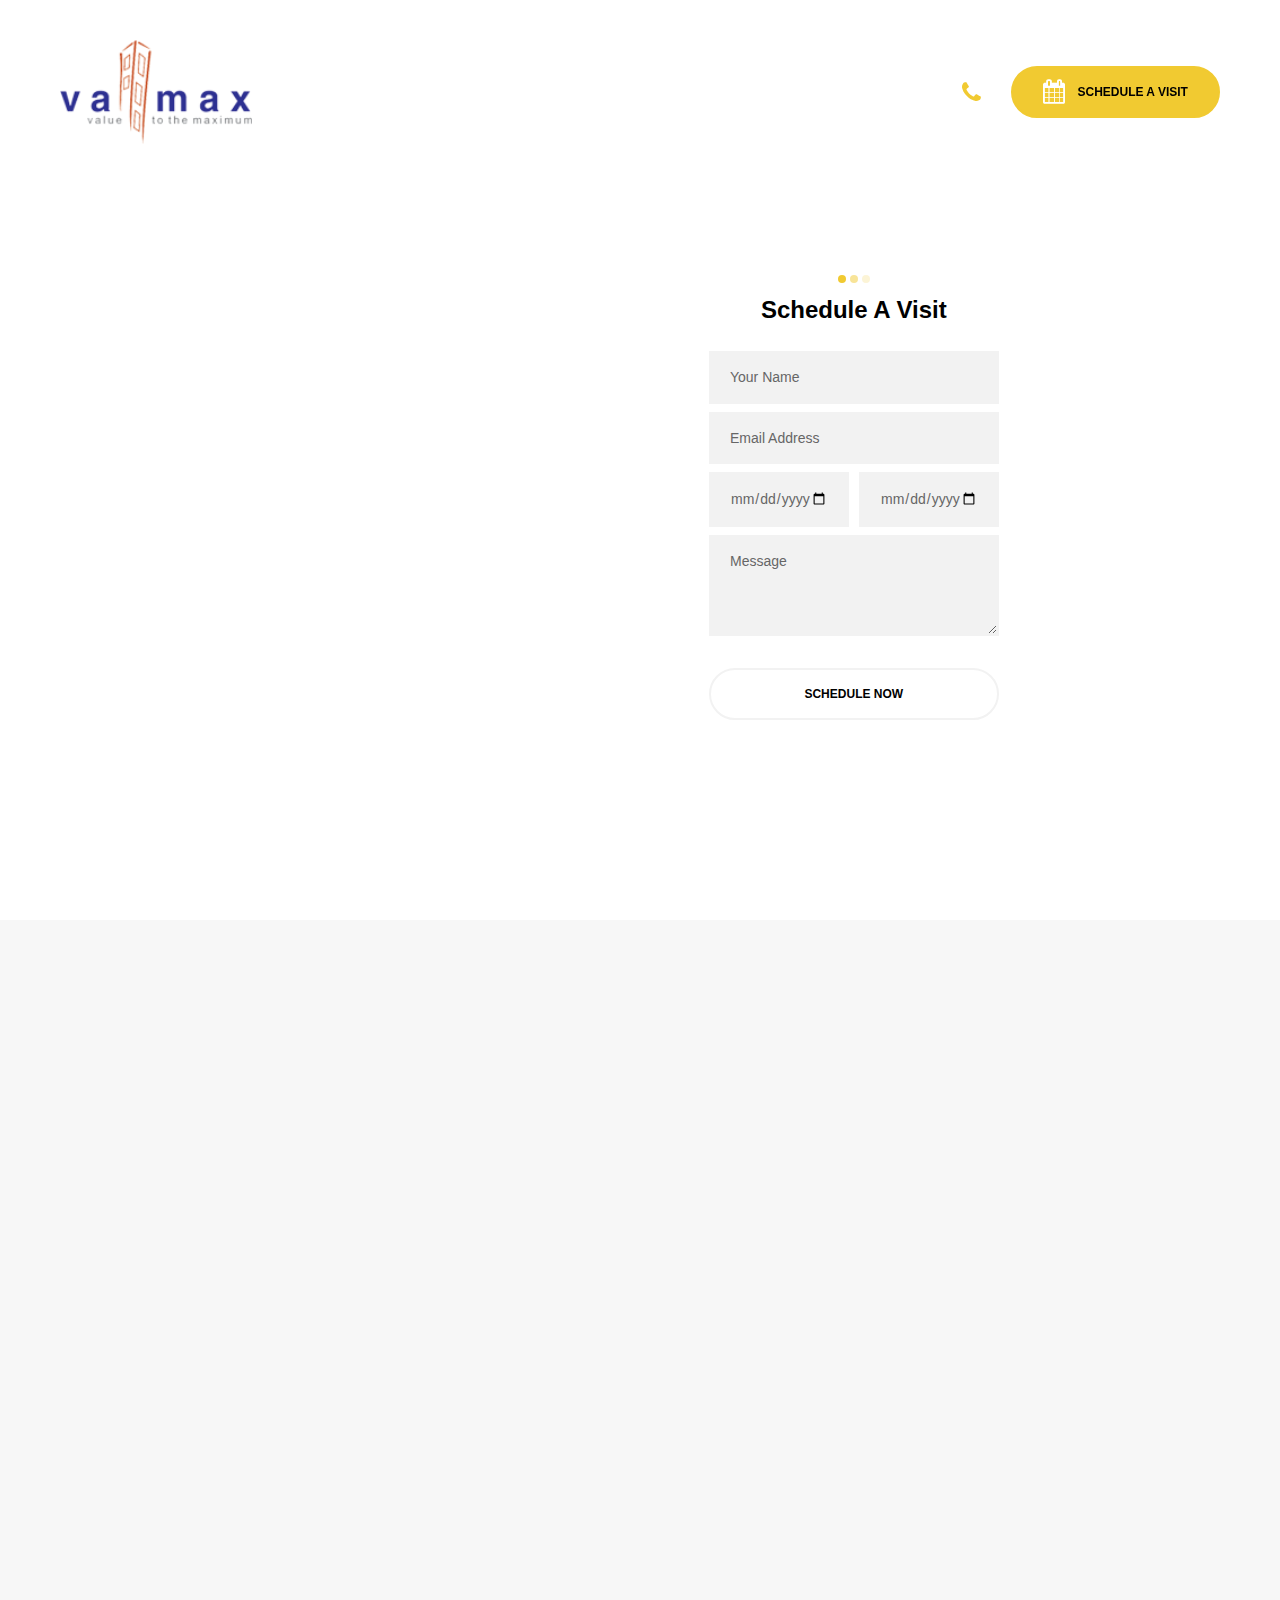
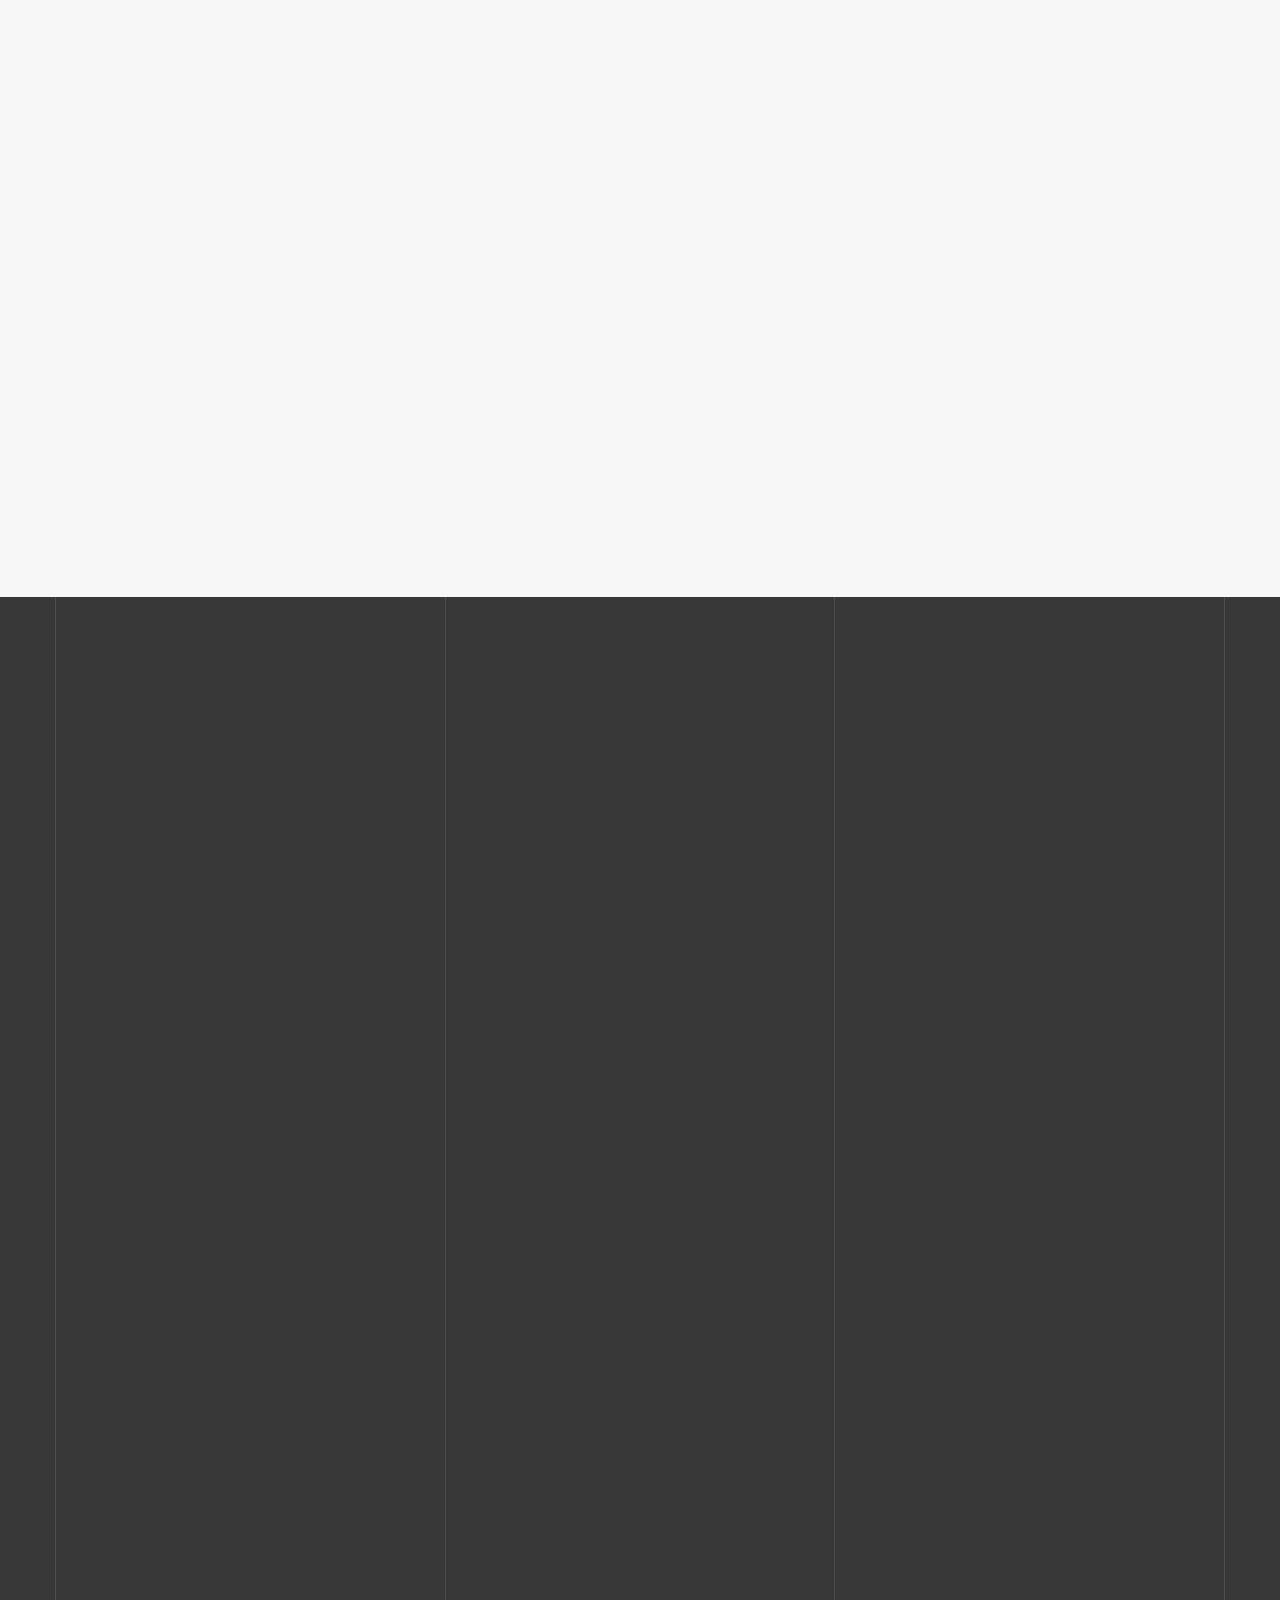
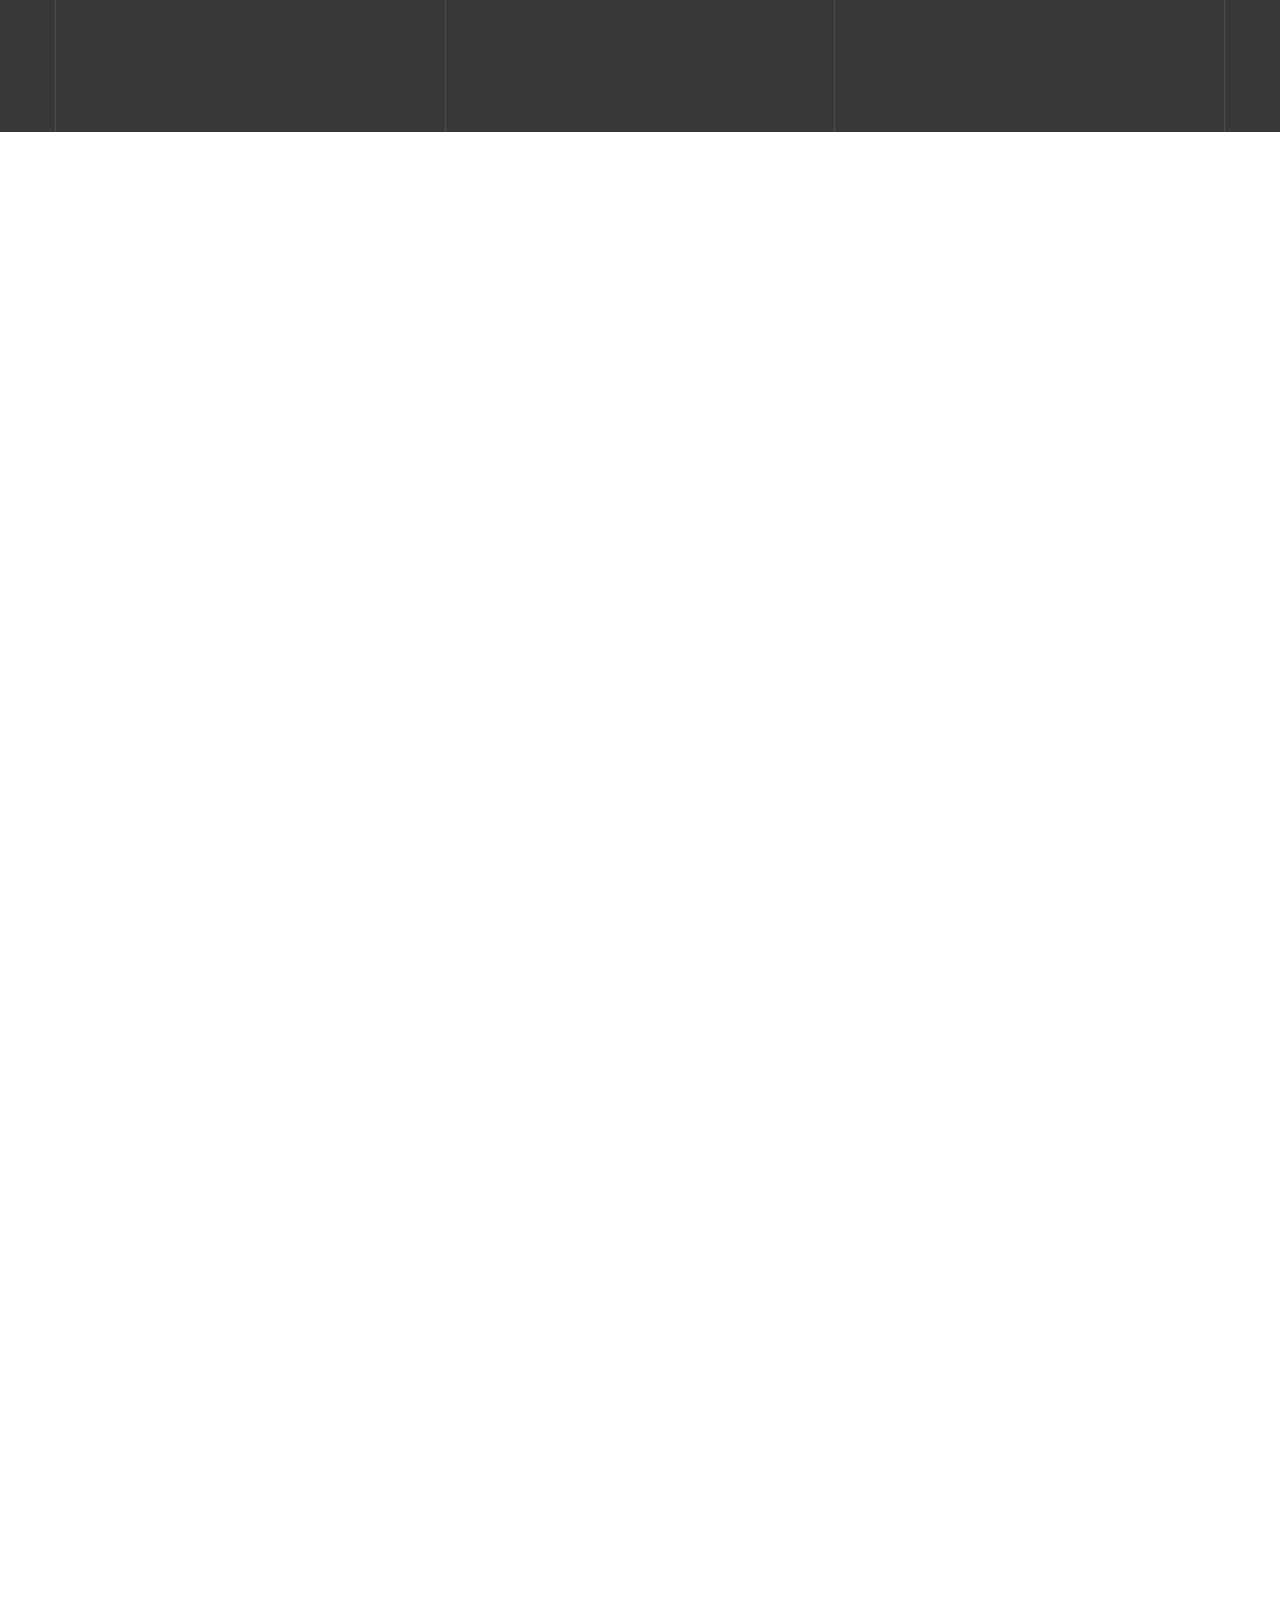
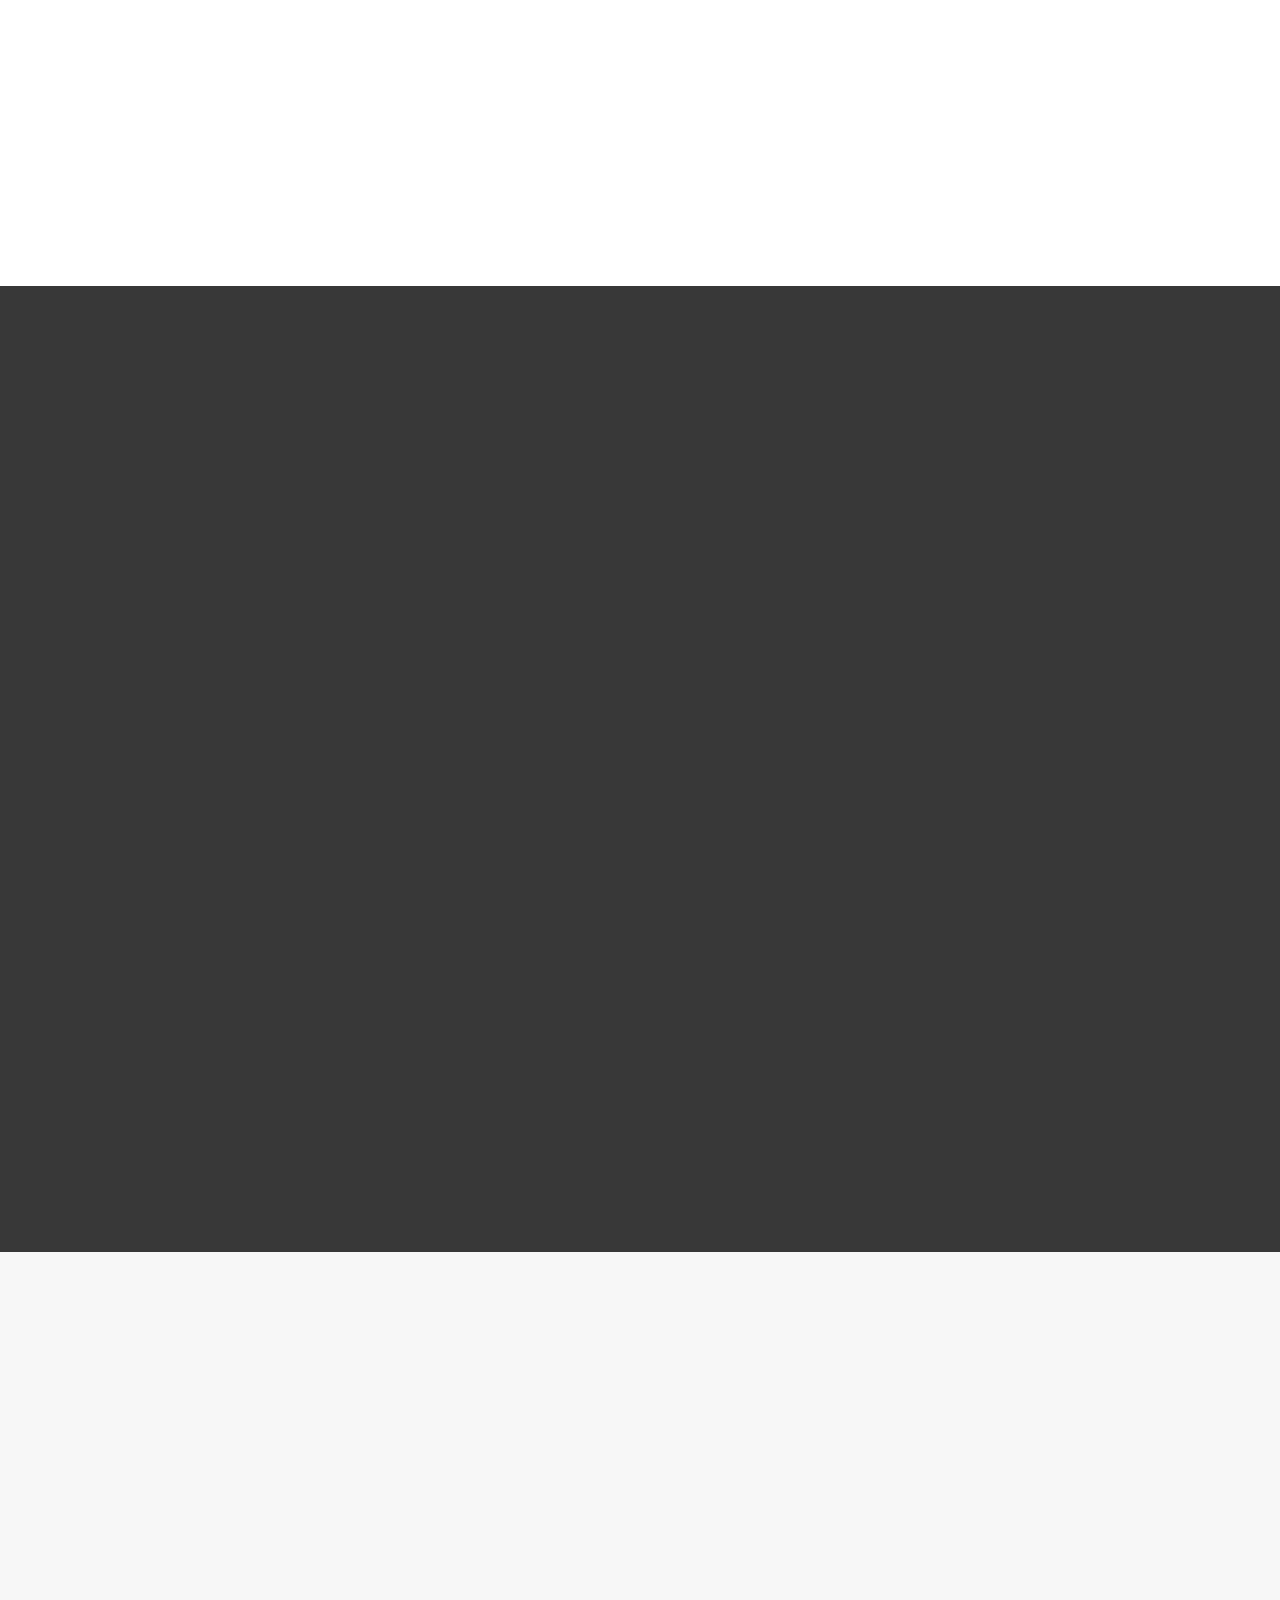
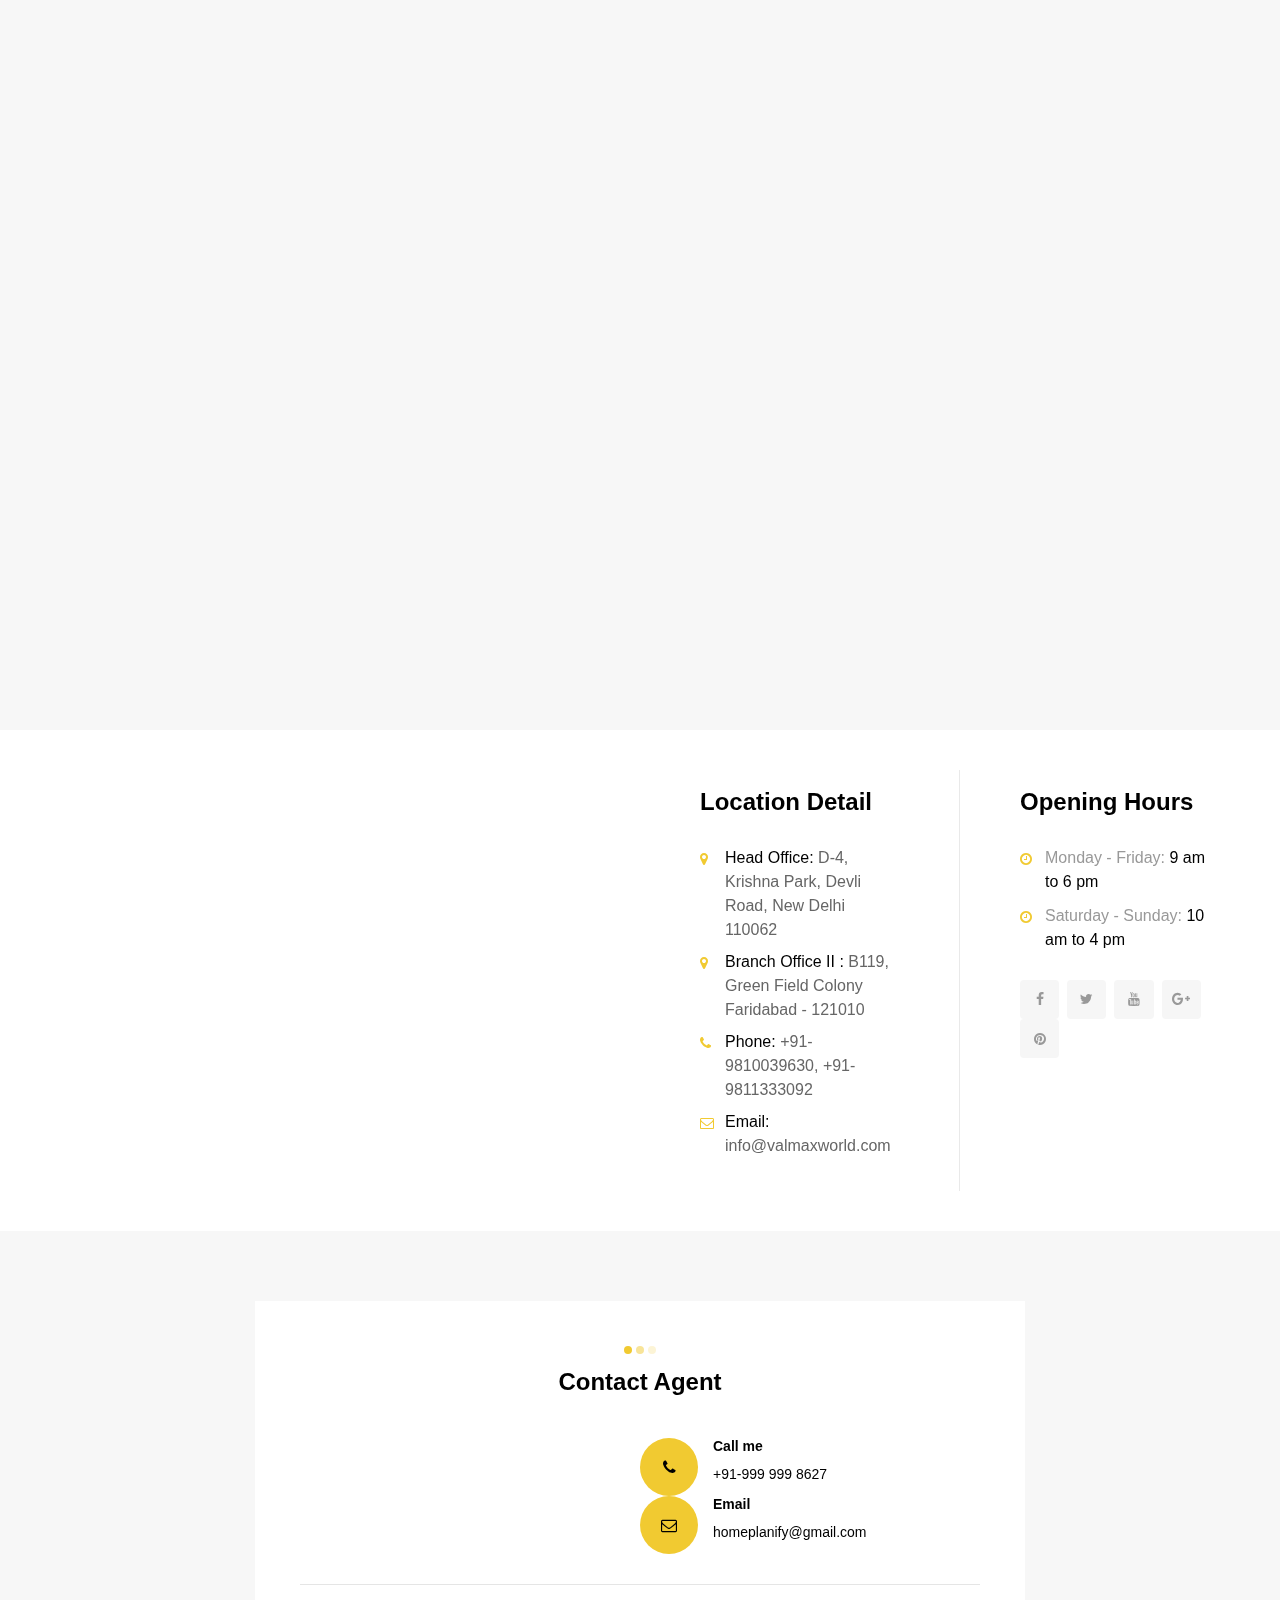
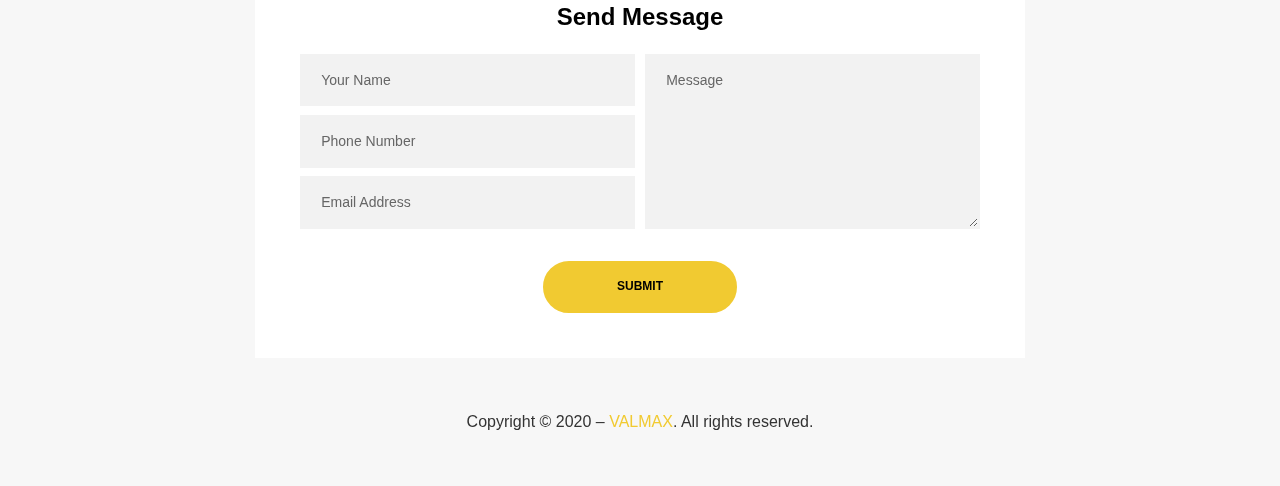
==== commit 627c97ce: "Add files via upload" ====
--- a/index.html
+++ b/index.html
@@ -1693,6 +1693,7 @@
 															<div class="elementor-widget-container">
 																<div class="elementor-phone">
 																	<a href="tel:+91-9311609386" class="elementor-phone-link">
+																
 																		<i class="fa fa-phone" aria-hidden="true"></i>
 																		<span class="elementor-phone-number"> +91-931 160 9386 </span> 
 																	</a>
@@ -2024,8 +2025,7 @@
 																							data-paddingright="[0,0,0,0]"
 																							data-paddingbottom="[0,0,0,0]"
 																							data-paddingleft="[0,0,0,0]"
-																							style="z-index: 7; white-space: nowrap; font-size: 80px; line-height: 80px; font-weight: 700; color: rgba(255,255,255,1); letter-spacing: px;font-family:Barlow;text-transform:uppercase;letter-spacing:-4px;">
-																							modern.</div>
+																							style="z-index: 7; white-space: nowrap; font-size: 80px; line-height: 80px; font-weight: 700; color: rgba(255,255,255,1); letter-spacing: px;font-family:Barlow;text-transform:uppercase;letter-spacing:-4px;"></div>
 																						<div class="tp-caption   tp-resizeme tp-static-layer"
 																							id="slider-2-layer-3"
 																							data-x="['left','left','left','left']"
@@ -2047,8 +2047,7 @@
 																							data-paddingright="[0,0,0,0]"
 																							data-paddingbottom="[0,0,0,0]"
 																							data-paddingleft="[0,0,0,0]"
-																							style="z-index: 8; white-space: nowrap; font-size: 80px; line-height: 80px; font-weight: 700; color: rgba(255,255,255,1); letter-spacing: px;font-family:Barlow;text-transform:uppercase;letter-spacing:-4px;">
-																							luxury.</div>
+																							style="z-index: 8; white-space: nowrap; font-size: 80px; line-height: 80px; font-weight: 700; color: rgba(255,255,255,1); letter-spacing: px;font-family:Barlow;text-transform:uppercase;letter-spacing:-4px;"></div>
 																						<div class="tp-caption   tp-resizeme tp-static-layer"
 																							id="slider-2-layer-4"
 																							data-x="['left','left','left','left']"
@@ -2070,8 +2069,7 @@
 																							data-paddingright="[0,0,0,0]"
 																							data-paddingbottom="[0,0,0,0]"
 																							data-paddingleft="[0,0,0,0]"
-																							style="z-index: 9; white-space: nowrap; font-size: 80px; line-height: 80px; font-weight: 700; color: rgba(241,202,49,1); letter-spacing: px;font-family:Barlow;text-transform:uppercase;letter-spacing:-4px;">
-																							safety.</div>
+																							style="z-index: 9; white-space: nowrap; font-size: 80px; line-height: 80px; font-weight: 700; color: rgba(241,202,49,1); letter-spacing: px;font-family:Barlow;text-transform:uppercase;letter-spacing:-4px;"></div>
 																						<div class="tp-caption   tp-resizeme tp-static-layer"
 																							id="slider-2-layer-7"
 																							data-x="['left','left','left','left']"
@@ -2788,7 +2786,7 @@
 																					<div class="col-md-4"><video src="./assets/gallery/video (2).mp4" controls></video></div>
 																					<div class="col-md-4"><video src="./assets/gallery/video (3).mp4" controls></video></div>
 																					<div class="col-md-4"><video src="./assets/gallery/video (4).mp4" controls></video></div>
-																					<div class="col-md-4"><video style="height: 205px;width: 380px;" src="./assets/gallery/video (5).mp4" controls></video></div>
+																					<div class="col-md-4"><video src="./assets/gallery/video (5).mp4" controls></video></div>
 																				</div>
 																			</div>
 																		</div>
@@ -4052,6 +4050,29 @@
 																							class="elementor-widget-container">
 																							<div
 																								class="elementor-icon-box-wrapper">
+																								<img style="border-radius: 50%;width: 60%;" src="../Web Internship/marketing2.jpg" alt="">
+																							</div>
+																						</div>
+																					</div>
+																				</div>
+																			</div>
+																		</div>
+																		<div class="elementor-element elementor-element-143b137 elementor-column elementor-col-50 elementor-inner-column"
+																			data-id="143b137"
+																			data-element_type="column">
+																			<div class="row">
+																				<div class="col-md-12">
+																					<div
+																				class="elementor-column-wrap  elementor-element-populated">
+																				<div class="elementor-widget-wrap">
+																					<div class="elementor-element elementor-element-e559459 elementor-view-stacked elementor-position-left elementor-shape-circle elementor-vertical-align-top elementor-widget elementor-widget-icon-box"
+																						data-id="e559459"
+																						data-element_type="widget"
+																						data-widget_type="icon-box.default">
+																						<div
+																							class="elementor-widget-container">
+																							<div
+																								class="elementor-icon-box-wrapper">
 																								<div
 																									class="elementor-icon-box-icon">
 																									<span
@@ -4070,18 +4091,16 @@
 																									</h3>
 																									<p
 																										class="elementor-icon-box-description">
-																										+91-9810039630, +91-9811333092</p>
+																										+91-999 999 8627</p>
 																								</div>
 																							</div>
 																						</div>
 																					</div>
 																				</div>
 																			</div>
-																		</div>
-																		<div class="elementor-element elementor-element-9d3f17b elementor-column elementor-col-50 elementor-inner-column"
-																			data-id="9d3f17b"
-																			data-element_type="column">
-																			<div
+																				</div>
+																				<div class="col-md-12">
+																					<div
 																				class="elementor-column-wrap  elementor-element-populated">
 																				<div class="elementor-widget-wrap">
 																					<div class="elementor-element elementor-element-7b9fdae elementor-view-stacked elementor-position-left elementor-shape-circle elementor-vertical-align-top elementor-widget elementor-widget-icon-box"
@@ -4109,12 +4128,14 @@
 																									</h3>
 																									<p
 																										class="elementor-icon-box-description">
-																										info@valmaxworld.com
+																										homeplanify@gmail.com
 																									</p>
 																								</div>
 																							</div>
 																						</div>
 																					</div>
+																				</div>
+																			</div>
 																				</div>
 																			</div>
 																		</div>
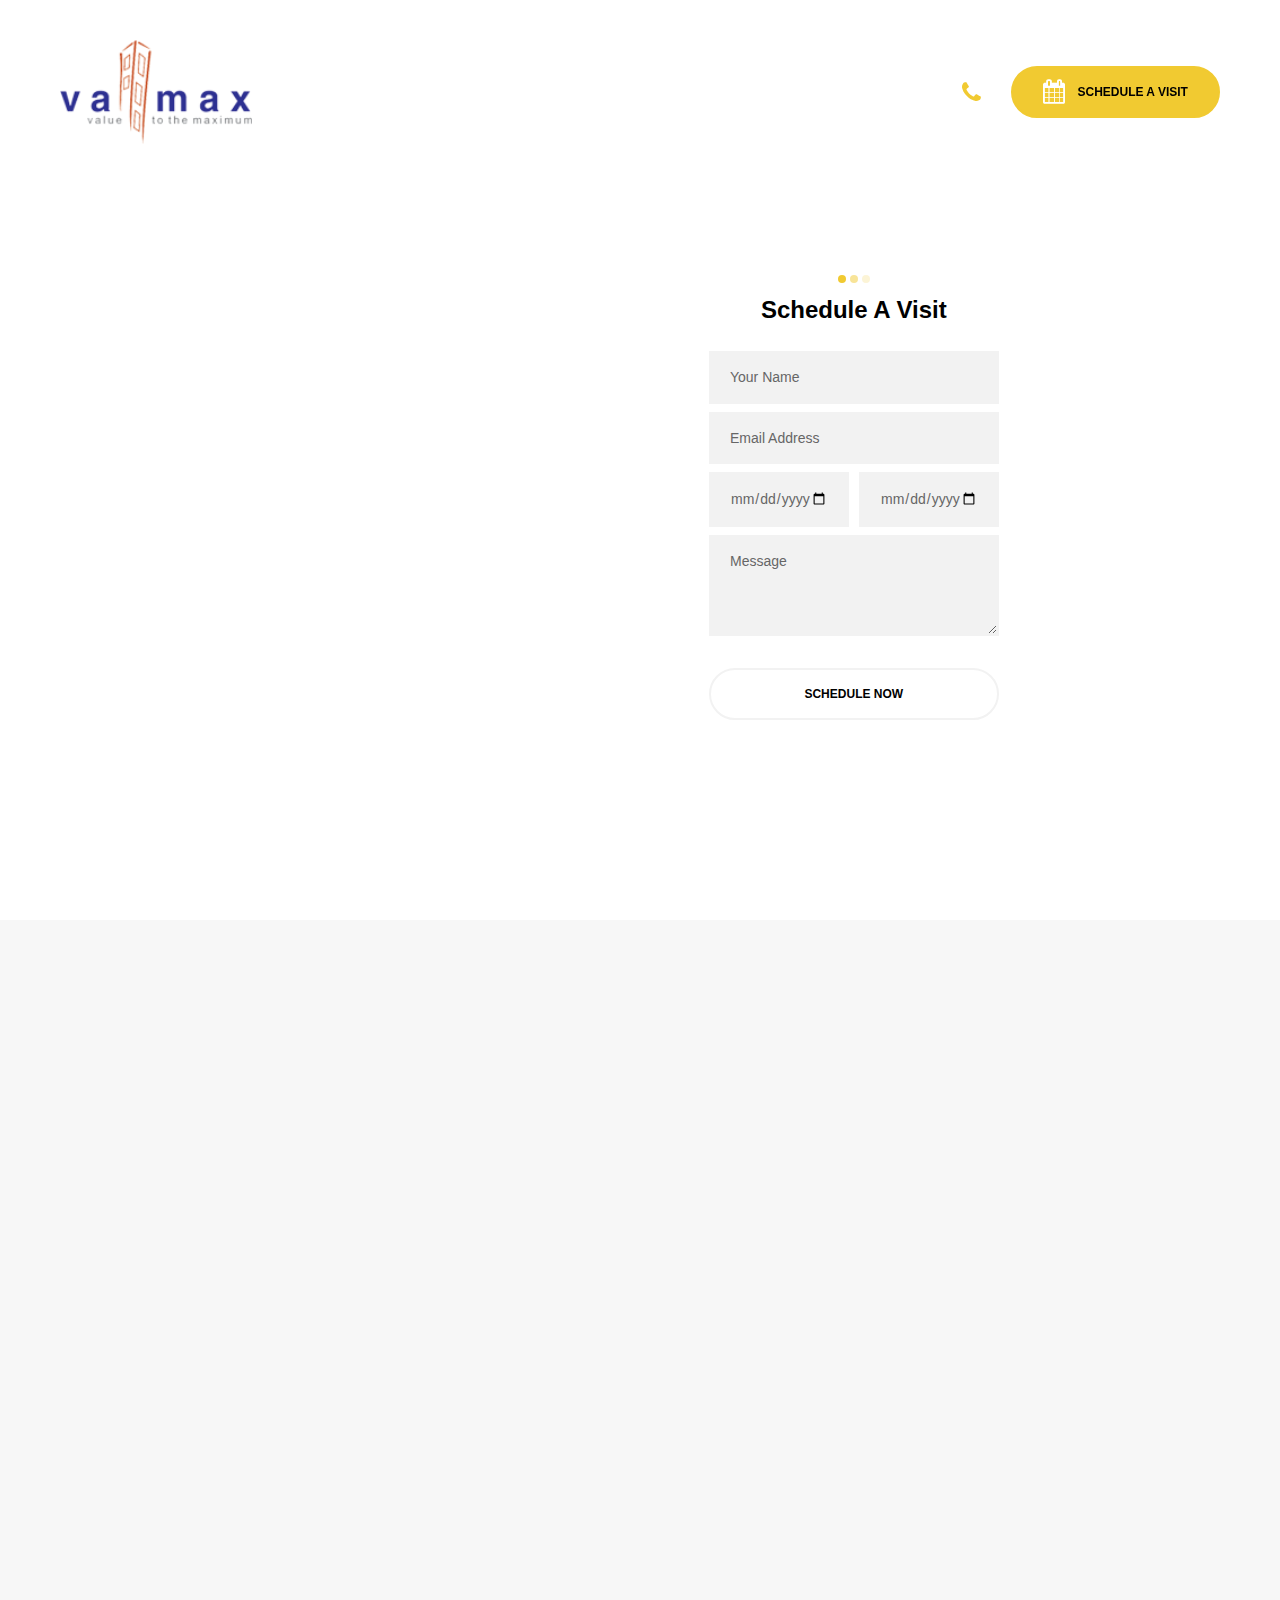
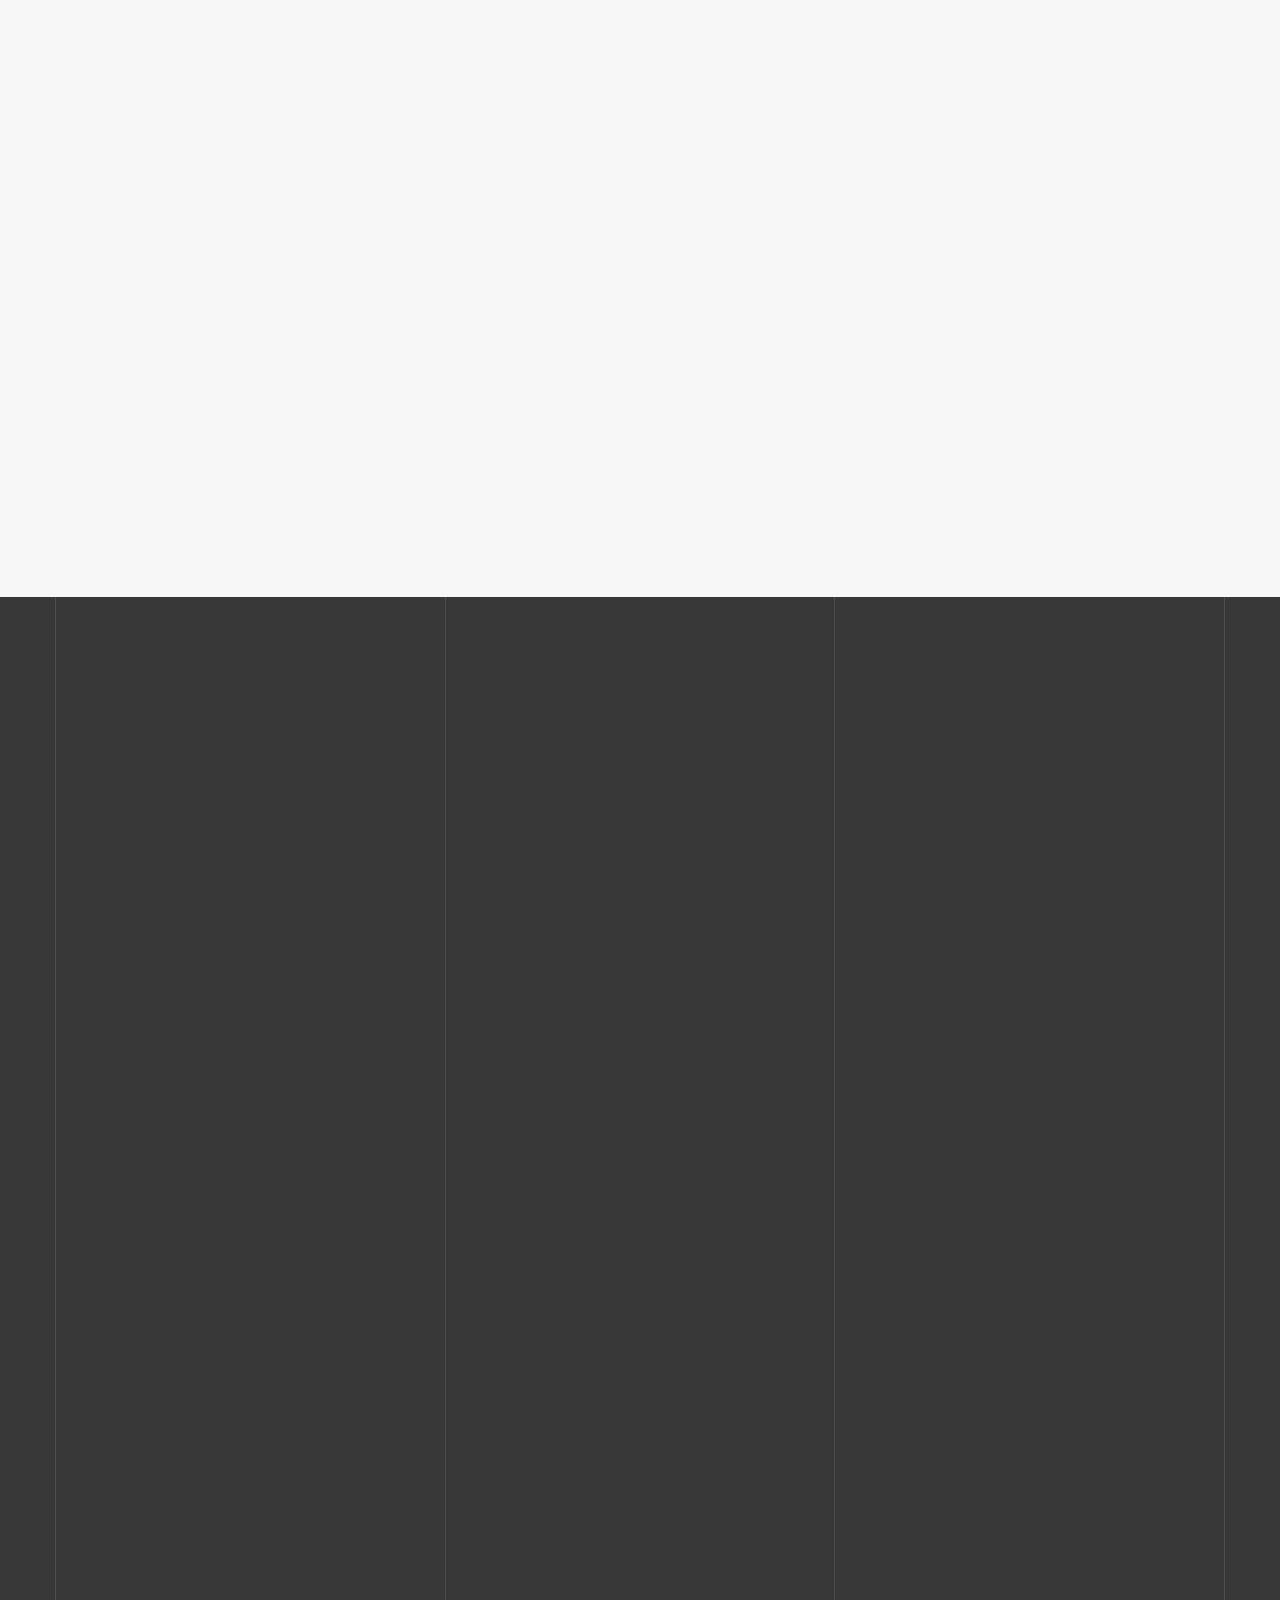
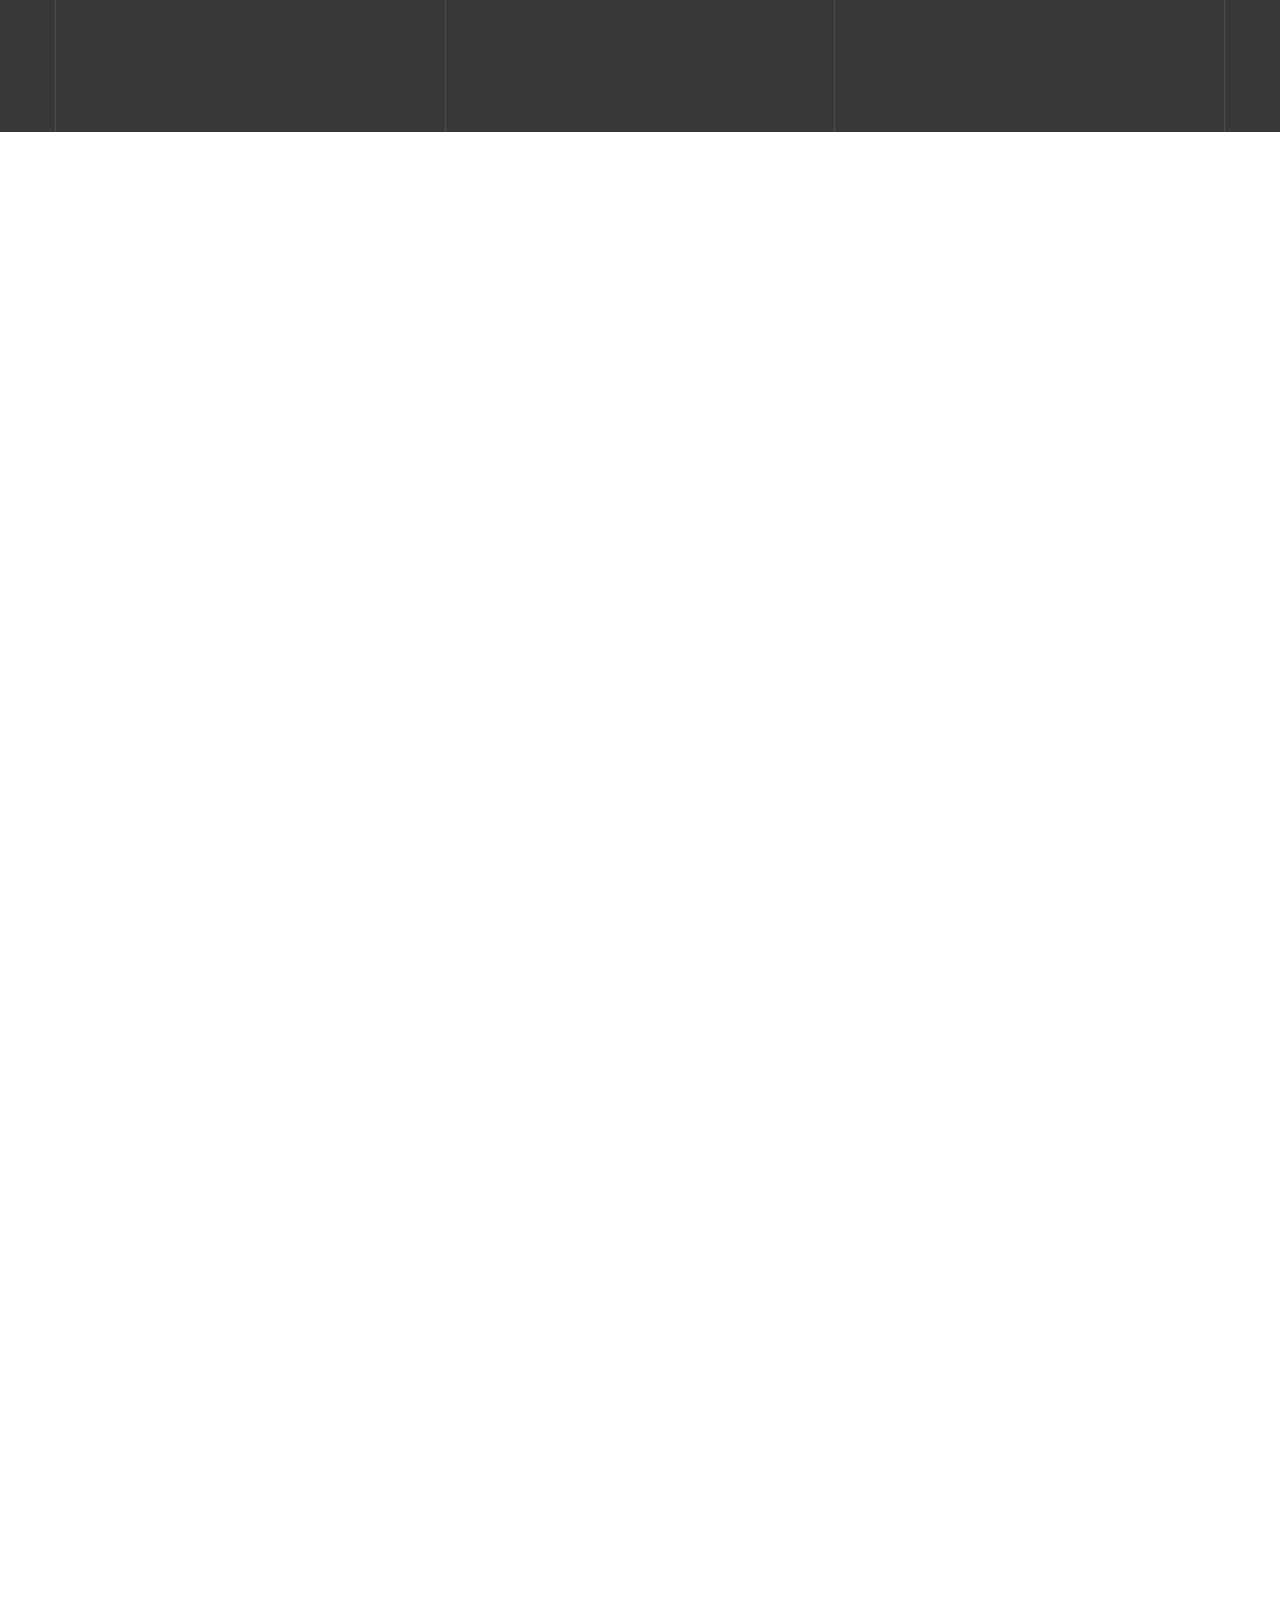
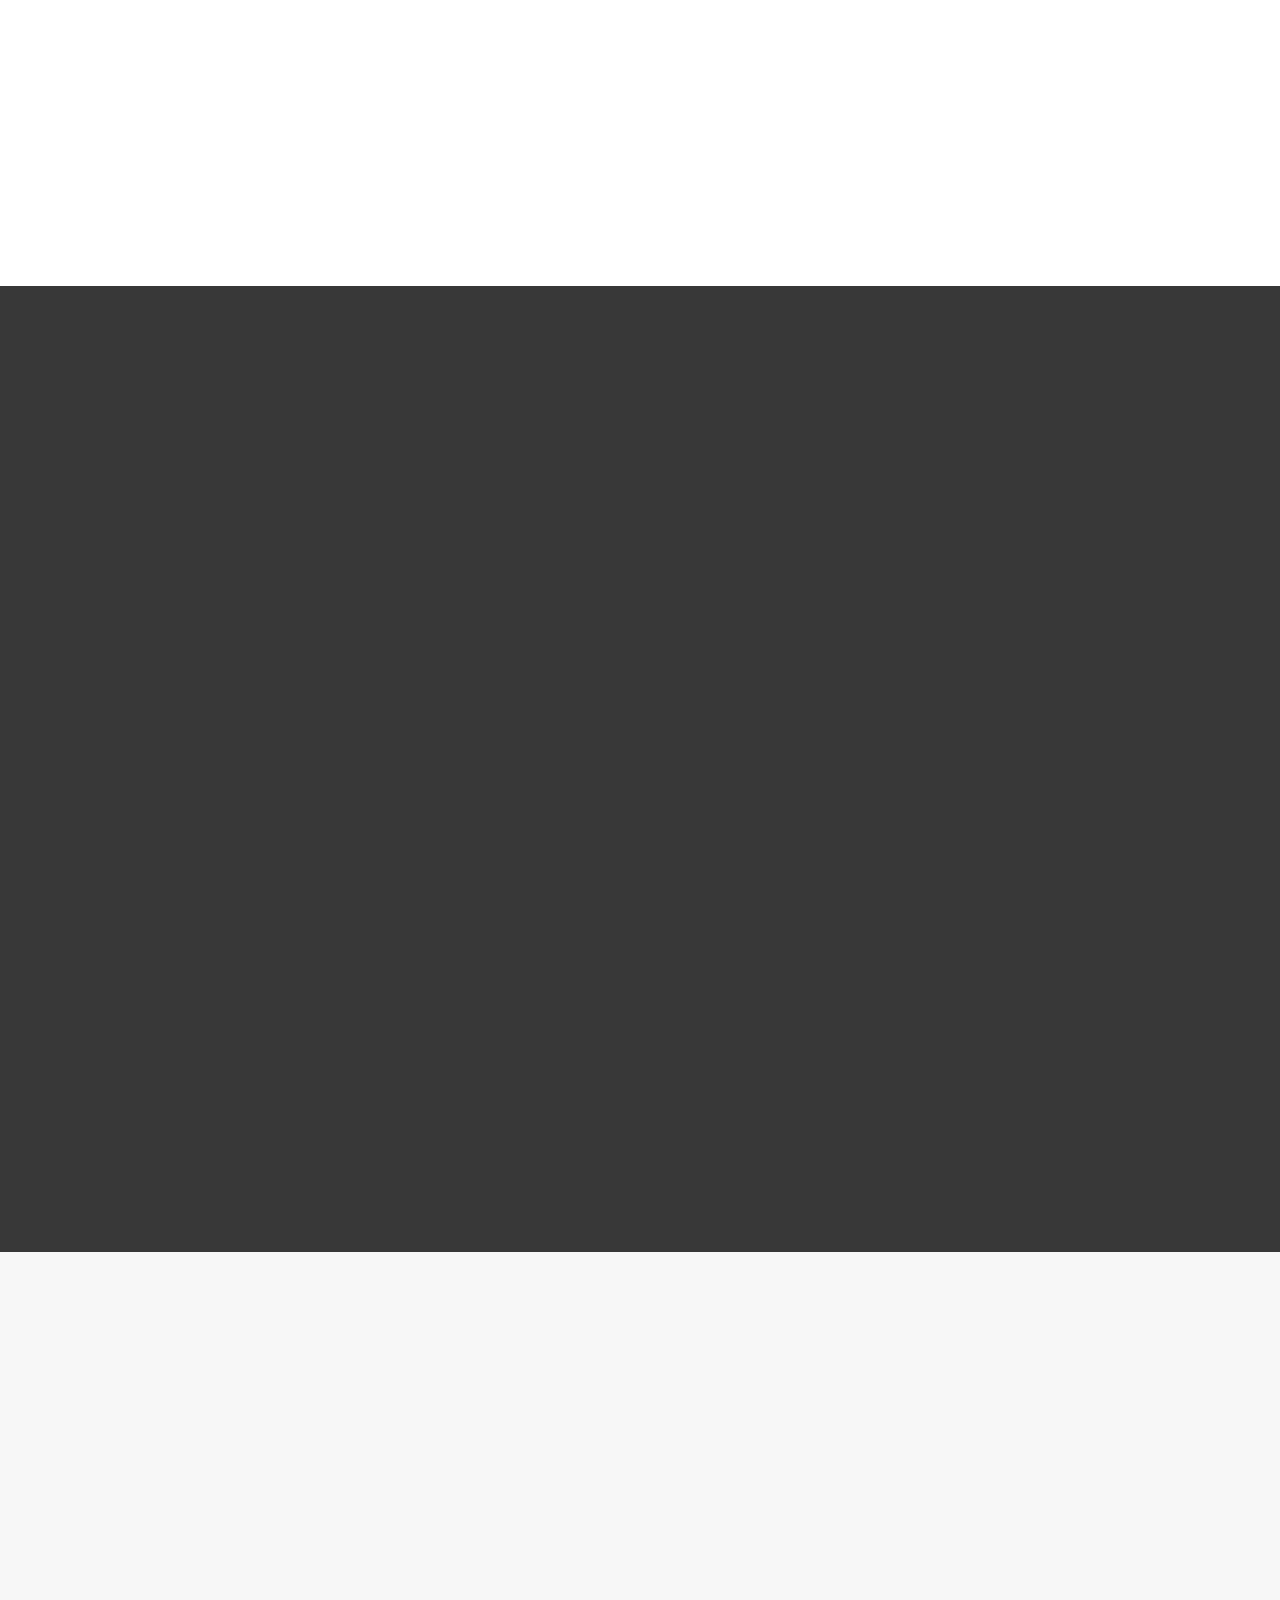
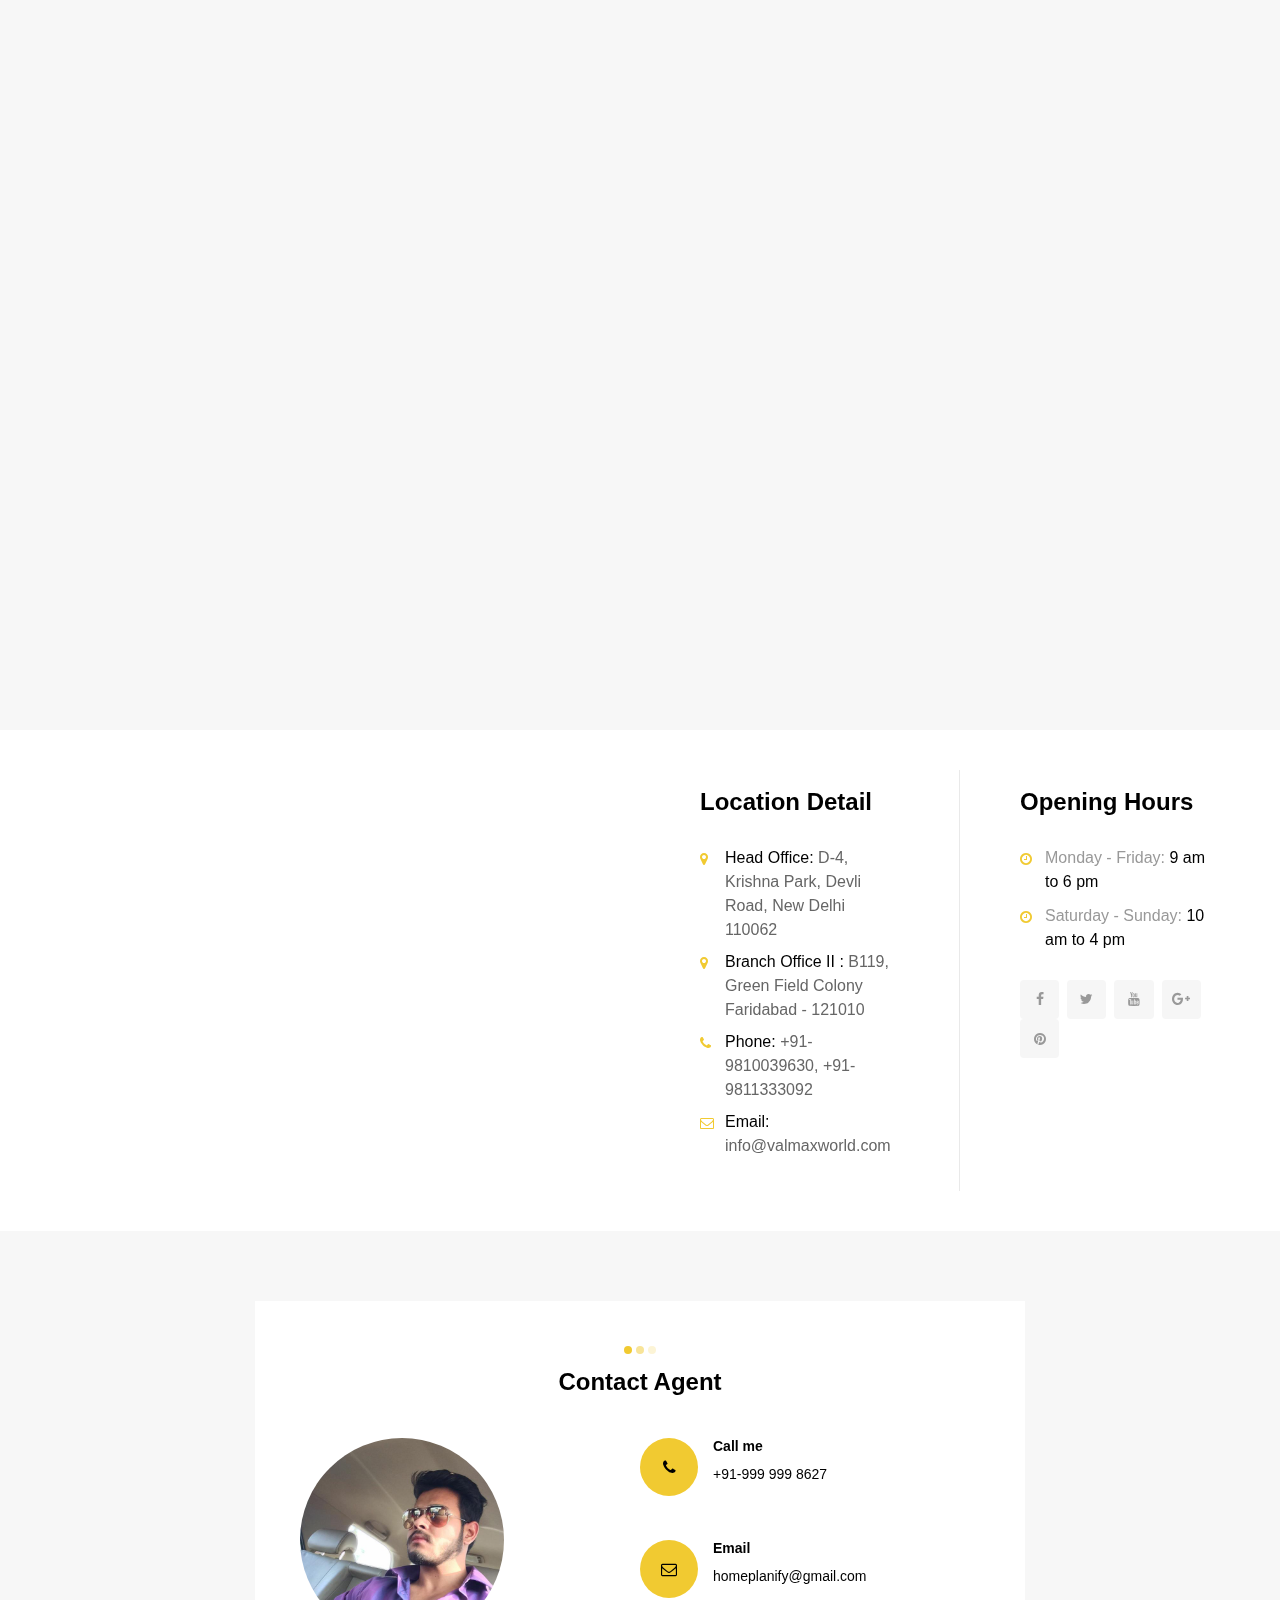
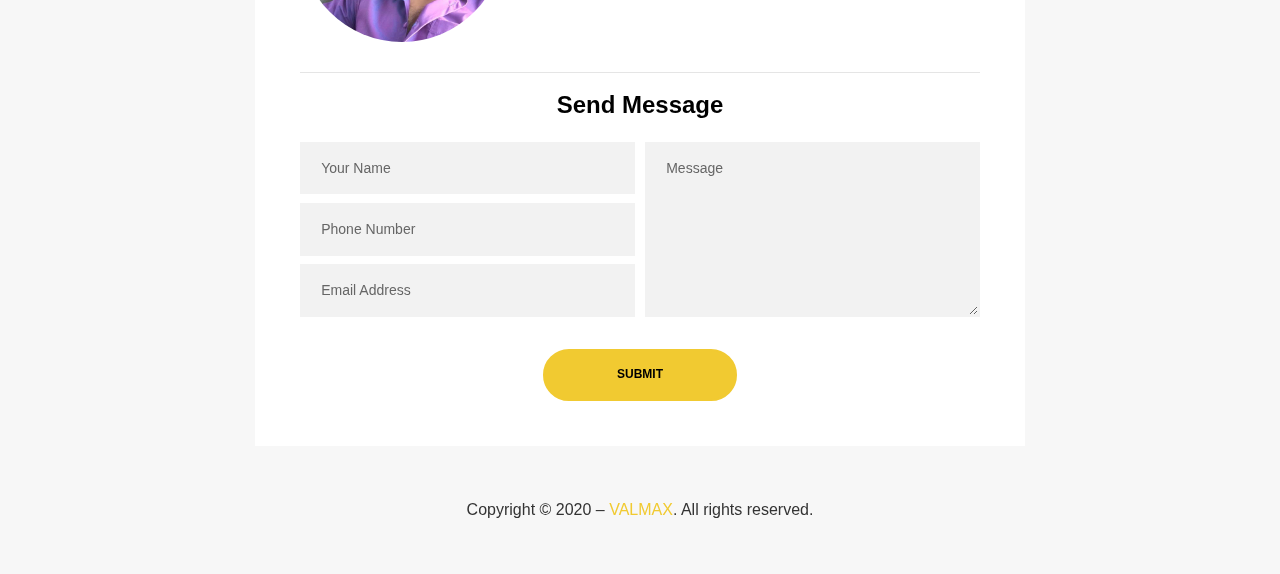
==== commit 878688ad: "Add files via upload" ====
--- a/index.html
+++ b/index.html
@@ -2003,7 +2003,7 @@
 																							data-paddingbottom="[0,0,0,0]"
 																							data-paddingleft="[0,0,0,0]"
 																							style="z-index: 6; white-space: nowrap; font-size: 12px; line-height: 22px; font-weight: 600; color: #ffffff; letter-spacing: 3px;font-family:Barlow;text-transform:uppercase;">
-																							Welcome to VALMAXCITY</div>
+																							</div>
 																						<div class="tp-caption   tp-resizeme tp-static-layer"
 																							id="slider-2-layer-2"
 																							data-x="['left','left','left','left']"
@@ -2025,7 +2025,7 @@
 																							data-paddingright="[0,0,0,0]"
 																							data-paddingbottom="[0,0,0,0]"
 																							data-paddingleft="[0,0,0,0]"
-																							style="z-index: 7; white-space: nowrap; font-size: 80px; line-height: 80px; font-weight: 700; color: rgba(255,255,255,1); letter-spacing: px;font-family:Barlow;text-transform:uppercase;letter-spacing:-4px;"></div>
+																							style="z-index: 7; white-space: nowrap; font-size: 80px; line-height: 80px; font-weight: 700; color: rgba(255,255,255,1); letter-spacing: px;font-family:Barlow;text-transform:uppercase;letter-spacing:-4px;">Welcome</div>
 																						<div class="tp-caption   tp-resizeme tp-static-layer"
 																							id="slider-2-layer-3"
 																							data-x="['left','left','left','left']"
@@ -2047,7 +2047,7 @@
 																							data-paddingright="[0,0,0,0]"
 																							data-paddingbottom="[0,0,0,0]"
 																							data-paddingleft="[0,0,0,0]"
-																							style="z-index: 8; white-space: nowrap; font-size: 80px; line-height: 80px; font-weight: 700; color: rgba(255,255,255,1); letter-spacing: px;font-family:Barlow;text-transform:uppercase;letter-spacing:-4px;"></div>
+																							style="z-index: 8; white-space: nowrap; font-size: 80px; line-height: 80px; font-weight: 700; color: rgba(255,255,255,1); letter-spacing: px;font-family:Barlow;text-transform:uppercase;letter-spacing:-4px;">to</div>
 																						<div class="tp-caption   tp-resizeme tp-static-layer"
 																							id="slider-2-layer-4"
 																							data-x="['left','left','left','left']"
@@ -2069,7 +2069,7 @@
 																							data-paddingright="[0,0,0,0]"
 																							data-paddingbottom="[0,0,0,0]"
 																							data-paddingleft="[0,0,0,0]"
-																							style="z-index: 9; white-space: nowrap; font-size: 80px; line-height: 80px; font-weight: 700; color: rgba(241,202,49,1); letter-spacing: px;font-family:Barlow;text-transform:uppercase;letter-spacing:-4px;"></div>
+																							style="z-index: 9; white-space: nowrap; font-size: 80px; line-height: 80px; font-weight: 700; color: rgba(241,202,49,1); letter-spacing: px;font-family:Barlow;text-transform:uppercase;letter-spacing:-4px;">VALMAXCITY</div>
 																						<div class="tp-caption   tp-resizeme tp-static-layer"
 																							id="slider-2-layer-7"
 																							data-x="['left','left','left','left']"
@@ -3783,8 +3783,7 @@
 																data-widget_type="google_maps.default">
 																<div class="elementor-widget-container">
 																	<div class="elementor-custom-embed">
-																		<iframe src="https://www.google.com/maps/embed?pb=!1m14!1m8!1m3!1d14072.62307019889!2d77.3203504!3d28.1417459!3m2!1i1024!2i768!4f13.1!3m3!1m2!1s0x0%3A0x5411b5b60b4ed1ae!2sMansha%20city!5e0!3m2!1sen!2sin!4v1604521648015!5m2!1sen!2sin"
-																		 width="990" height="550" frameborder="0" style="border:0;" allowfullscreen="" aria-hidden="false" tabindex="0"></iframe>
+																		<iframe src="https://www.google.com/maps/embed?pb=!1m18!1m12!1m3!1d3518.4788304878166!2d77.317965!3d28.131908!2m3!1f0!2f0!3f0!3m2!1i1024!2i768!4f13.1!3m3!1m2!1s0x0%3A0x0!2zMjjCsDA3JzU0LjkiTiA3N8KwMTknMDQuNyJF!5e0!3m2!1sen!2sin!4v1606632353349!5m2!1sen!2sin" width="600" height="450" frameborder="0" style="border:0;" allowfullscreen="" aria-hidden="false" tabindex="0"></iframe>
 																	</div>
 																</div>
 															</div>
@@ -4050,7 +4049,7 @@
 																							class="elementor-widget-container">
 																							<div
 																								class="elementor-icon-box-wrapper">
-																								<img style="border-radius: 50%;width: 60%;" src="../Web Internship/marketing2.jpg" alt="">
+																								<img style="border-radius: 50%;width: 60%;" src="./assets/marketing2.jpg" alt="">
 																							</div>
 																						</div>
 																					</div>
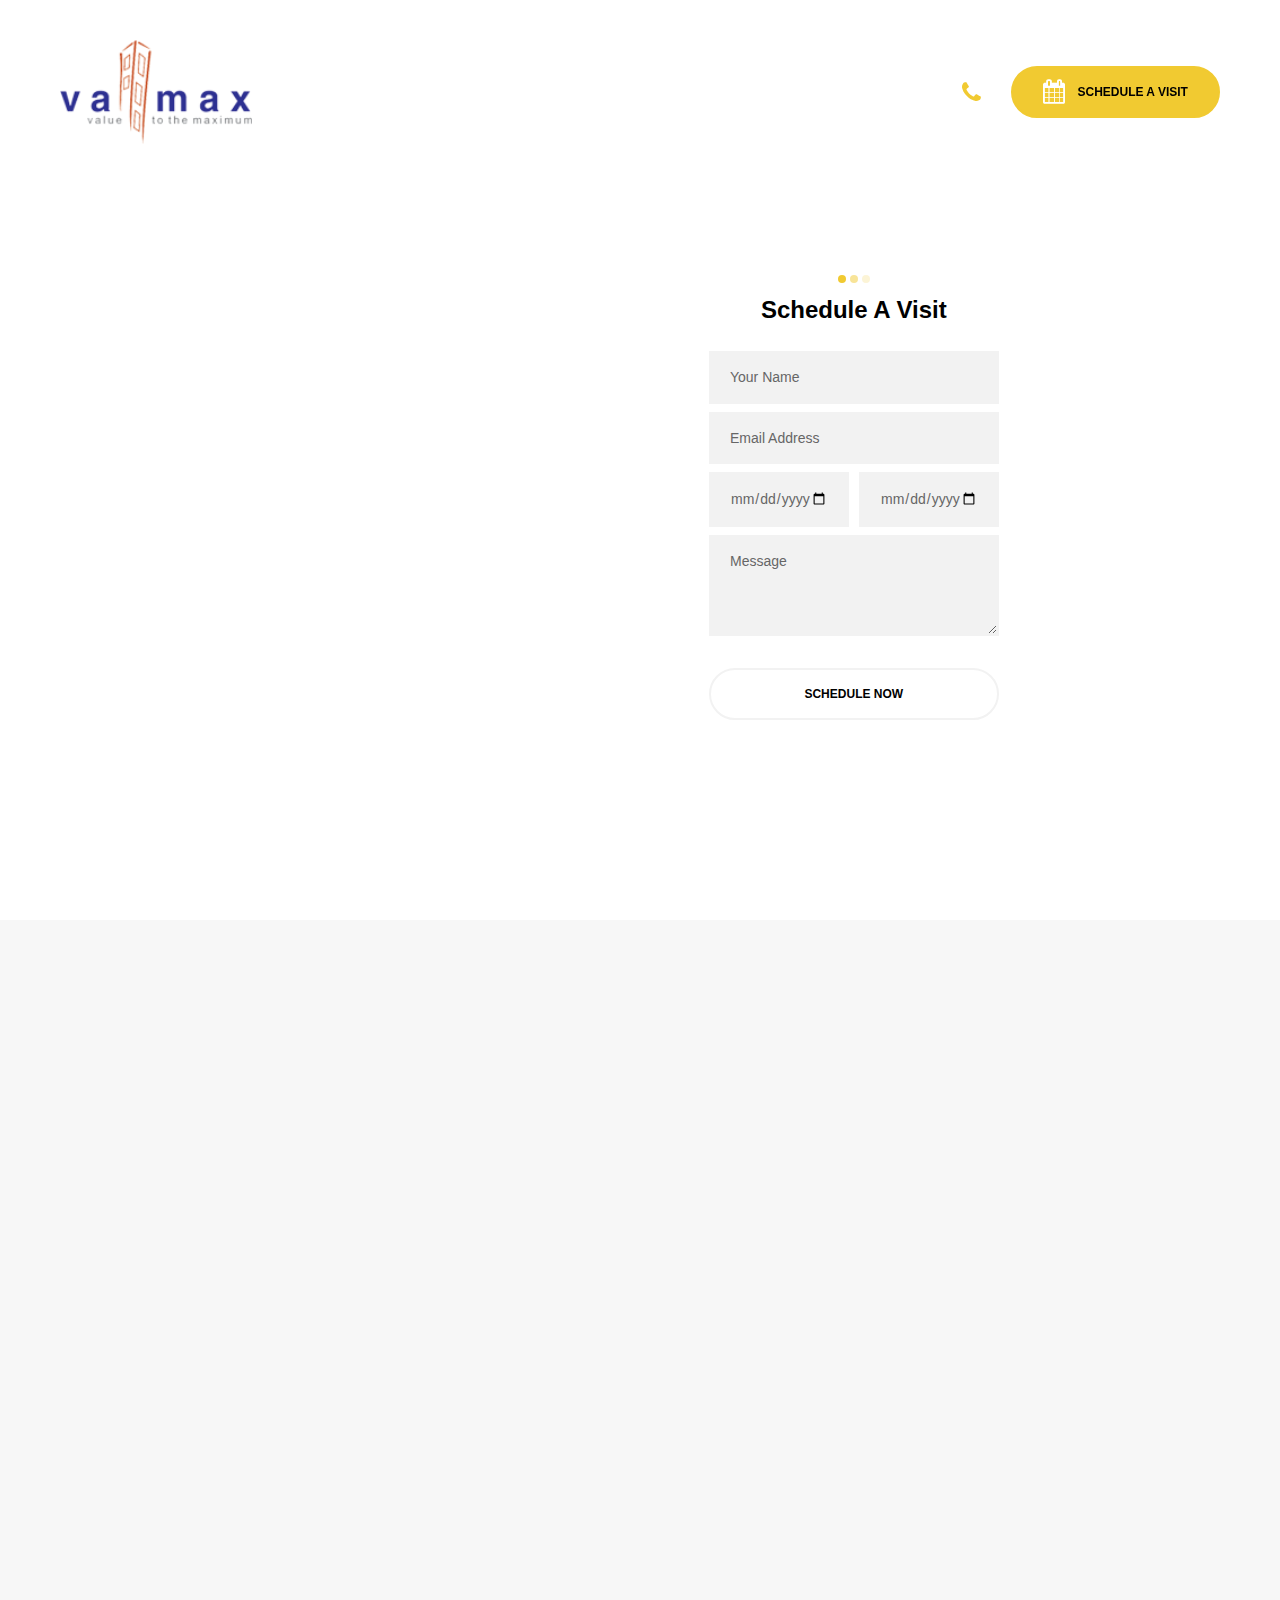
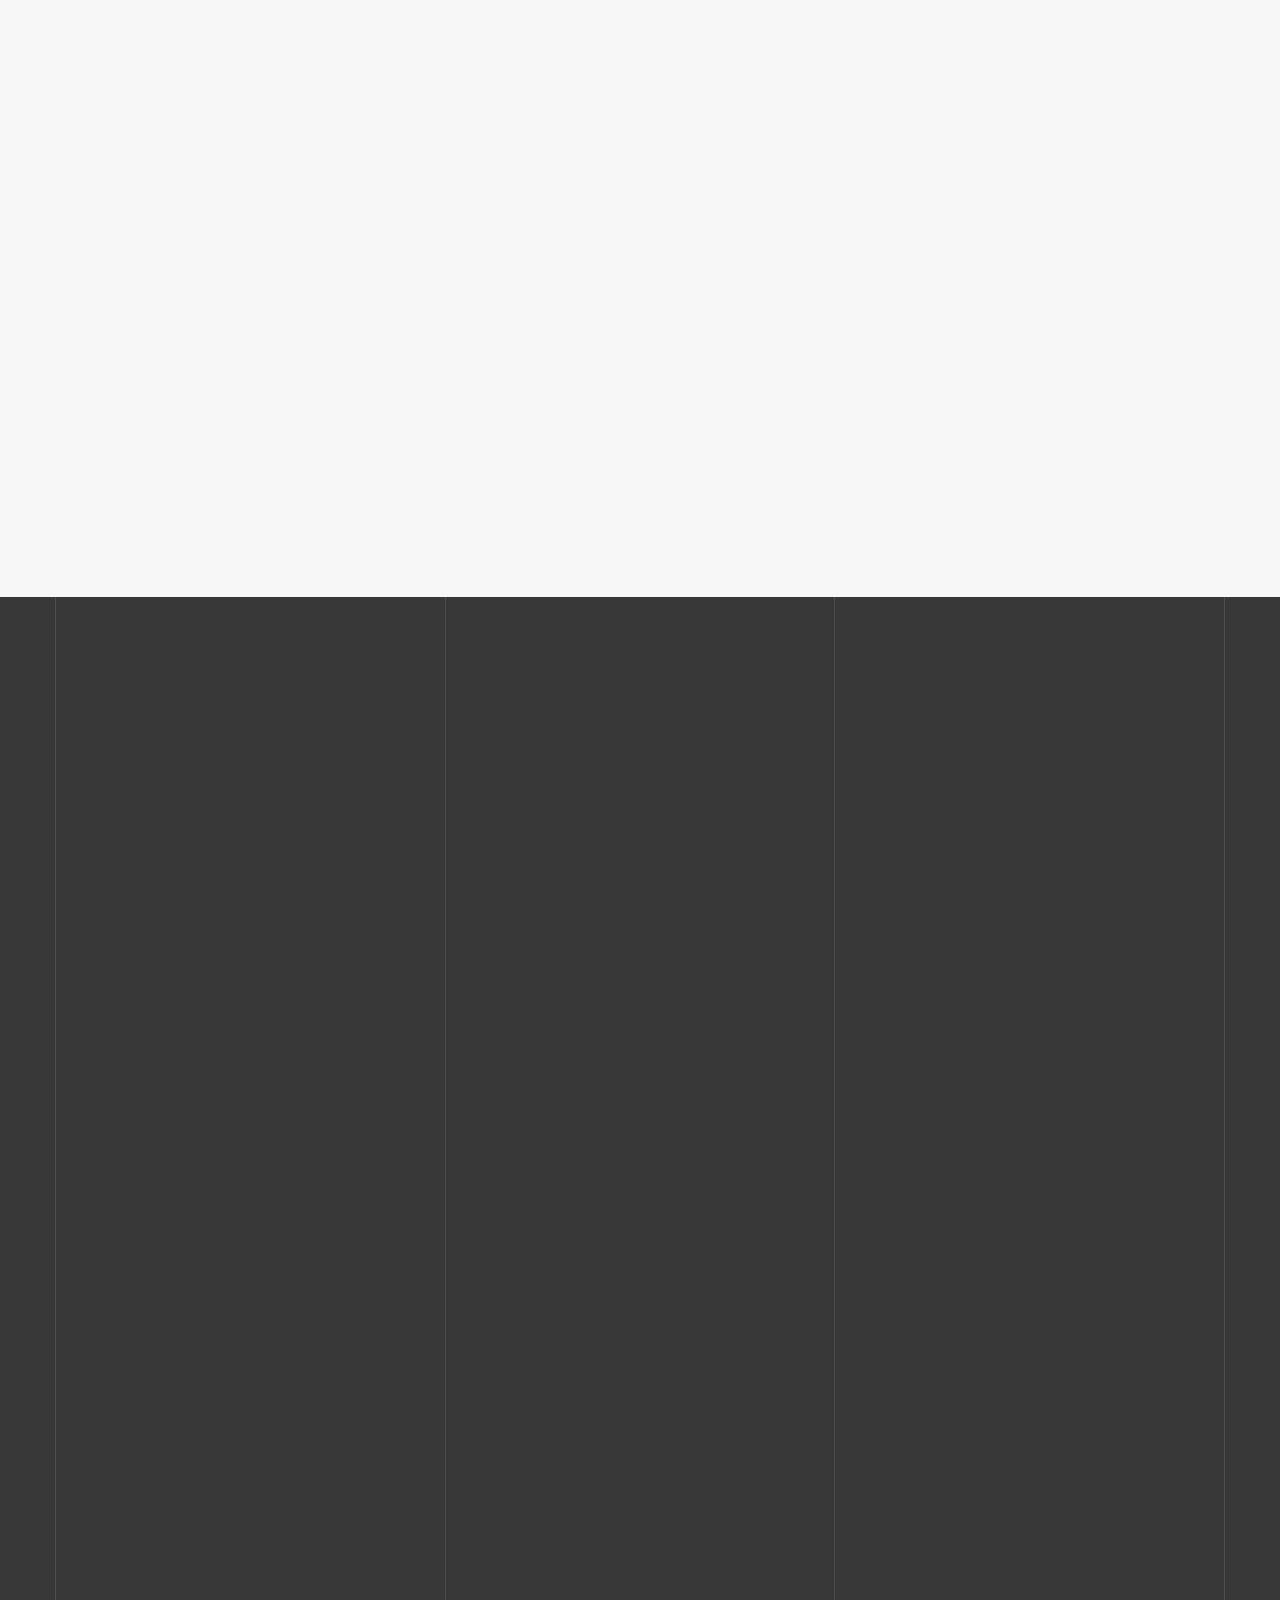
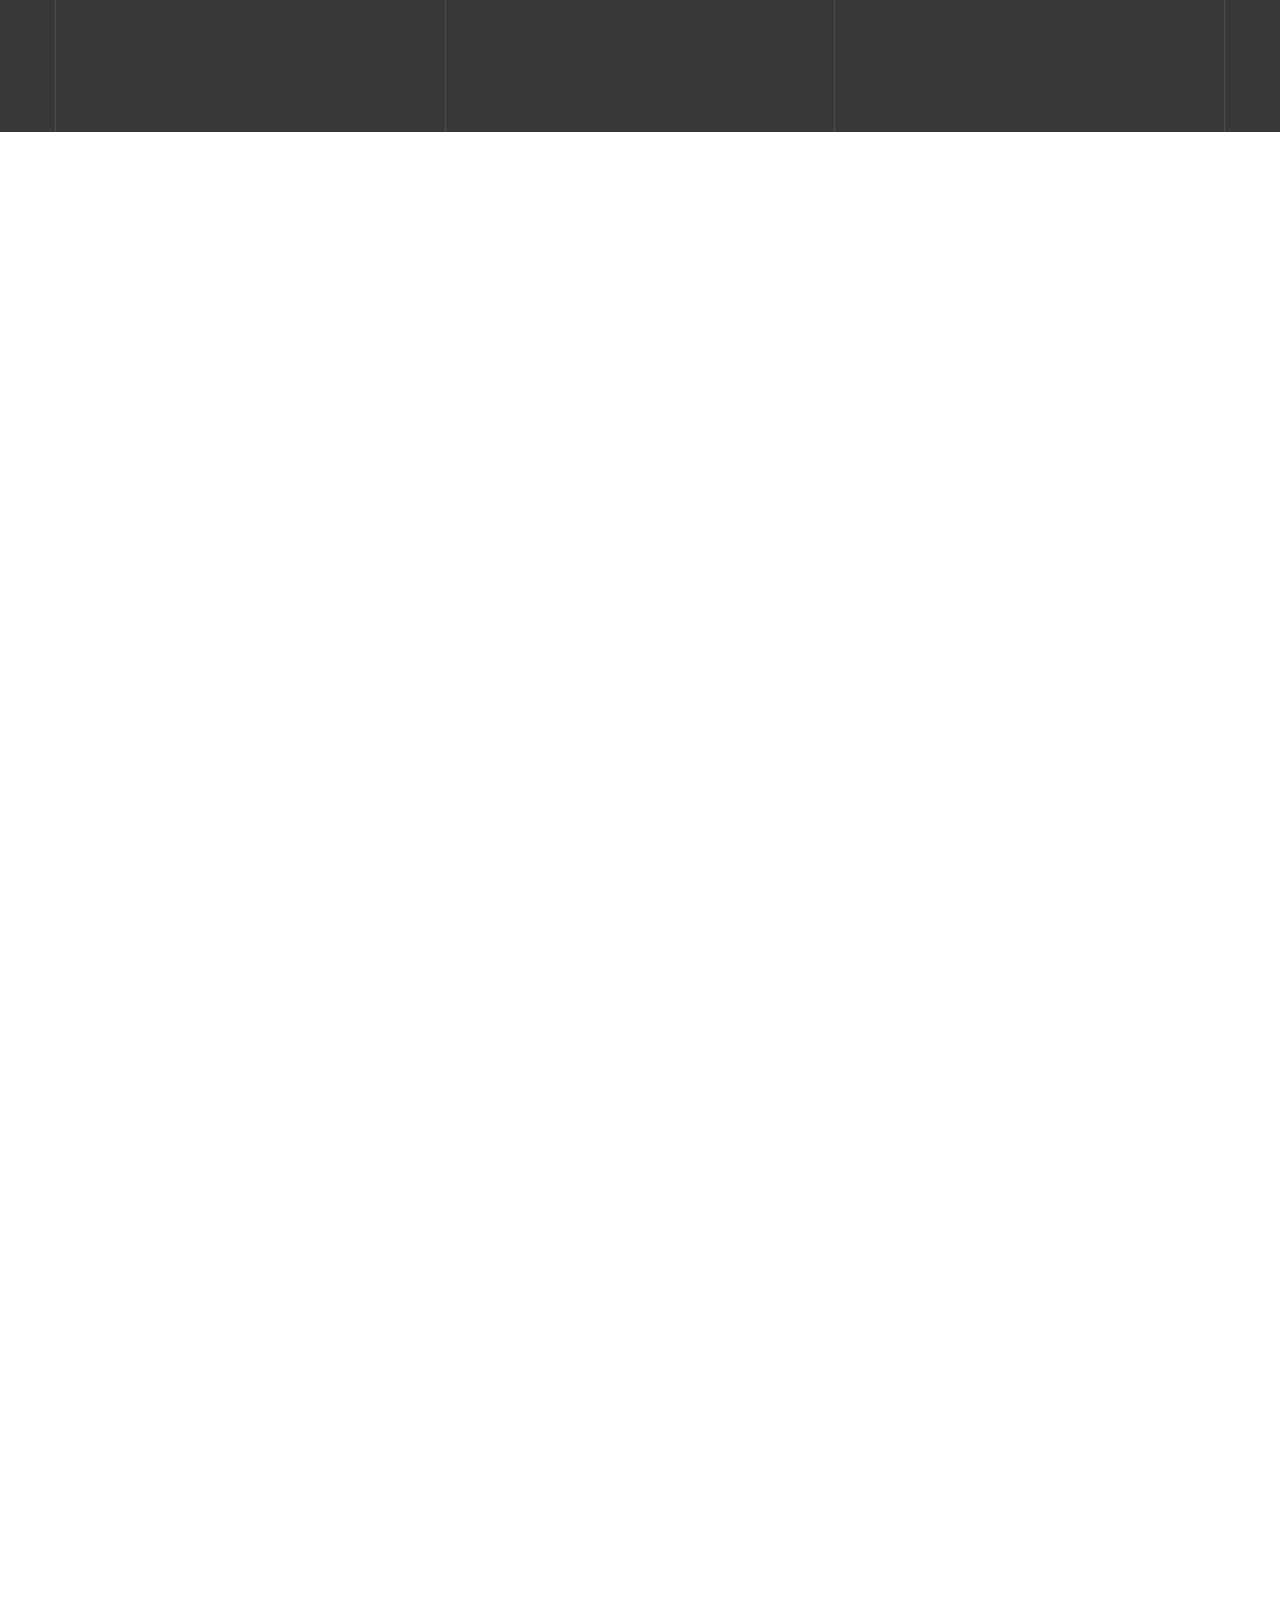
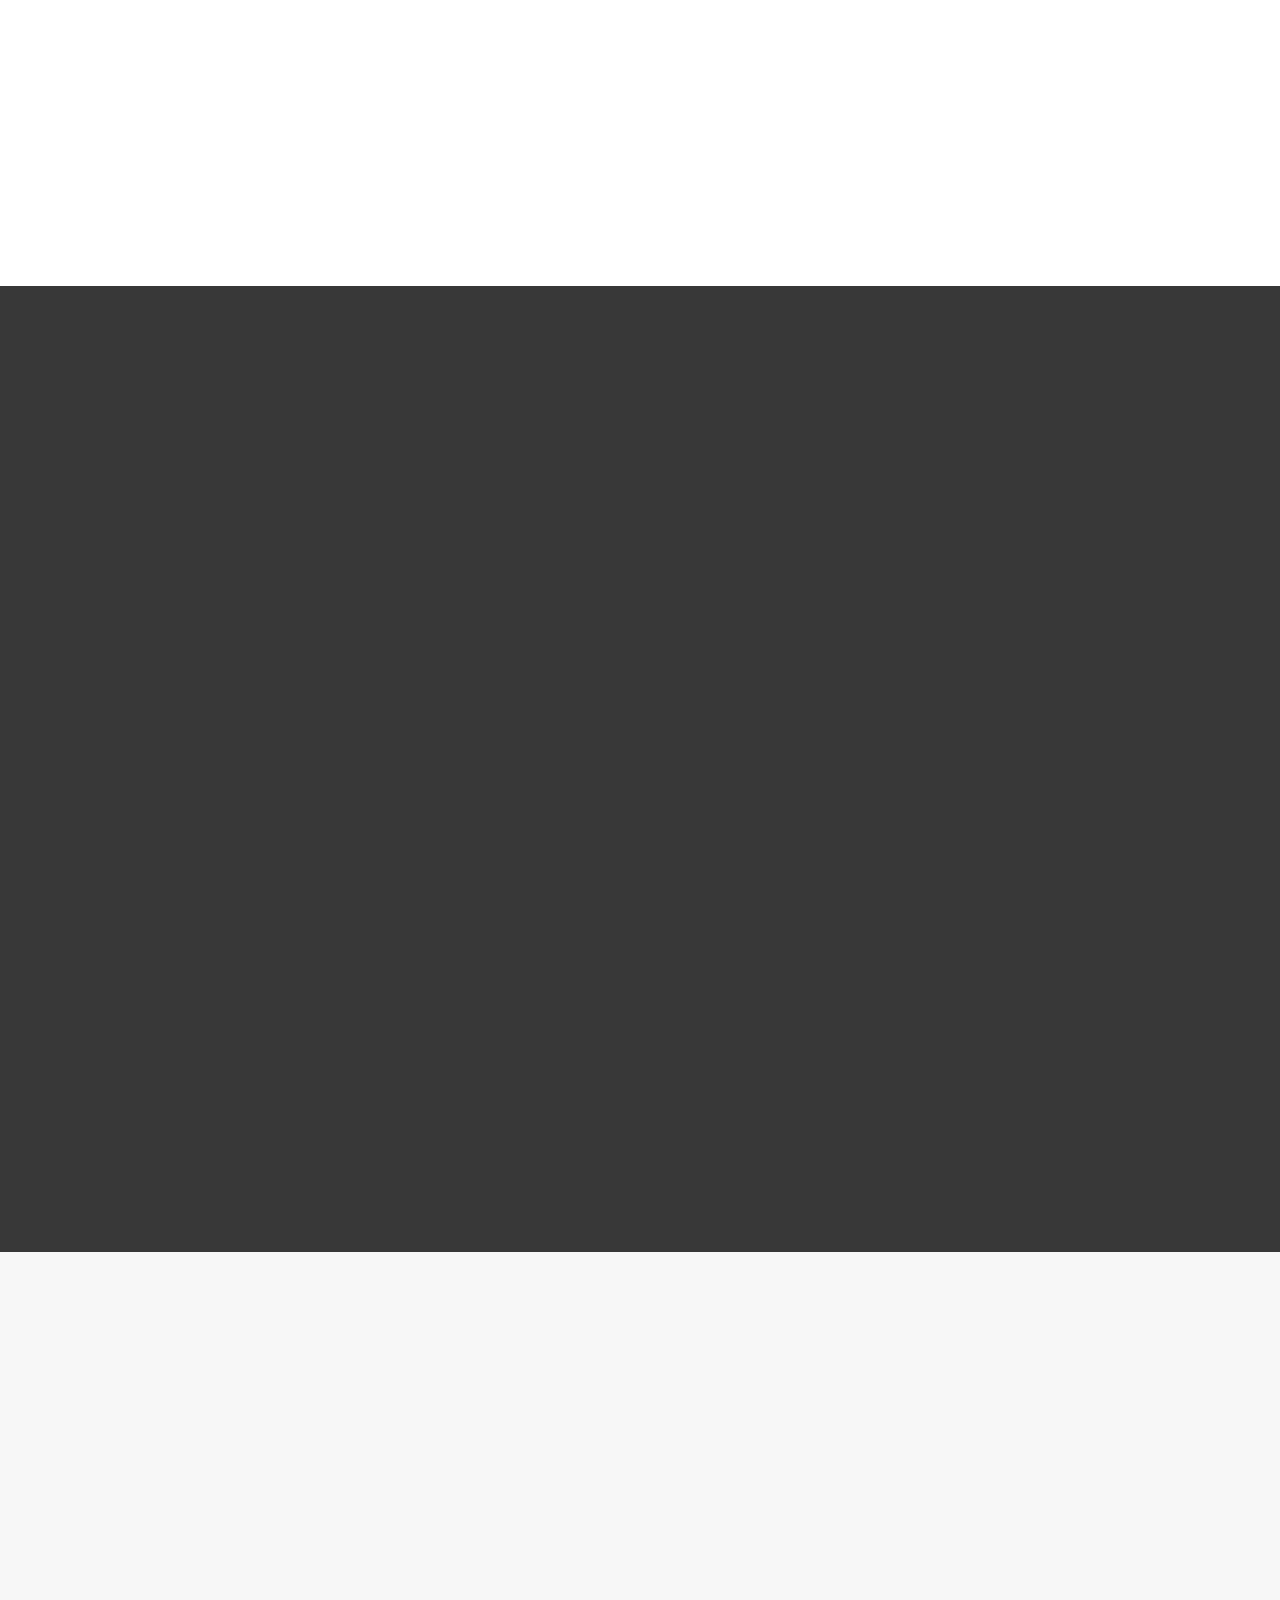
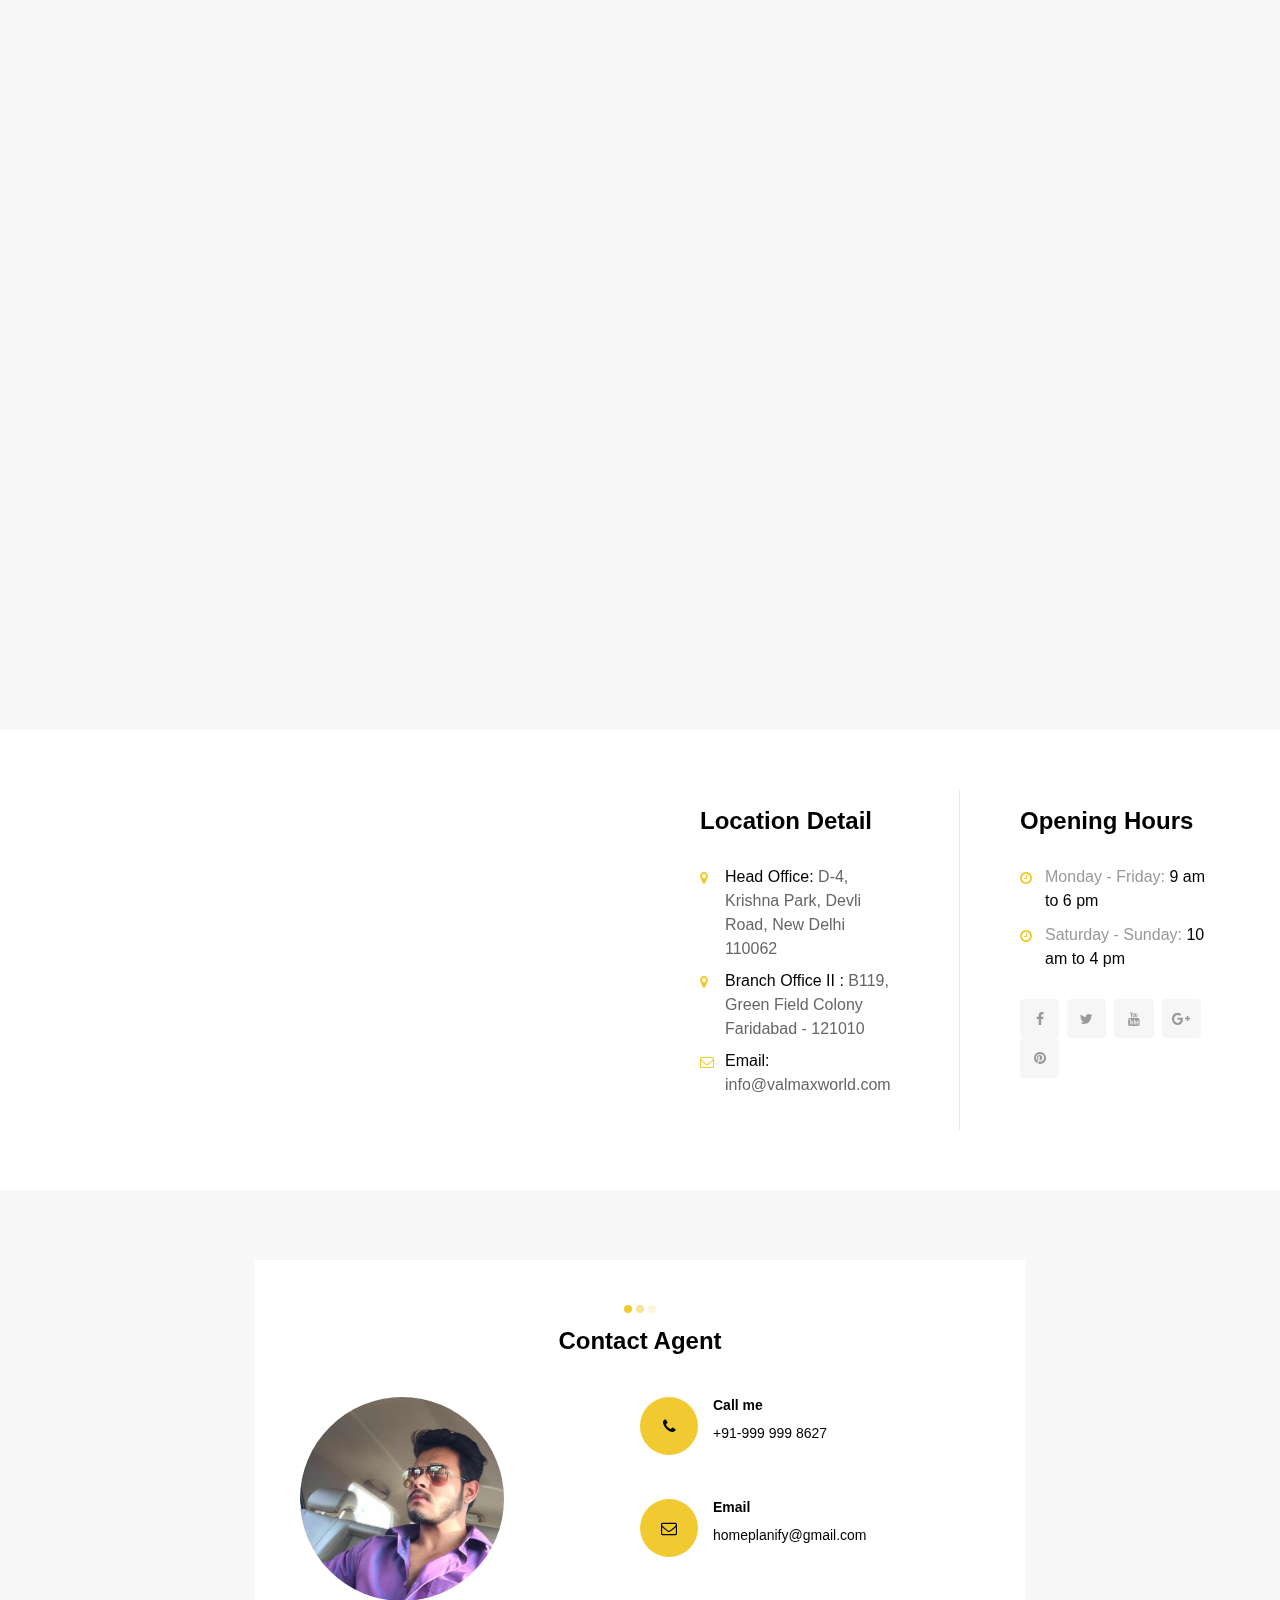
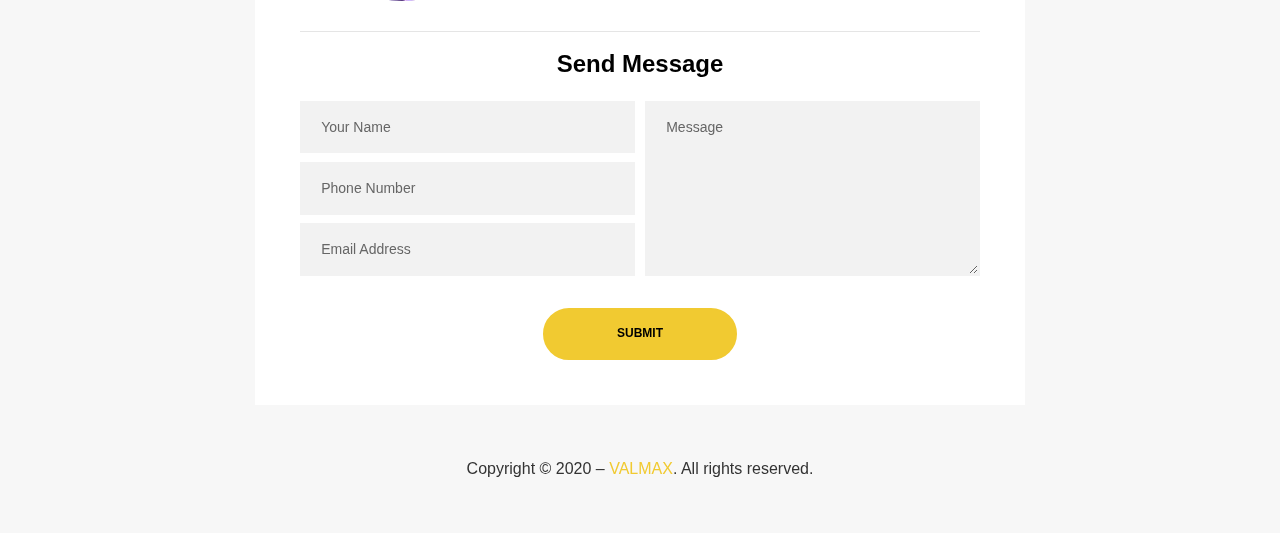
==== commit 9786a9ac: "Add files via upload" ====
--- a/index.html
+++ b/index.html
@@ -3857,19 +3857,6 @@
 																									</span></li>
 																								<li
 																									class="elementor-icon-list-item">
-																									<span
-																										class="elementor-icon-list-icon">
-																										<i class="fa fa-phone"
-																											aria-hidden="true"></i>
-																									</span> <span
-																										class="elementor-icon-list-text">
-																										<p><span
-																												style="color: #000000;">Phone:</span>
-																												+91-9810039630, +91-9811333092
-																										</p>
-																									</span></li>
-																								<li
-																									class="elementor-icon-list-item">
 																									<a href="#"> <span
 																											class="elementor-icon-list-icon">
 																											<i class="fa fa-envelope-o"
